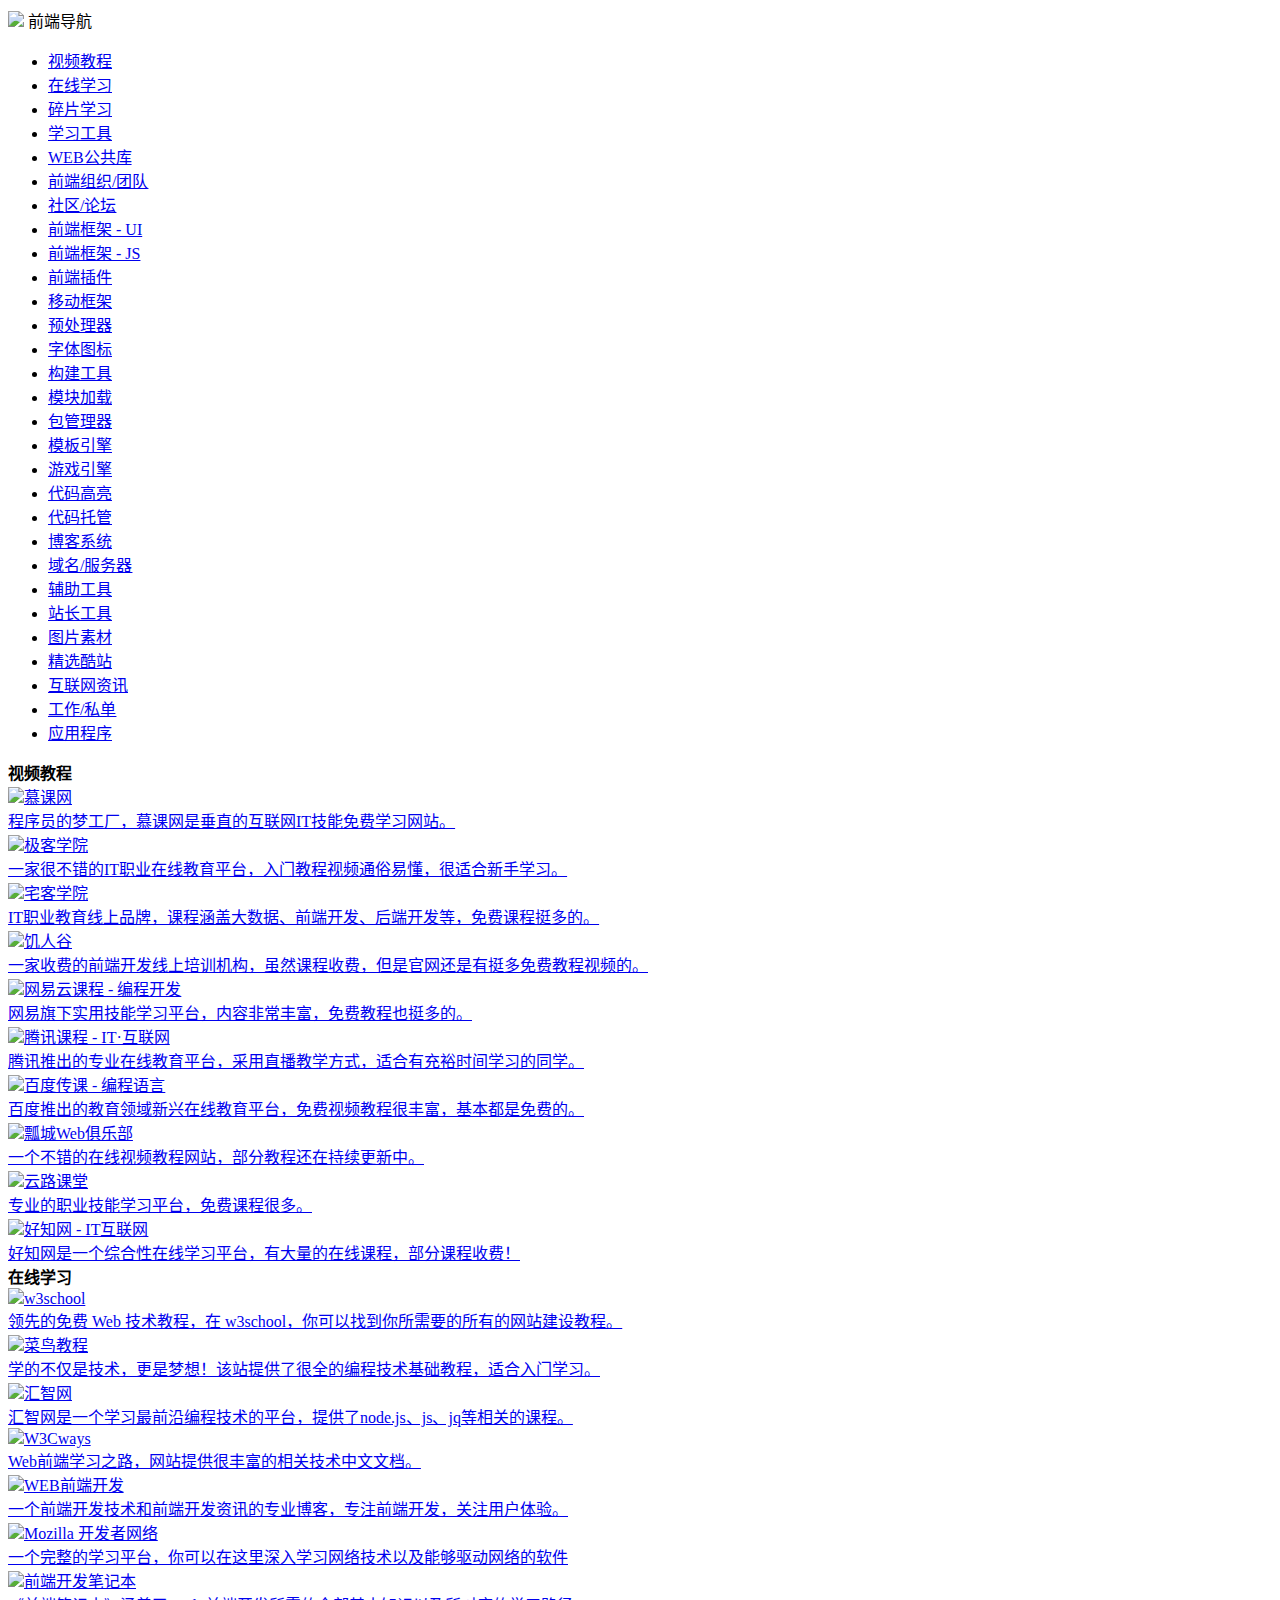
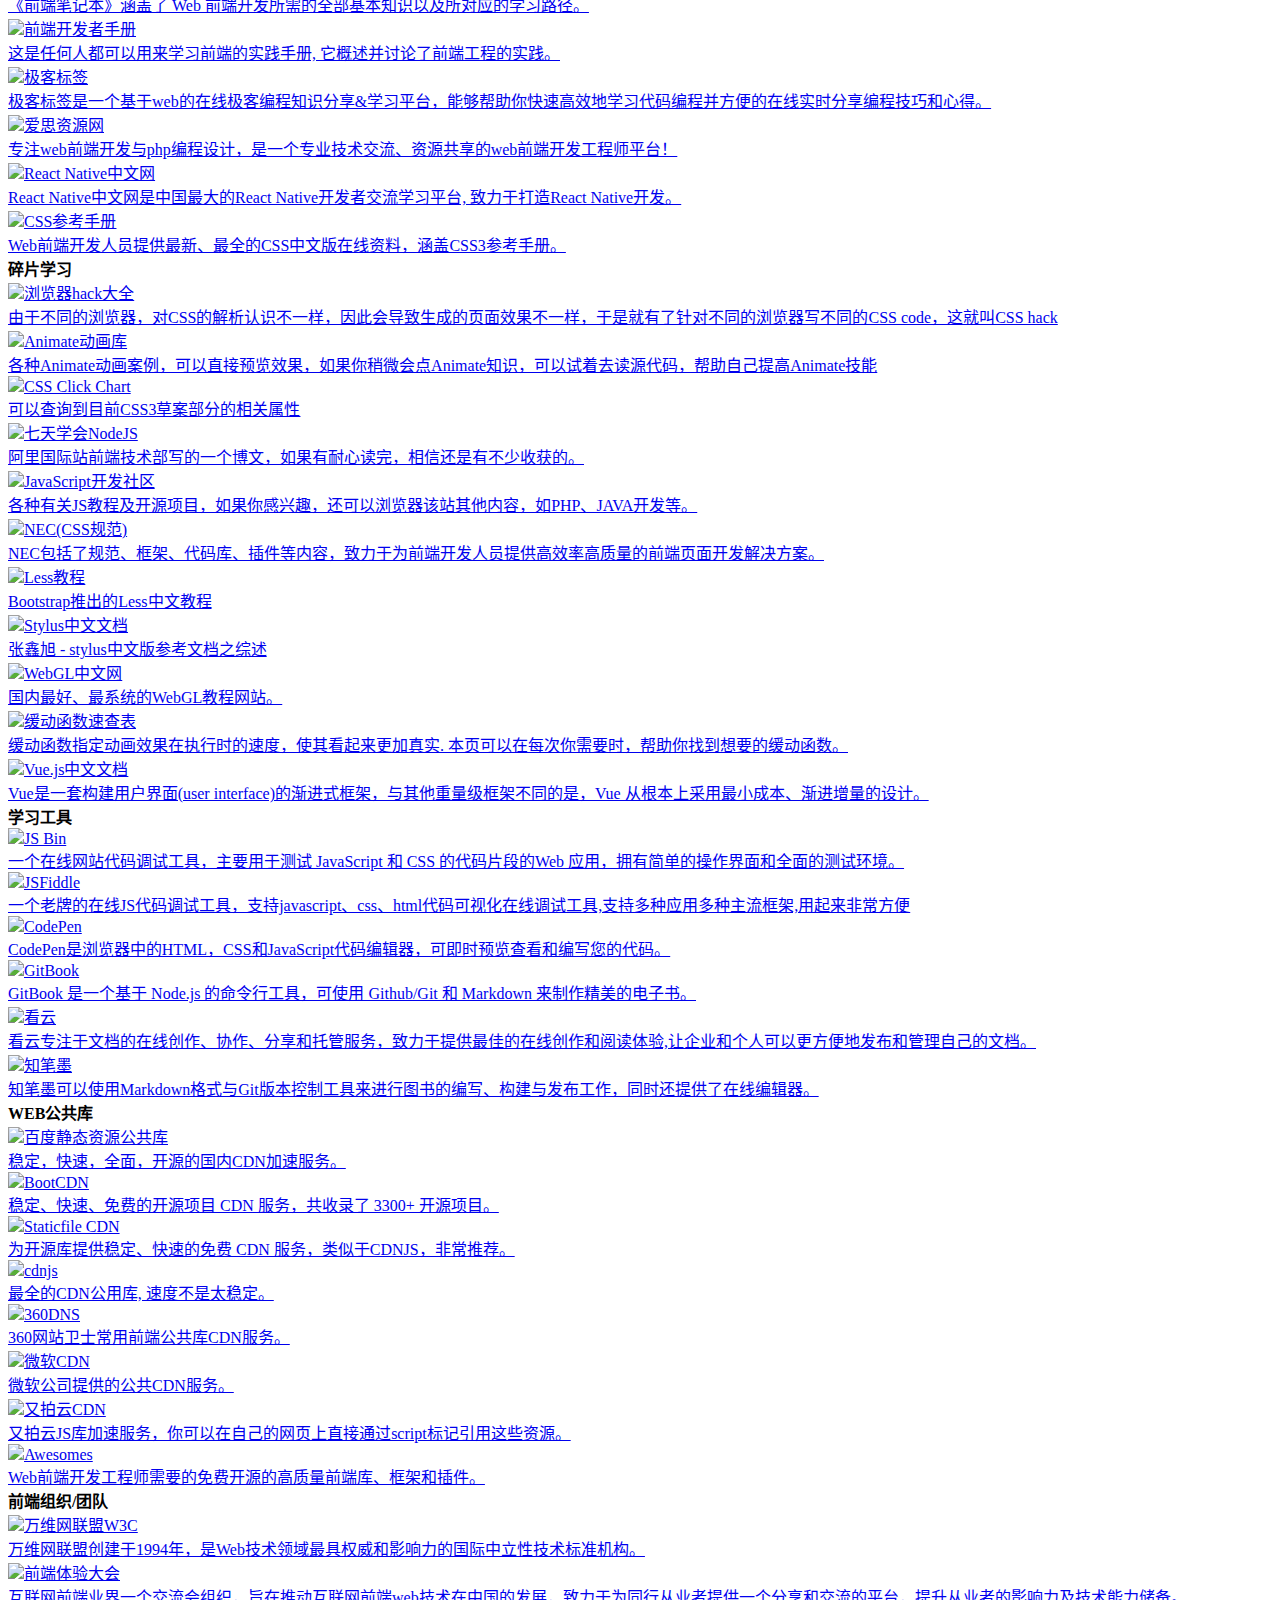
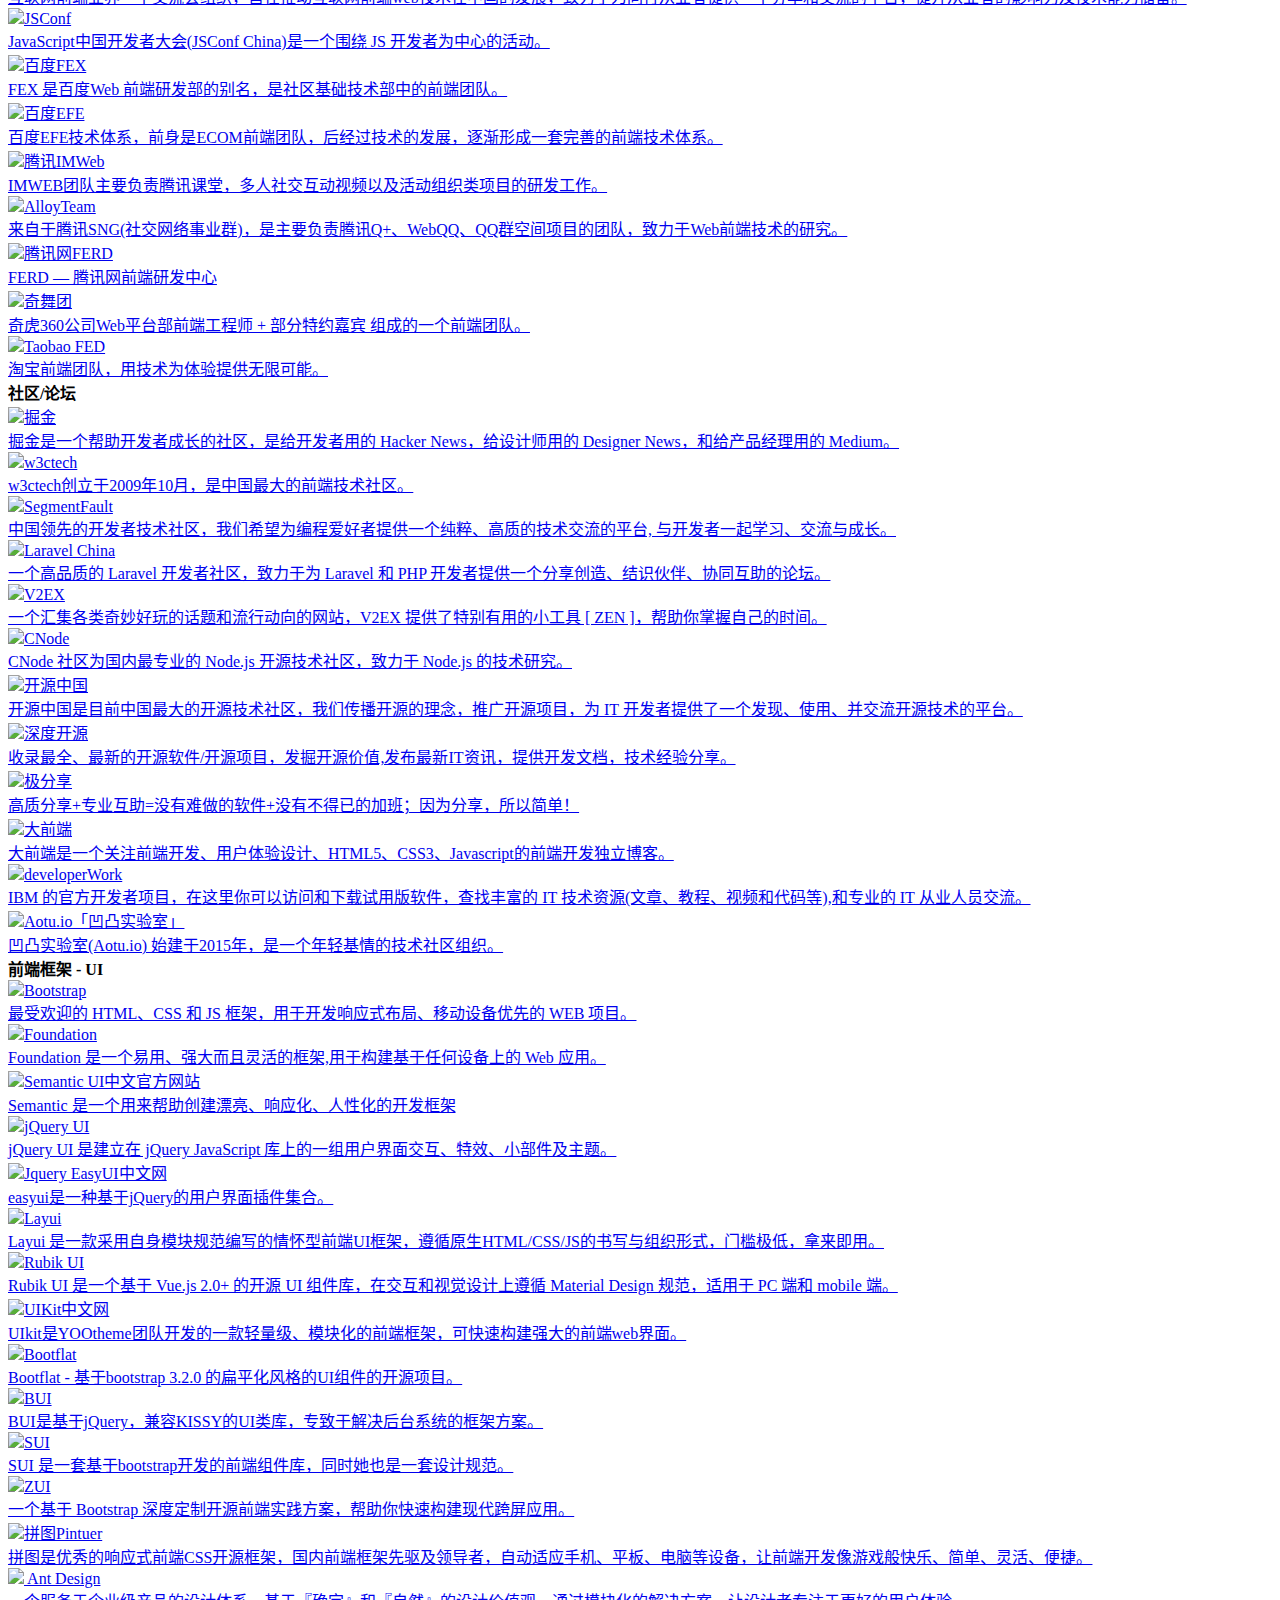
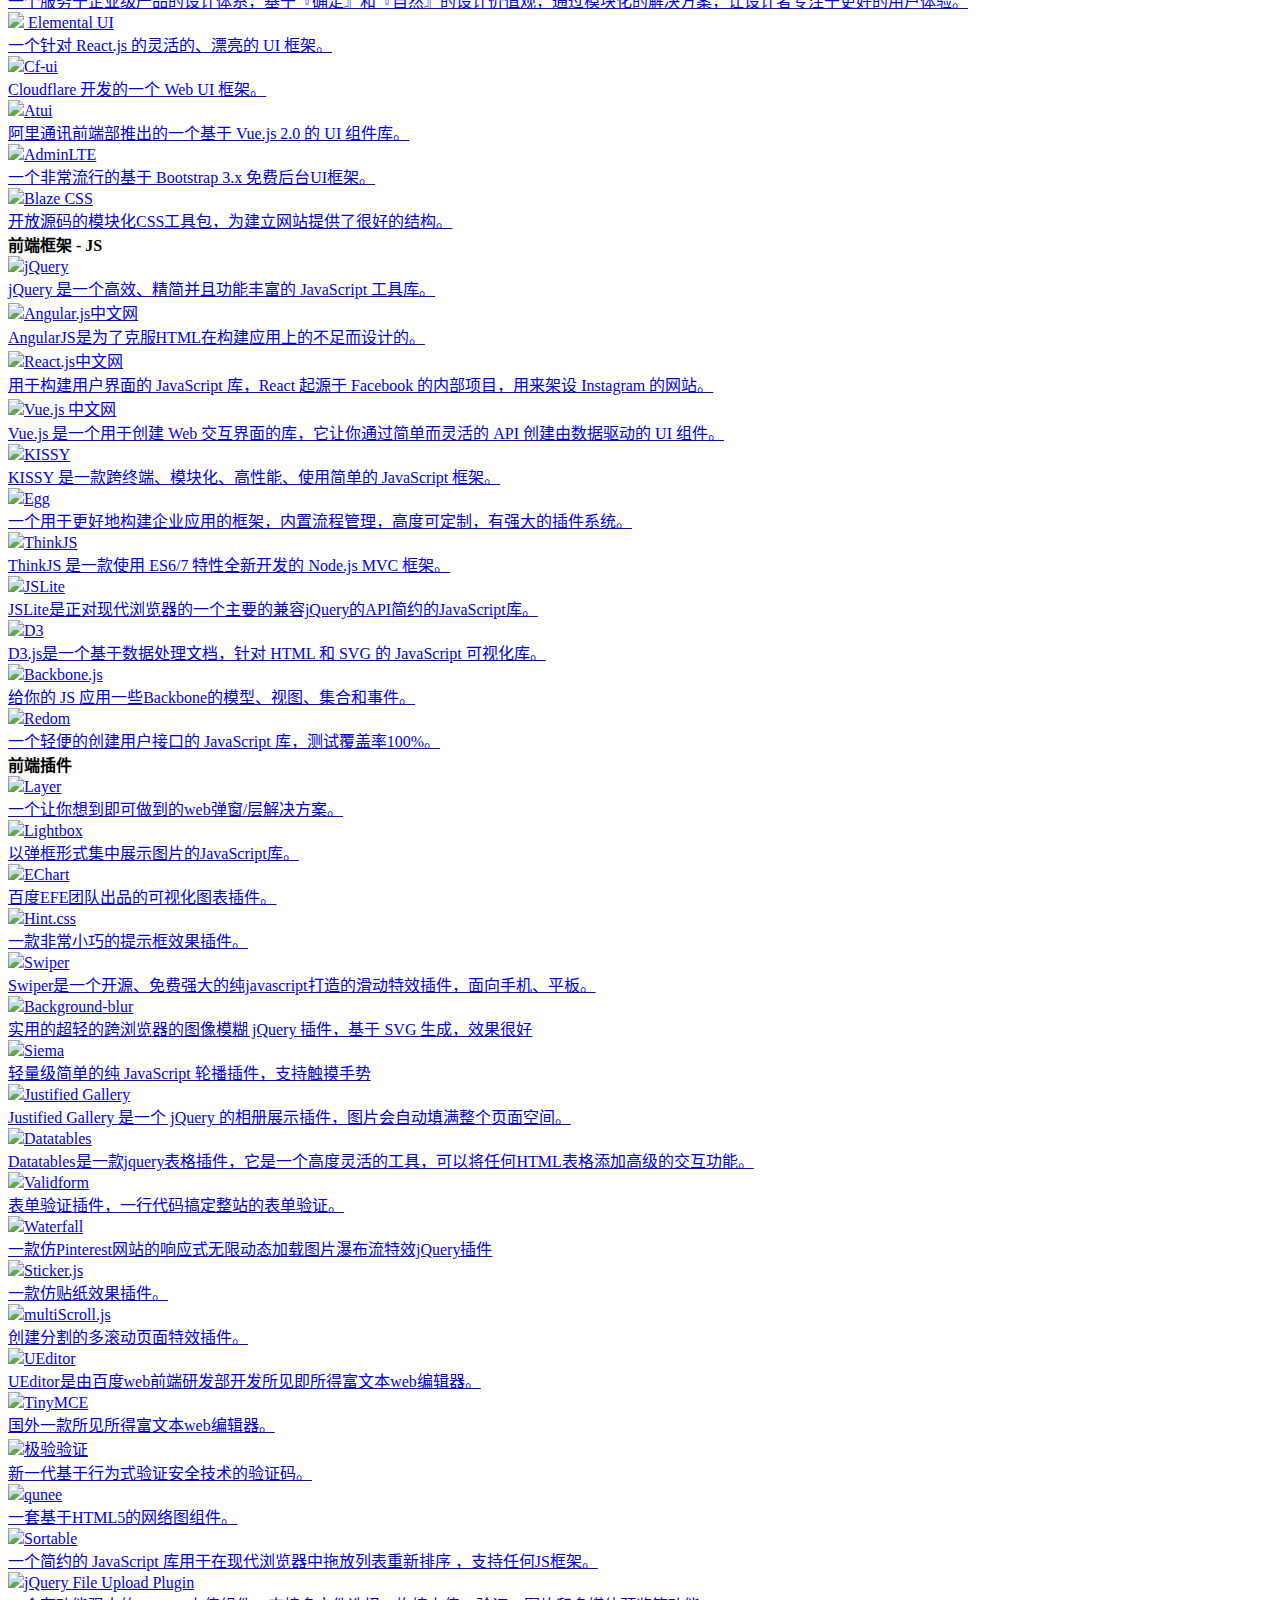
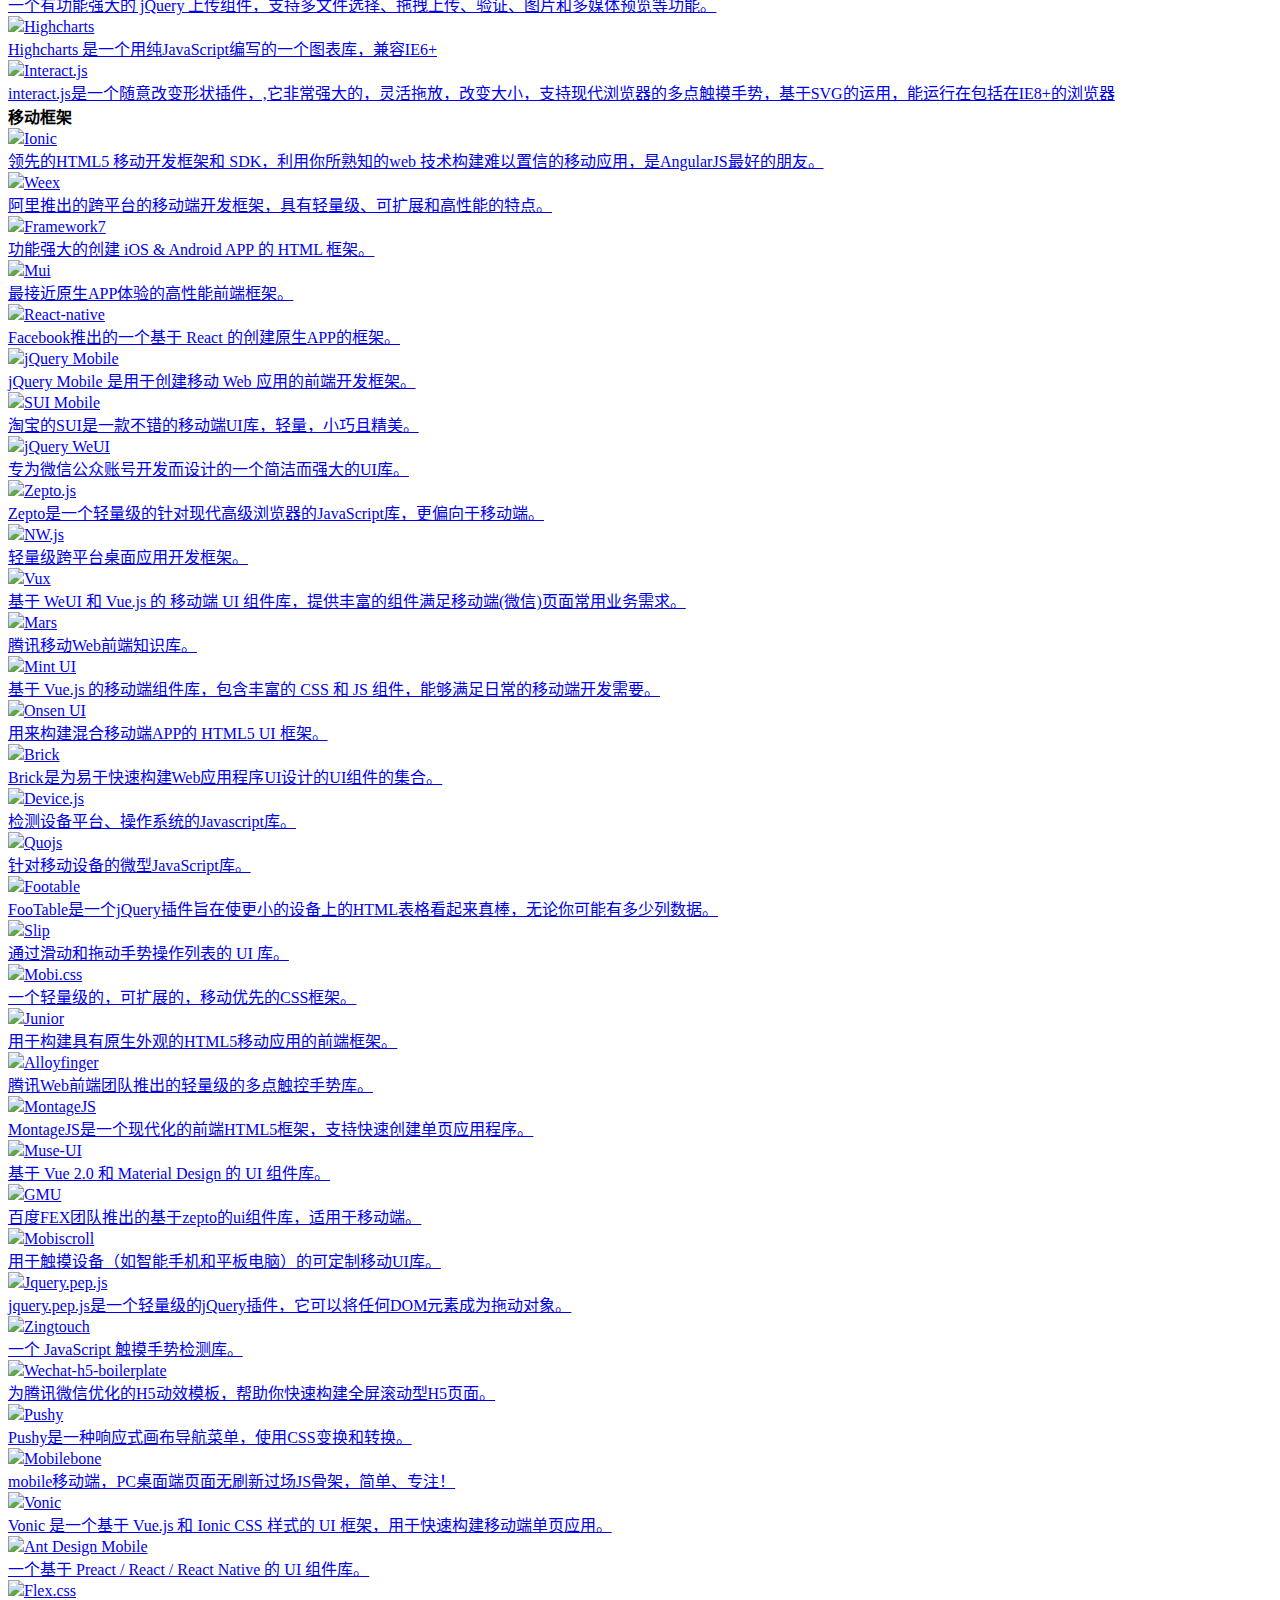
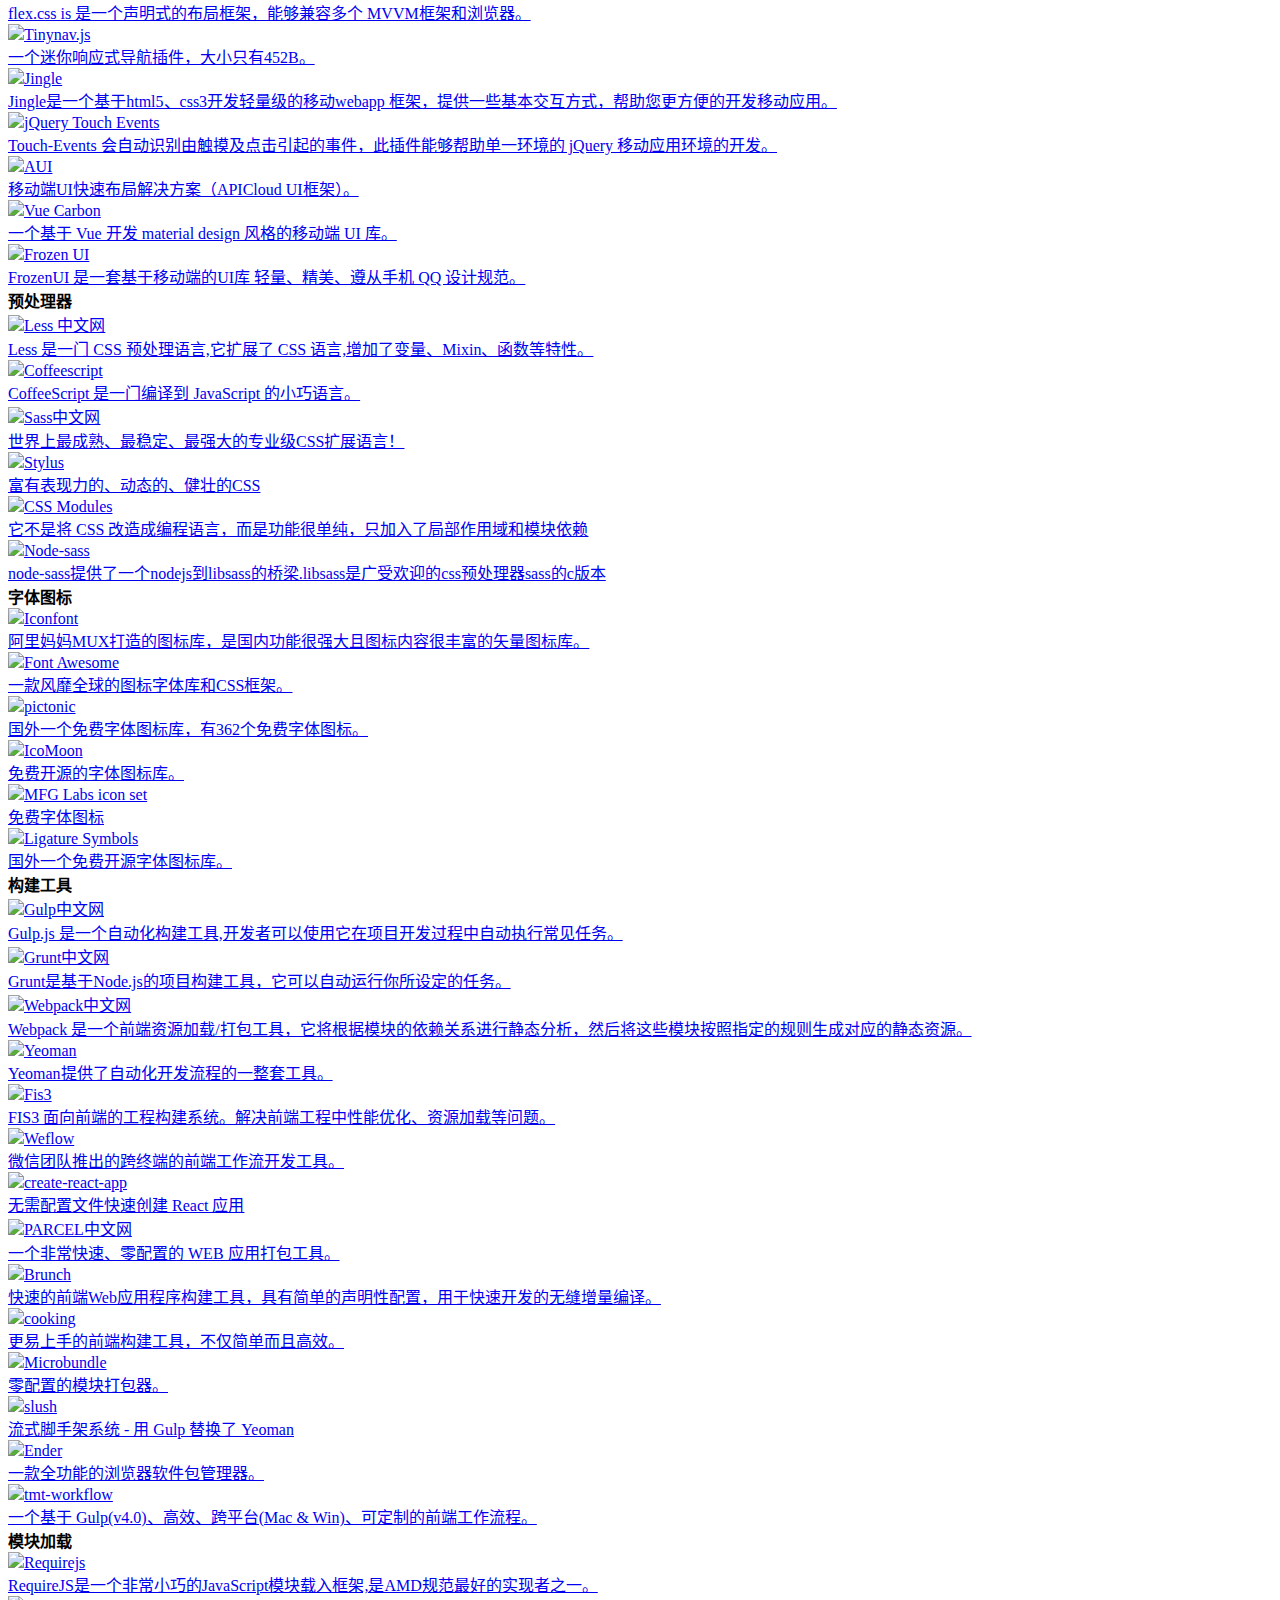
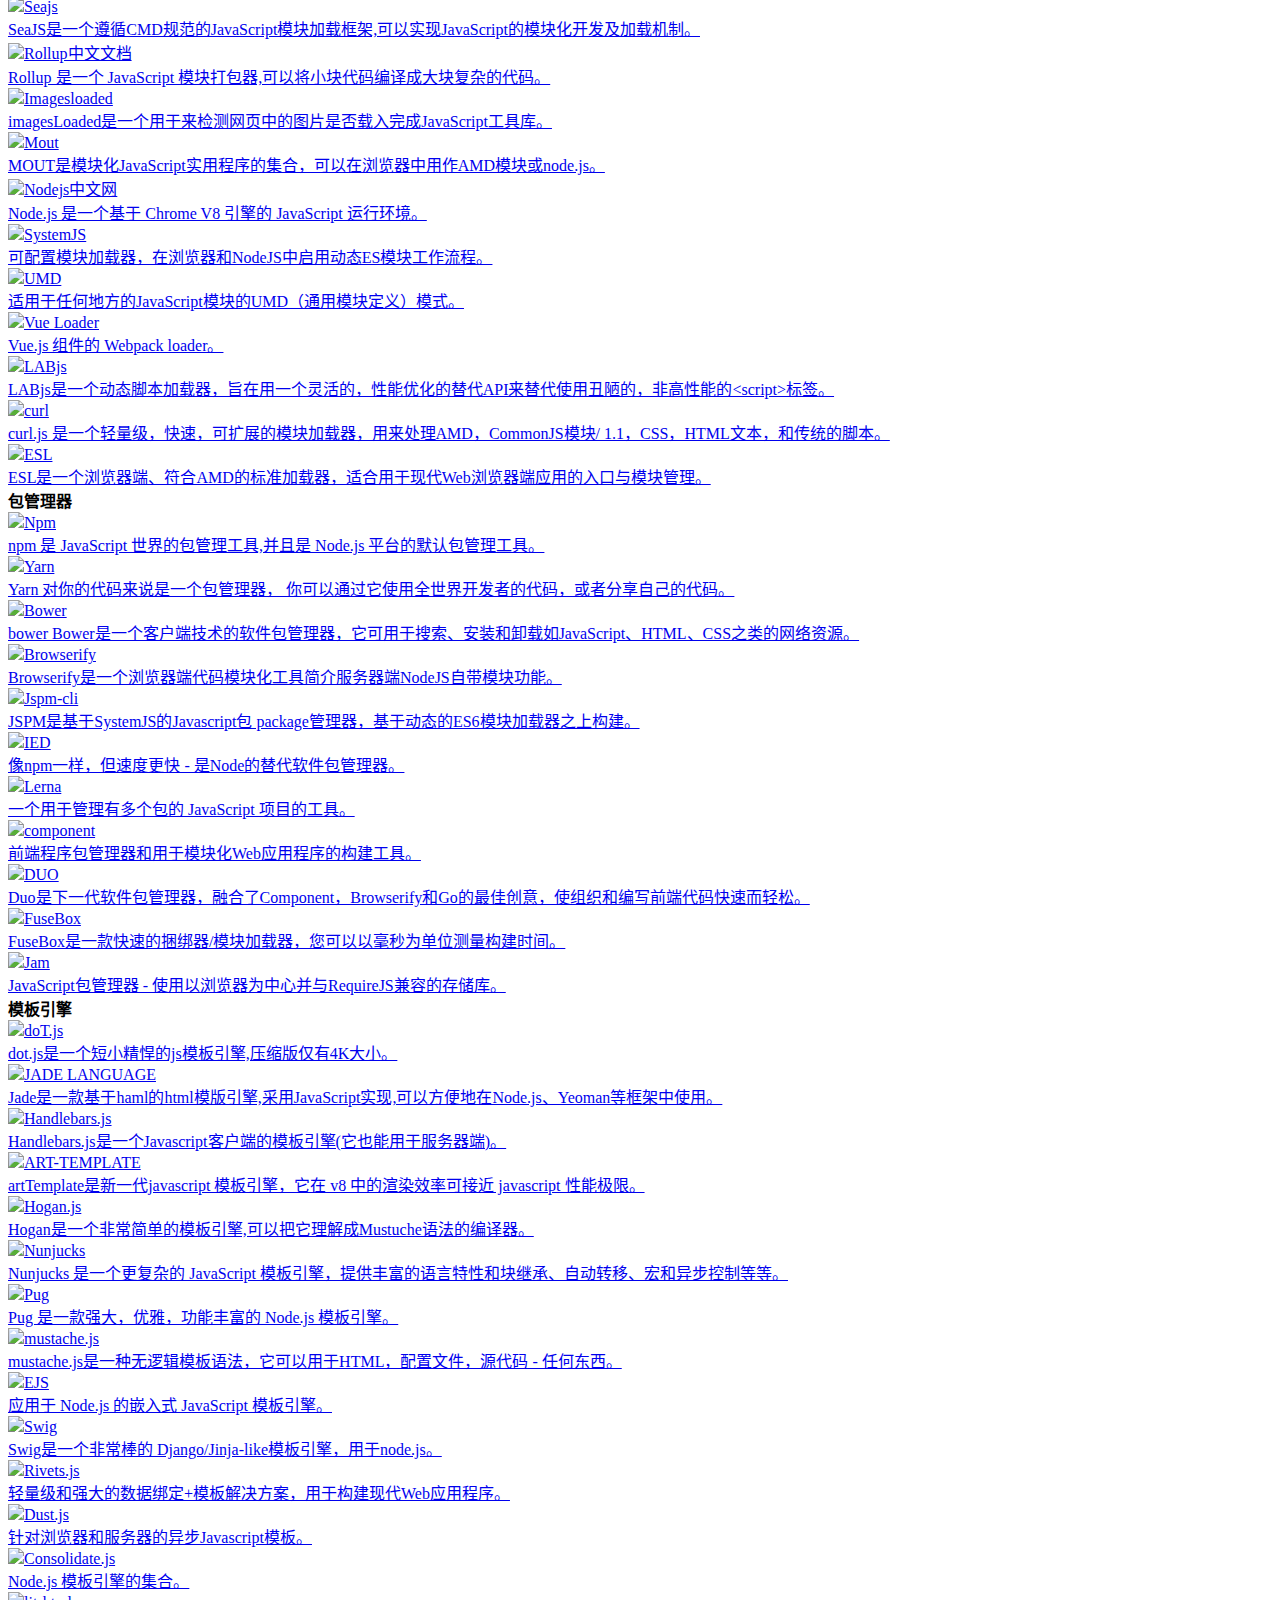
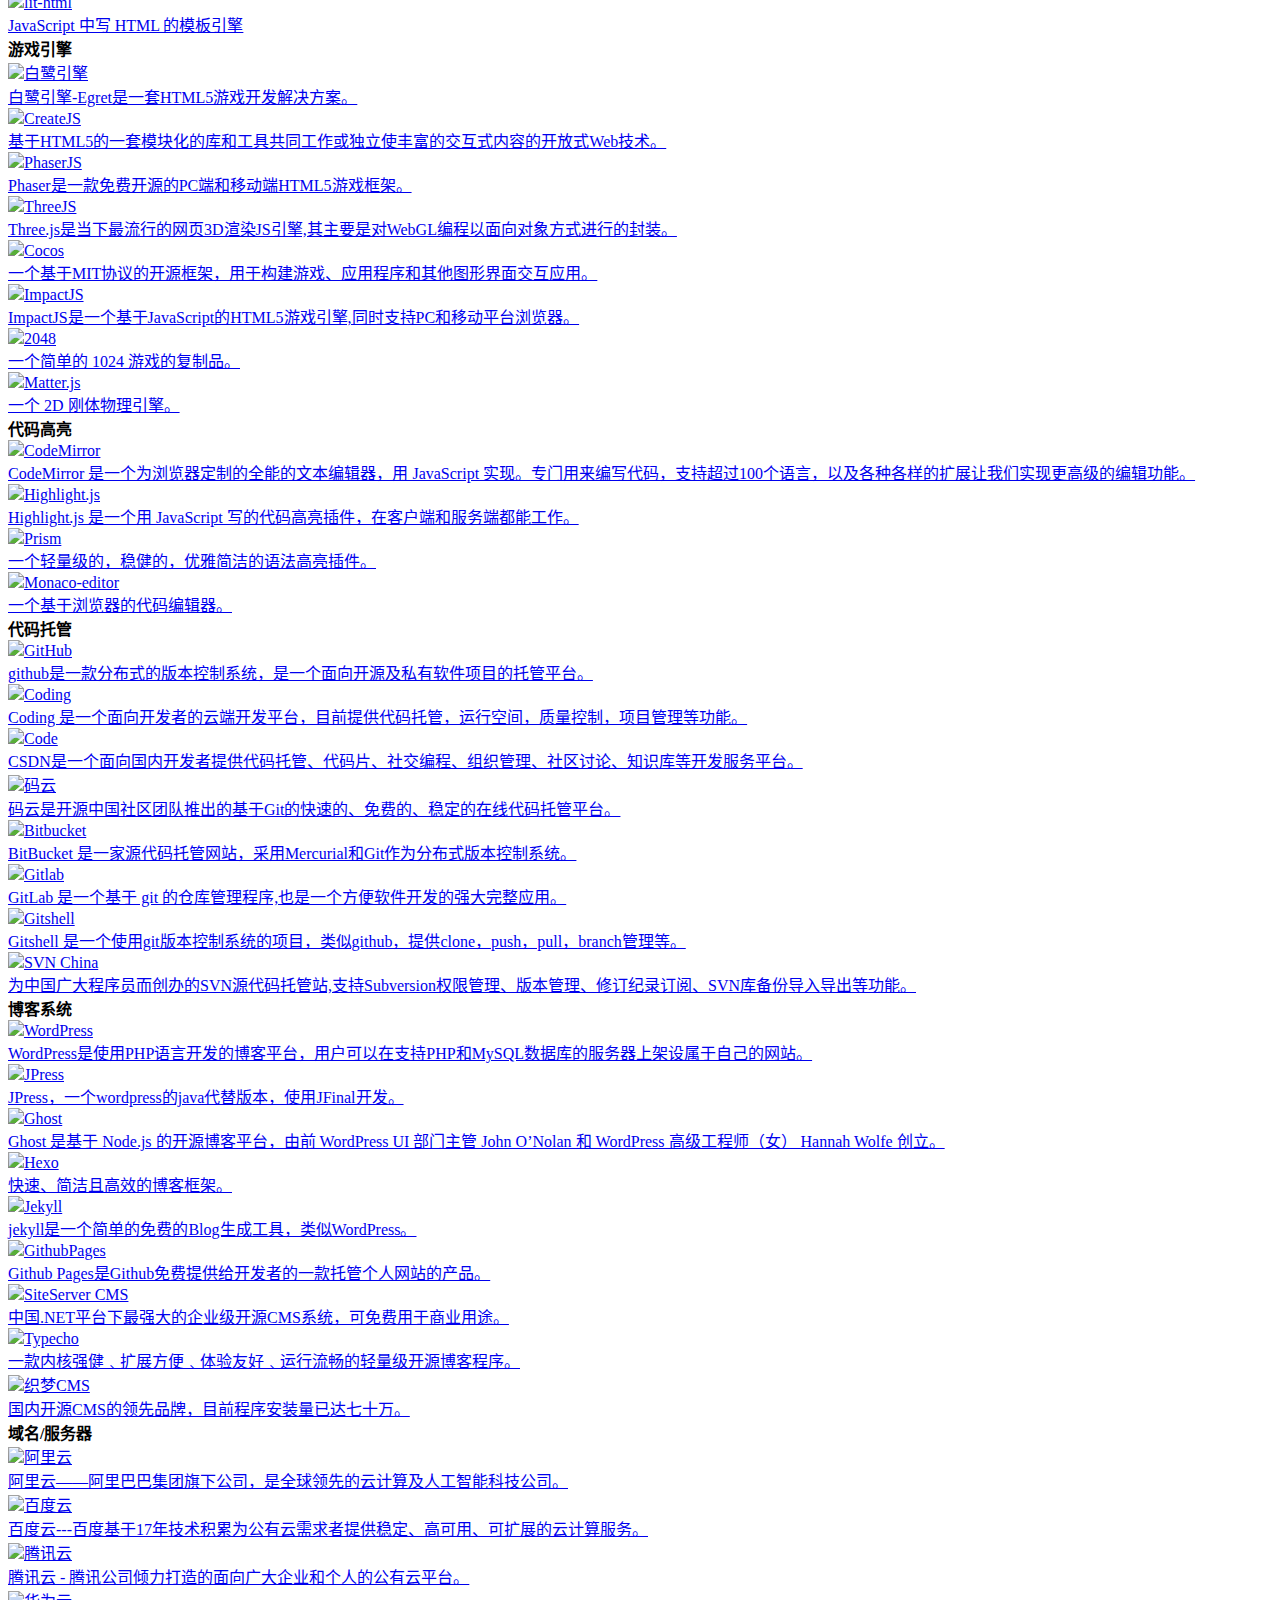
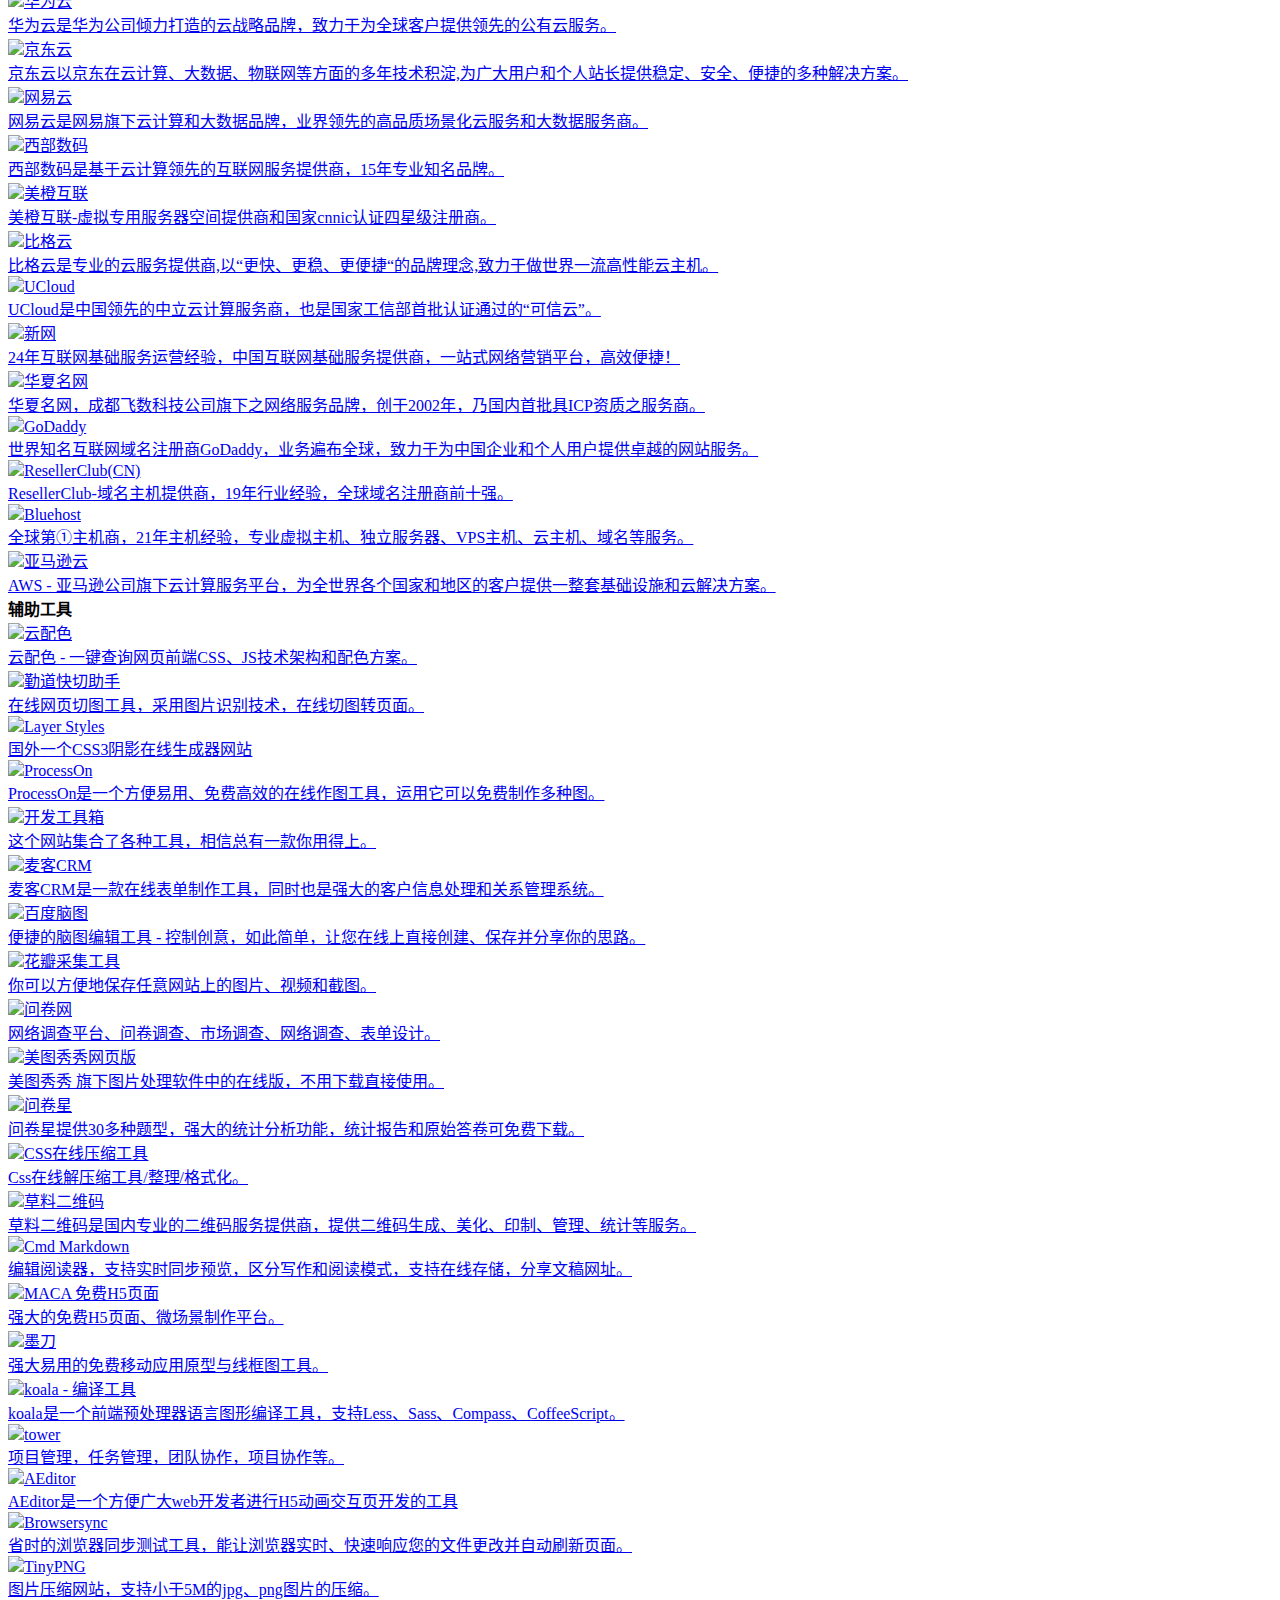
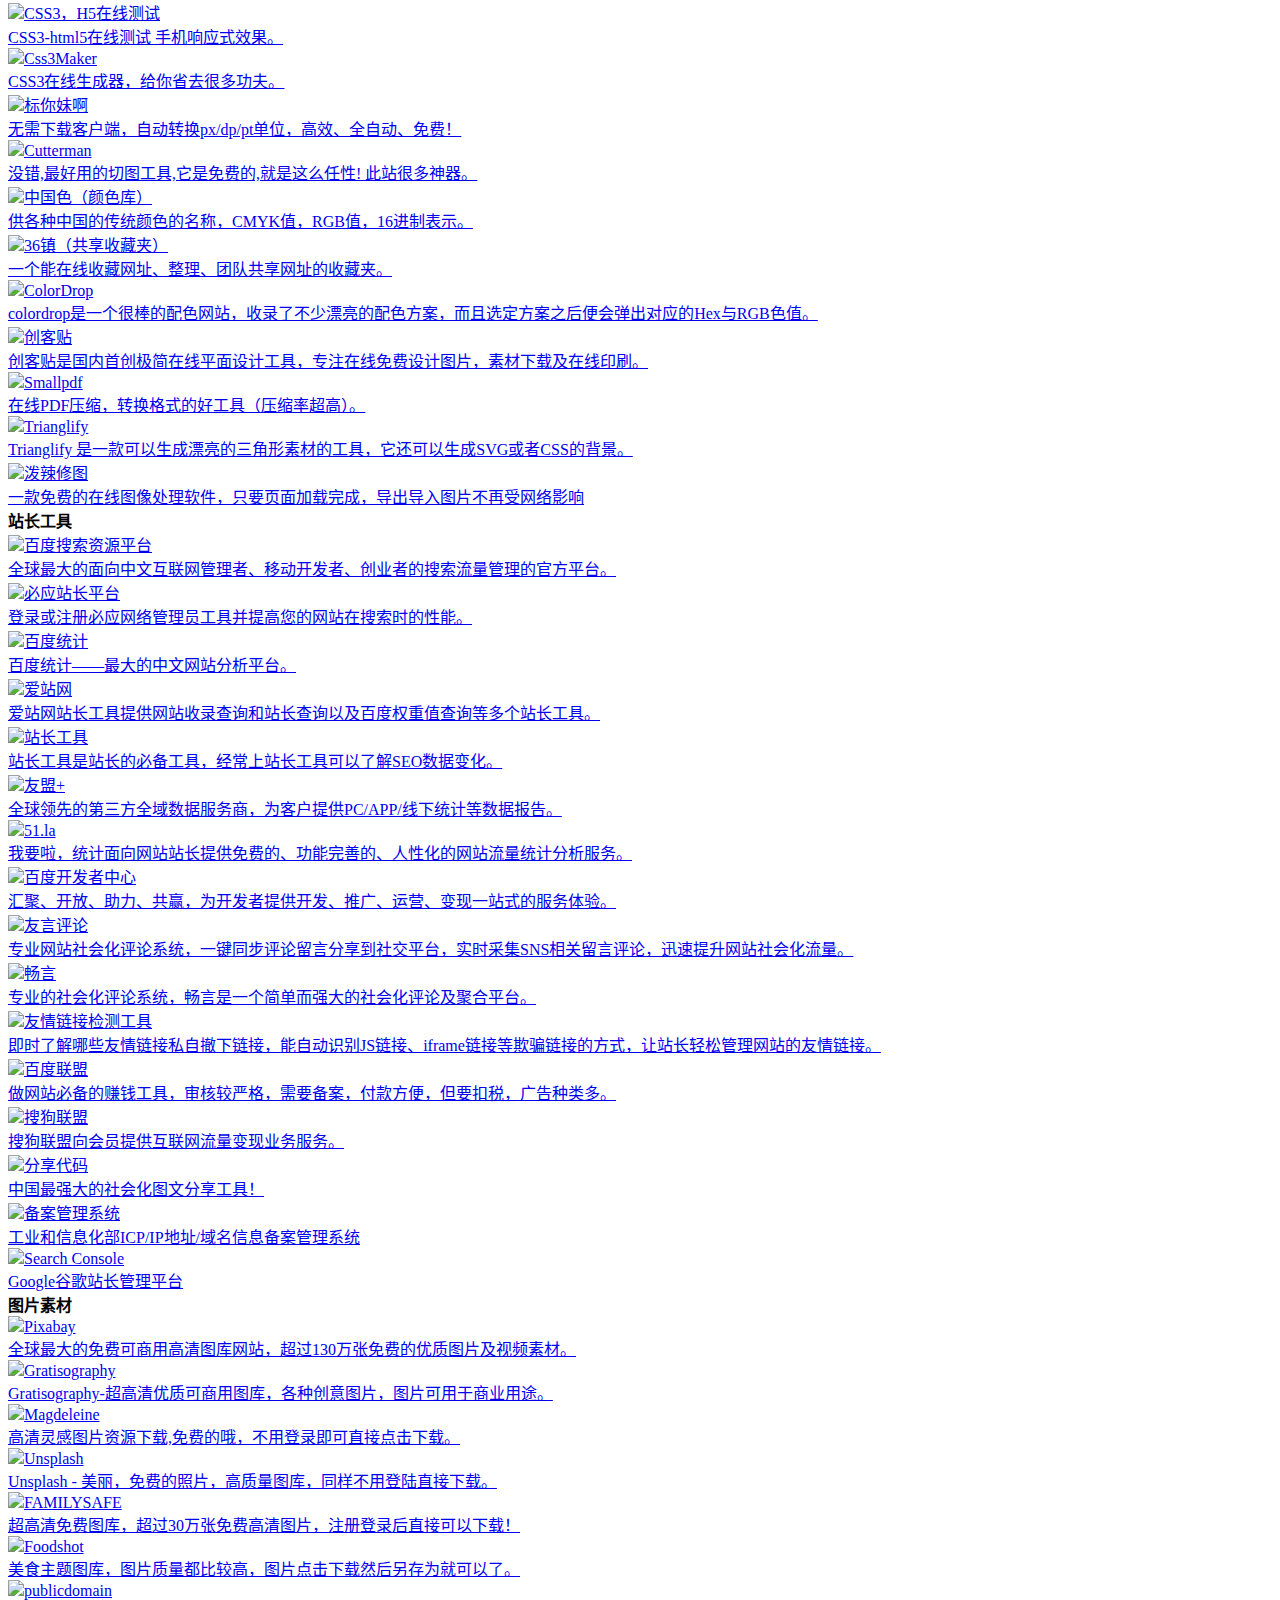
==== index.html @ bec9ea7c "change" ====
<!DOCTYPE html>
<!-- saved from url=(0027)./index.html -->
<html lang="zh-cn" class="device-mobile screen-tablet">
<head>
	<meta http-equiv="Content-Type" content="text/html; charset=UTF-8">
	<!--头部信息-->

	<meta http-equiv="X-UA-Compatible" content="IE=edge">
	<meta name="viewport" content="width=device-width, initial-scale=1">
	<title>前端导航 - 内容最全的前端开发网址导航</title>
		<meta name="keywords" content="web前端,前端导航,程序员导航,前端开发学习,前端网址大全,前端教程,导航,网址导航">
		<meta name="description" content="前端导航是导航推出的前端开发行业版，收录了大量高质量前端相关站点，为广大用户提供学习网站、学习方向、学习途径、最新前端框架等内容。是国内收录内容最全的前端导航。">
	<!-- zui -->
	<link rel="stylesheet" href="./src/web/zui.min.css">
	<link href="./src/web/style.css" rel="stylesheet">
	<link href="./src/web/media.css" rel="stylesheet">
	<link href="./src/web/font-awesome.min.css" rel="stylesheet">
	<script async src="//pagead2.googlesyndication.com/pagead/js/adsbygoogle.js"></script>
	<script>
	     (adsbygoogle = window.adsbygoogle || []).push({
	          google_ad_client: "ca-pub-3485826681669375",
	          enable_page_level_ads: true
	     });
	</script>
</head>
<body data-customize="false" style="">
	<!--[if lt IE 8]>
	<div class="alert alert-danger">您正在使用 <strong>过时的</strong> 浏览器. 是时候 <a href="http://browsehappy.com/">更换一个更好的浏览器</a> 来提升用户体验.</div>
	<![endif]-->
	<!--头部导航条-->
	<header>
		<div class="main">
		<div class="logo">
			<img src="./src/web/logo.png">
			<span>前端导航</span>
		</div>
		</div>
	</header>
	<div id="content">
		<!--导航条-->
		<div class="mask"></div>
		<div class="left-bar">
		<ul class="left-ul">
						
			<li data-idx="1" data-id="1-1"><a href="./index.html#row-1"><i class="fa fa-video-camera"></i>视频教程</a></li>
			
			<li data-idx="2" data-id="1-2"><a href="./index.html#row-2"><i class="fa fa-book"></i>在线学习</a></li>
			
			<li data-idx="3" data-id="1-3"><a href="./index.html#row-3"><i class="fa fa-puzzle-piece"></i>碎片学习</a></li>
			
			<li data-idx="4" data-id="1-4"><a href="./index.html#row-4"><i class="fa fa-wrench"></i>学习工具</a></li>
			
			<li data-idx="5" data-id="1-5"><a href="./index.html#row-5"><i class="fa fa-server"></i>WEB公共库</a></li>
			
			<li data-idx="6" data-id="1-6"><a href="./index.html#row-6"><i class="fa fa-users"></i>前端组织/团队</a></li>
			
			<li data-idx="7" data-id="1-7"><a href="./index.html#row-7"><i class="fa fa-commenting"></i>社区/论坛</a></li>
			
			<li data-idx="8" data-id="1-8"><a href="./index.html#row-8"><i class="fa fa-magnet"></i>前端框架 - UI</a></li>
			
			<li data-idx="9" data-id="1-9"><a href="./index.html#row-9"><i class="fa fa-file-code-o"></i>前端框架 - JS</a></li>
			
			<li data-idx="10" data-id="1-10"><a href="./index.html#row-10"><i class="fa fa-paper-plane"></i>前端插件</a></li>
			
			<li data-idx="11" data-id="1-11"><a href="./index.html#row-11"><i class="fa fa-tablet"></i>移动框架</a></li>
			
			<li data-idx="12" data-id="1-12"><a href="./index.html#row-12"><i class="fa fa-hourglass-2"></i>预处理器</a></li>
			
			<li data-idx="13" data-id="1-13"><a href="./index.html#row-13"><i class="fa fa-font"></i>字体图标</a></li>
			
			<li data-idx="14" data-id="1-14"><a href="./index.html#row-14"><i class="fa fa-cogs"></i>构建工具</a></li>
			
			<li data-idx="15" data-id="1-15"><a href="./index.html#row-15"><i class="fa fa-cubes"></i>模块加载</a></li>
			
			<li data-idx="16" data-id="1-16"><a href="./index.html#row-16"><i class="fa fa-briefcase"></i>包管理器</a></li>
			
			<li data-idx="17" data-id="1-17"><a href="./index.html#row-17"><i class="fa fa-dashboard"></i>模板引擎</a></li>
			
			<li data-idx="18" data-id="1-18"><a href="./index.html#row-18"><i class="fa fa-gamepad"></i>游戏引擎</a></li>
			
			<li data-idx="19" data-id="1-19"><a href="./index.html#row-19"><i class="fa fa-sun-o"></i>代码高亮</a></li>
			
			<li data-idx="20" data-id="1-20"><a href="./index.html#row-20"><i class="fa fa-github"></i>代码托管</a></li>
			
			<li data-idx="21" data-id="1-21"><a href="./index.html#row-21"><i class="fa fa-wordpress"></i>博客系统</a></li>
			
			<li data-idx="22" data-id="1-22"><a href="./index.html#row-22"><i class="fa fa-jsfiddle"></i>域名/服务器</a></li>
			
			<li data-idx="23" data-id="1-23"><a href="./index.html#row-23"><i class="fa fa-paperclip"></i>辅助工具</a></li>
			
			<li data-idx="24" data-id="1-24"><a href="./index.html#row-24"><i class="fa fa-flag"></i>站长工具</a></li>
			
			<li data-idx="25" data-id="1-25"><a href="./index.html#row-25"><i class="fa fa-photo"></i>图片素材</a></li>
			
			<li data-idx="26" data-id="1-26"><a href="./index.html#row-26"><i class="fa fa-thumbs-o-up"></i>精选酷站</a></li>
			
			<li data-idx="27" data-id="1-27"><a href="./index.html#row-27"><i class="fa fa-globe"></i>互联网资讯</a></li>
			
			<li data-idx="28" data-id="1-28"><a href="./index.html#row-28"><i class="fa fa-suitcase"></i>工作/私单</a></li>
			
			<li data-idx="29" data-id="1-29"><a href="./index.html#row-29"><i class="fa fa-cloud-download"></i>应用程序</a></li>
			
		</ul>
		</div>
		<!--内容-->
		<div class="main">
		<div class="mainContent">
			
			<!--获取每个链接栏目的内容-->
			
			<section class="item card-box" id="row-1">
				<div class="container-fluid">
				<div class="row">
					<div class="item-tit">
					<strong><i class="fa fa-video-camera"></i>视频教程</strong>
					</div>
					<!--获取内容列表-->
					<div class="clearfix ">
					
						<div class="col-md-3 col-sm-4 col-xs-6">
						<a href="https://www.imooc.com/" class="card-link" target="_blank">
							<div class="card-tit"><img data-original="/upload/images/2018/3/12477e879c32ff6.jpg" src="./src/web/12477e879c32ff6.jpg" style="display: inline;">慕课网</div>
							<div class="card-desc">程序员的梦工厂，慕课网是垂直的互联网IT技能免费学习网站。</div>
						</a>
						</div>
					
						<div class="col-md-3 col-sm-4 col-xs-6">
						<a href="http://www.jikexueyuan.com/" class="card-link" target="_blank">
							<div class="card-tit"><img data-original="/upload/images/2018/3/842106729c4621e7.jpg" src="./src/web/842106729c4621e7.jpg" style="display: inline;">极客学院</div>
							<div class="card-desc">一家很不错的IT职业在线教育平台，入门教程视频通俗易懂，很适合新手学习。</div>
						</a>
						</div>
					
						<div class="col-md-3 col-sm-4 col-xs-6">
						<a href="http://www.zhaikexueyuan.com/" class="card-link" target="_blank">
							<div class="card-tit"><img data-original="/upload/images/2018/3/5f6091b78dfddbc1.jpg" src="./src/web/5f6091b78dfddbc1.jpg" style="display: inline;">宅客学院</div>
							<div class="card-desc">IT职业教育线上品牌，课程涵盖大数据、前端开发、后端开发等，免费课程挺多的。</div>
						</a>
						</div>
					
						<div class="col-md-3 col-sm-4 col-xs-6">
						<a href="http://jirengu.com/app/album/index" class="card-link" target="_blank">
							<div class="card-tit"><img data-original="/upload/images/2018/3/9461d14d54e6841d.jpg" src="./src/web/9461d14d54e6841d.jpg" style="display: inline;">饥人谷</div>
							<div class="card-desc">一家收费的前端开发线上培训机构，虽然课程收费，但是官网还是有挺多免费教程视频的。</div>
						</a>
						</div>
					
						<div class="col-md-3 col-sm-4 col-xs-6">
						<a href="http://study.163.com/category/it" class="card-link" target="_blank">
							<div class="card-tit"><img data-original="/upload/images/2018/3/79beca65ce8bc119.png" src="./src/web/79beca65ce8bc119.png" style="display: inline;">网易云课程 - 编程开发</div>
							<div class="card-desc">网易旗下实用技能学习平台，内容非常丰富，免费教程也挺多的。</div>
						</a>
						</div>
					
						<div class="col-md-3 col-sm-4 col-xs-6">
						<a href="https://ke.qq.com/course/list?mt=1001" class="card-link" target="_blank">
							<div class="card-tit"><img data-original="/upload/images/2018/3/fade5e1bbefe8d99.jpg" src="./src/web/fade5e1bbefe8d99.jpg" style="display: inline;">腾讯课程 - IT·互联网</div>
							<div class="card-desc">腾讯推出的专业在线教育平台，采用直播教学方式，适合有充裕时间学习的同学。</div>
						</a>
						</div>
					
						<div class="col-md-3 col-sm-4 col-xs-6">
						<a href="https://chuanke.baidu.com/course/72351176527446016.html" class="card-link" target="_blank">
							<div class="card-tit"><img data-original="/upload/images/2018/3/e98eea5c069dfabb.jpg" src="./src/web/e98eea5c069dfabb.jpg" style="display: inline;">百度传课 - 编程语言</div>
							<div class="card-desc">百度推出的教育领域新兴在线教育平台，免费视频教程很丰富，基本都是免费的。</div>
						</a>
						</div>
					
						<div class="col-md-3 col-sm-4 col-xs-6">
						<a href="http://www.ycku.com/" class="card-link" target="_blank">
							<div class="card-tit"><img data-original="/upload/images/2018/3/71cd3036659ca229.png" src="./src/web/71cd3036659ca229.png" style="display: inline;">瓢城Web俱乐部</div>
							<div class="card-desc">一个不错的在线视频教程网站，部分教程还在持续更新中。</div>
						</a>
						</div>
					
						<div class="col-md-3 col-sm-4 col-xs-6">
						<a href="http://www.yun.lu/" class="card-link" target="_blank">
							<div class="card-tit"><img data-original="/upload/images/2018/3/714fd14ba24c4f05.png" src="./src/web/714fd14ba24c4f05.png" style="display: inline;">云路课堂</div>
							<div class="card-desc">专业的职业技能学习平台，免费课程很多。</div>
						</a>
						</div>
					
						<div class="col-md-3 col-sm-4 col-xs-6">
						<a href="http://www.howzhi.com/channel/IT-internet" class="card-link" target="_blank">
							<div class="card-tit"><img data-original="/upload/images/2018/3/d783b03661151a61.png" src="./src/web/d783b03661151a61.png" style="display: inline;">好知网 - IT互联网</div>
							<div class="card-desc">好知网是一个综合性在线学习平台，有大量的在线课程，部分课程收费！</div>
						</a>
						</div>
					
					</div>
				</div>
				</div>
			</section>
			
			<section class="item card-box" id="row-2">
				<div class="container-fluid">
				<div class="row">
					<div class="item-tit">
					<strong><i class="fa fa-book"></i>在线学习</strong>
					</div>
					<!--获取内容列表-->
					<div class="clearfix ">
					
						<div class="col-md-3 col-sm-4 col-xs-6">
						<a href="http://www.w3school.com.cn/" class="card-link" target="_blank">
							<div class="card-tit"><img data-original="/upload/images/2018/3/f1fec4b71457dfd3.jpg" src="./src/web/f1fec4b71457dfd3.jpg" style="display: inline;">w3school</div>
							<div class="card-desc">领先的免费 Web 技术教程，在 w3school，你可以找到你所需要的所有的网站建设教程。</div>
						</a>
						</div>
					
						<div class="col-md-3 col-sm-4 col-xs-6">
						<a href="http://www.runoob.com/" class="card-link" target="_blank">
							<div class="card-tit"><img data-original="/upload/images/2018/3/b7e82395f78d6d4b.png" src="./src/web/b7e82395f78d6d4b.png" style="display: inline;">菜鸟教程</div>
							<div class="card-desc">学的不仅是技术，更是梦想！该站提供了很全的编程技术基础教程，适合入门学习。</div>
						</a>
						</div>
					
						<div class="col-md-3 col-sm-4 col-xs-6">
						<a href="http://www.hubwiz.com/" class="card-link" target="_blank">
							<div class="card-tit"><img data-original="/upload/images/2018/3/b02c4c6d67862318.jpg" src="./src/web/b02c4c6d67862318.jpg" style="display: inline;">汇智网</div>
							<div class="card-desc">汇智网是一个学习最前沿编程技术的平台，提供了node.js、js、jq等相关的课程。</div>
						</a>
						</div>
					
						<div class="col-md-3 col-sm-4 col-xs-6">
						<a href="http://www.w3cways.com/" class="card-link" target="_blank">
							<div class="card-tit"><img data-original="/upload/images/2018/3/7547849854582437.jpg" src="./src/web/7547849854582437.jpg" style="display: inline;">W3Cways</div>
							<div class="card-desc">Web前端学习之路，网站提供很丰富的相关技术中文文档。</div>
						</a>
						</div>
					
						<div class="col-md-3 col-sm-4 col-xs-6">
						<a href="http://www.css88.com/" class="card-link" target="_blank">
							<div class="card-tit"><img data-original="/upload/images/2018/3/8d3e38a022e4c9c8.png" src="./src/web/8d3e38a022e4c9c8.png" style="display: inline;">WEB前端开发</div>
							<div class="card-desc">一个前端开发技术和前端开发资讯的专业博客，专注前端开发，关注用户体验。</div>
						</a>
						</div>
					
						<div class="col-md-3 col-sm-4 col-xs-6">
						<a href="https://developer.mozilla.org/zh-CN/docs/Learn" class="card-link" target="_blank">
							<div class="card-tit"><img data-original="/upload/images/2018/3/d423f5847e9667b9.png" src="./src/web/d423f5847e9667b9.png" style="display: inline;">Mozilla 开发者网络</div>
							<div class="card-desc">一个完整的学习平台，你可以在这里深入学习网络技术以及能够驱动网络的软件</div>
						</a>
						</div>
					
						<div class="col-md-3 col-sm-4 col-xs-6">
						<a href="https://li-xinyang.gitbooks.io/frontend-notebook/content/" class="card-link" target="_blank">
							<div class="card-tit"><img data-original="/upload/images/2018/4/9e8ff587cd31ebd8.jpg" src="./src/web/9e8ff587cd31ebd8.jpg" style="display: inline;">前端开发笔记本</div>
							<div class="card-desc">《前端笔记本》涵盖了 Web 前端开发所需的全部基本知识以及所对应的学习路径。</div>
						</a>
						</div>
					
						<div class="col-md-3 col-sm-4 col-xs-6">
						<a href="https://dwqs.gitbooks.io/frontenddevhandbook/content/" class="card-link" target="_blank">
							<div class="card-tit"><img data-original="/upload/images/2018/4/a1c0c6cf257d2d3c.jpg" src="./src/web/a1c0c6cf257d2d3c.jpg" style="display: inline;">前端开发者手册</div>
							<div class="card-desc">这是任何人都可以用来学习前端的实践手册, 它概述并讨论了前端工程的实践。</div>
						</a>
						</div>
					
						<div class="col-md-3 col-sm-4 col-xs-6">
						<a href="http://www.gbtags.com/" class="card-link" target="_blank">
							<div class="card-tit"><img data-original="/upload/images/2018/4/3a4f5a034876dc86.jpg" src="./src/web/3a4f5a034876dc86.jpg" style="display: inline;">极客标签</div>
							<div class="card-desc">极客标签是一个基于web的在线极客编程知识分享&amp;学习平台，能够帮助你快速高效地学习代码编程并方便的在线实时分享编程技巧和心得。</div>
						</a>
						</div>
					
						<div class="col-md-3 col-sm-4 col-xs-6">
						<a href="http://www.aseoe.com/special/" class="card-link" target="_blank">
							<div class="card-tit"><img data-original="/upload/images/2018/4/5c06d5e35de51dda.jpg" src="./src/web/5c06d5e35de51dda.jpg" style="display: inline;">爱思资源网</div>
							<div class="card-desc">专注web前端开发与php编程设计，是一个专业技术交流、资源共享的web前端开发工程师平台！</div>
						</a>
						</div>
					
						<div class="col-md-3 col-sm-4 col-xs-6">
						<a href="https://reactnative.cn/" class="card-link" target="_blank">
							<div class="card-tit"><img data-original="/upload/images/2018/4/47fc7088c3dbd852.jpg" src="./src/web/47fc7088c3dbd852.jpg" style="display: inline;">React Native中文网</div>
							<div class="card-desc">React Native中文网是中国最大的React Native开发者交流学习平台, 致力于打造React Native开发。</div>
						</a>
						</div>
					
						<div class="col-md-3 col-sm-4 col-xs-6">
						<a href="http://css.doyoe.com/" class="card-link" target="_blank">
							<div class="card-tit"><img data-original="/upload/images/2018/4/f5b427abbed05fca.jpg" src="./src/web/f5b427abbed05fca.jpg" style="display: inline;">CSS参考手册</div>
							<div class="card-desc">Web前端开发人员提供最新、最全的CSS中文版在线资料，涵盖CSS3参考手册。</div>
						</a>
						</div>
					
					</div>
				</div>
				</div>
			</section>
			
			<section class="item card-box" id="row-3">
				<div class="container-fluid">
				<div class="row">
					<div class="item-tit">
					<strong><i class="fa fa-puzzle-piece"></i>碎片学习</strong>
					</div>
					<!--获取内容列表-->
					<div class="clearfix ">
					
						<div class="col-md-3 col-sm-4 col-xs-6">
						<a href="http://browserhacks.com/" class="card-link" target="_blank">
							<div class="card-tit"><img data-original="/upload/images/2018/3/afc5cbcb824cc5d9.png" src="./src/web/afc5cbcb824cc5d9.png" style="display: inline;">浏览器hack大全</div>
							<div class="card-desc">由于不同的浏览器，对CSS的解析认识不一样，因此会导致生成的页面效果不一样，于是就有了针对不同的浏览器写不同的CSS code，这就叫CSS hack</div>
						</a>
						</div>
					
						<div class="col-md-3 col-sm-4 col-xs-6">
						<a href="https://daneden.github.io/animate.css/" class="card-link" target="_blank">
							<div class="card-tit"><img data-original="/upload/images/2018/3/f960fbc8f72aaa35.jpg" src="./src/web/f960fbc8f72aaa35.jpg" style="display: inline;">Animate动画库</div>
							<div class="card-desc">各种Animate动画案例，可以直接预览效果，如果你稍微会点Animate知识，可以试着去读源代码，帮助自己提高Animate技能</div>
						</a>
						</div>
					
						<div class="col-md-3 col-sm-4 col-xs-6">
						<a href="https://css3clickchart.com/#box-sizing" class="card-link" target="_blank">
							<div class="card-tit"><img data-original="/upload/images/2018/3/c5d51725c4b8cf93.png" src="./src/web/c5d51725c4b8cf93.png" style="display: inline;">CSS Click Chart</div>
							<div class="card-desc">可以查询到目前CSS3草案部分的相关属性</div>
						</a>
						</div>
					
						<div class="col-md-3 col-sm-4 col-xs-6">
						<a href="https://www.lvtao.net/content/book/node.js.htm" class="card-link" target="_blank">
							<div class="card-tit"><img data-original="/upload/images/2018/3/caa3b227baad960e.jpg" src="./src/web/caa3b227baad960e.jpg" style="display: inline;">七天学会NodeJS</div>
							<div class="card-desc">阿里国际站前端技术部写的一个博文，如果有耐心读完，相信还是有不少收获的。</div>
						</a>
						</div>
					
						<div class="col-md-3 col-sm-4 col-xs-6">
						<a href="http://www.ctolib.com/javascript.html" class="card-link" target="_blank">
							<div class="card-tit"><img data-original="/upload/images/2018/3/6e8bdda418fac627.png" src="./src/web/6e8bdda418fac627.png" style="display: inline;">JavaScript开发社区</div>
							<div class="card-desc">各种有关JS教程及开源项目，如果你感兴趣，还可以浏览器该站其他内容，如PHP、JAVA开发等。</div>
						</a>
						</div>
					
						<div class="col-md-3 col-sm-4 col-xs-6">
						<a href="http://nec.netease.com/" class="card-link" target="_blank">
							<div class="card-tit"><img data-original="/upload/images/2018/3/92664fcfb80ba4b6.png" src="./src/web/92664fcfb80ba4b6.png" style="display: inline;">NEC(CSS规范)</div>
							<div class="card-desc">NEC包括了规范、框架、代码库、插件等内容，致力于为前端开发人员提供高效率高质量的前端页面开发解决方案。</div>
						</a>
						</div>
					
						<div class="col-md-3 col-sm-4 col-xs-6">
						<a href="http://www.bootcss.com/p/lesscss/" class="card-link" target="_blank">
							<div class="card-tit"><img data-original="/upload/images/2018/3/a2750823b5c82838.png" src="./src/web/a2750823b5c82838.png" style="display: inline;">Less教程</div>
							<div class="card-desc">Bootstrap推出的Less中文教程</div>
						</a>
						</div>
					
						<div class="col-md-3 col-sm-4 col-xs-6">
						<a href="http://www.zhangxinxu.com/jq/stylus/" class="card-link" target="_blank">
							<div class="card-tit"><img data-original="/upload/images/2018/3/73468ef8a56720af.png" src="./src/web/73468ef8a56720af.png" style="display: inline;">Stylus中文文档</div>
							<div class="card-desc">张鑫旭 - stylus中文版参考文档之综述</div>
						</a>
						</div>
					
						<div class="col-md-3 col-sm-4 col-xs-6">
						<a href="http://www.hewebgl.com/" class="card-link" target="_blank">
							<div class="card-tit"><img data-original="/upload/images/2018/4/e72b7d8b6999c3e4.png" src="./src/web/e72b7d8b6999c3e4.png" style="display: inline;">WebGL中文网</div>
							<div class="card-desc">国内最好、最系统的WebGL教程网站。</div>
						</a>
						</div>
					
						<div class="col-md-3 col-sm-4 col-xs-6">
						<a href="http://easings.net/zh-cn" class="card-link" target="_blank">
							<div class="card-tit"><img data-original="/upload/images/2018/4/b6c331c467dd03ac.png" src="./src/web/b6c331c467dd03ac.png" style="display: inline;">缓动函数速查表</div>
							<div class="card-desc">缓动函数指定动画效果在执行时的速度，使其看起来更加真实. 本页可以在每次你需要时，帮助你找到想要的缓动函数。</div>
						</a>
						</div>
					
						<div class="col-md-3 col-sm-4 col-xs-6">
						<a href="https://vuefe.cn/v2/guide/" class="card-link" target="_blank">
							<div class="card-tit"><img data-original="/upload/images/2018/4/1367967c8e558233.png" src="./src/web/1367967c8e558233.png" style="display: inline;">Vue.js中文文档</div>
							<div class="card-desc">Vue是一套构建用户界面(user interface)的渐进式框架，与其他重量级框架不同的是，Vue 从根本上采用最小成本、渐进增量的设计。</div>
						</a>
						</div>
					
					</div>
				</div>
				</div>
			</section>
			
			<section class="item card-box" id="row-4">
				<div class="container-fluid">
				<div class="row">
					<div class="item-tit">
					<strong><i class="fa fa-wrench"></i>学习工具</strong>
					</div>
					<!--获取内容列表-->
					<div class="clearfix ">
					
						<div class="col-md-3 col-sm-4 col-xs-6">
						<a href="http://jsbin.com/" class="card-link" target="_blank">
							<div class="card-tit"><img data-original="/upload/images/2018/3/e43efa9fd4d43c37.png" src="./src/web/e43efa9fd4d43c37.png" style="display: inline;">JS Bin</div>
							<div class="card-desc">一个在线网站代码调试工具，主要用于测试 JavaScript 和 CSS 的代码片段的Web 应用，拥有简单的操作界面和全面的测试环境。</div>
						</a>
						</div>
					
						<div class="col-md-3 col-sm-4 col-xs-6">
						<a href="https://jsfiddle.net/" class="card-link" target="_blank">
							<div class="card-tit"><img data-original="/upload/images/2018/3/8f76df04afe27a23.png" src="./src/web/8f76df04afe27a23.png" style="display: inline;">JSFiddle</div>
							<div class="card-desc">一个老牌的在线JS代码调试工具，支持javascript、css、html代码可视化在线调试工具,支持多种应用多种主流框架,用起来非常方便</div>
						</a>
						</div>
					
						<div class="col-md-3 col-sm-4 col-xs-6">
						<a href="https://codepen.io/pen" class="card-link" target="_blank">
							<div class="card-tit"><img data-original="/upload/images/2018/3/5fb617fb23cff988.png" src="./src/web/5fb617fb23cff988.png" style="display: inline;">CodePen</div>
							<div class="card-desc">CodePen是浏览器中的HTML，CSS和JavaScript代码编辑器，可即时预览查看和编写您的代码。</div>
						</a>
						</div>
					
						<div class="col-md-3 col-sm-4 col-xs-6">
						<a href="https://www.gitbook.com/" class="card-link" target="_blank">
							<div class="card-tit"><img data-original="/upload/images/2018/3/4b9e68253a43ce9a.png" src="./src/web/4b9e68253a43ce9a.png" style="display: inline;">GitBook</div>
							<div class="card-desc">GitBook 是一个基于 Node.js 的命令行工具，可使用 Github/Git 和 Markdown 来制作精美的电子书。</div>
						</a>
						</div>
					
						<div class="col-md-3 col-sm-4 col-xs-6">
						<a href="https://www.kancloud.cn/" class="card-link" target="_blank">
							<div class="card-tit"><img data-original="/upload/images/2018/4/60a4606079b1d01e.png" src="./src/web/60a4606079b1d01e.png" style="display: inline;">看云</div>
							<div class="card-desc">看云专注于文档的在线创作、协作、分享和托管服务，致力于提供最佳的在线创作和阅读体验,让企业和个人可以更方便地发布和管理自己的文档。</div>
						</a>
						</div>
					
						<div class="col-md-3 col-sm-4 col-xs-6">
						<a href="http://zhibimo.com/" class="card-link" target="_blank">
							<div class="card-tit"><img data-original="/upload/images/2018/4/467e57a0bba6d69a.png" src="./src/web/467e57a0bba6d69a.png" style="display: inline;">知笔墨</div>
							<div class="card-desc">知笔墨可以使用Markdown格式与Git版本控制工具来进行图书的编写、构建与发布工作，同时还提供了在线编辑器。</div>
						</a>
						</div>
					
					</div>
				</div>
				</div>
			</section>
			
			<section class="item card-box" id="row-5">
				<div class="container-fluid">
				<div class="row">
					<div class="item-tit">
					<strong><i class="fa fa-server"></i>WEB公共库</strong>
					</div>
					<!--获取内容列表-->
					<div class="clearfix ">
					
						<div class="col-md-3 col-sm-4 col-xs-6">
						<a href="http://cdn.code.baidu.com/" class="card-link" target="_blank">
							<div class="card-tit"><img data-original="/upload/images/2018/3/388ae4bfd809a498.jpg" src="./src/web/388ae4bfd809a498.jpg" style="display: inline;">百度静态资源公共库</div>
							<div class="card-desc">稳定，快速，全面，开源的国内CDN加速服务。</div>
						</a>
						</div>
					
						<div class="col-md-3 col-sm-4 col-xs-6">
						<a href="http://www.bootcdn.cn/" class="card-link" target="_blank">
							<div class="card-tit"><img data-original="/upload/images/2018/3/c250ebcf1766d7aa.png" src="./src/web/c250ebcf1766d7aa.png" style="display: inline;">BootCDN</div>
							<div class="card-desc">稳定、快速、免费的开源项目 CDN 服务，共收录了 3300+ 开源项目。</div>
						</a>
						</div>
					
						<div class="col-md-3 col-sm-4 col-xs-6">
						<a href="https://www.staticfile.org/" class="card-link" target="_blank">
							<div class="card-tit"><img data-original="/upload/images/2018/3/49e12d0792585b8c.png" src="./src/web/49e12d0792585b8c.png" style="display: inline;">Staticfile CDN</div>
							<div class="card-desc">为开源库提供稳定、快速的免费 CDN 服务，类似于CDNJS，非常推荐。</div>
						</a>
						</div>
					
						<div class="col-md-3 col-sm-4 col-xs-6">
						<a href="https://cdnjs.com/" class="card-link" target="_blank">
							<div class="card-tit"><img data-original="/upload/images/2018/3/59623ce0c3041e2f.png" src="./src/web/59623ce0c3041e2f.png" style="display: inline;">cdnjs</div>
							<div class="card-desc">最全的CDN公用库, 速度不是太稳定。</div>
						</a>
						</div>
					
						<div class="col-md-3 col-sm-4 col-xs-6">
						<a href="http://libs.useso.com/" class="card-link" target="_blank">
							<div class="card-tit"><img data-original="/upload/images/2018/3/a505584985d49fd7.png" src="./src/web/a505584985d49fd7.png" style="display: inline;">360DNS</div>
							<div class="card-desc">360网站卫士常用前端公共库CDN服务。</div>
						</a>
						</div>
					
						<div class="col-md-3 col-sm-4 col-xs-6">
						<a href="https://docs.microsoft.com/en-us/aspnet/ajax/cdn/overview" class="card-link" target="_blank">
							<div class="card-tit"><img data-original="/upload/images/2018/3/9f09d5ccb0a47177.jpg" src="./src/web/9f09d5ccb0a47177.jpg" style="display: inline;">微软CDN</div>
							<div class="card-desc">微软公司提供的公共CDN服务。</div>
						</a>
						</div>
					
						<div class="col-md-3 col-sm-4 col-xs-6">
						<a href="http://jscdn.upai.com/?spm=a2c4e.11155515.0.0.kf06Hb" class="card-link" target="_blank">
							<div class="card-tit"><img data-original="/upload/images/2018/3/76d6ac7d8bfee713.jpg" src="./src/web/76d6ac7d8bfee713.jpg" style="display: inline;">又拍云CDN</div>
							<div class="card-desc">又拍云JS库加速服务，你可以在自己的网页上直接通过script标记引用这些资源。</div>
						</a>
						</div>
					
						<div class="col-md-3 col-sm-4 col-xs-6">
						<a href="https://www.awesomes.cn/" class="card-link" target="_blank">
							<div class="card-tit"><img data-original="/upload/images/2018/3/df3464494acf97c1.jpg" src="./src/web/df3464494acf97c1.jpg" style="display: inline;">Awesomes</div>
							<div class="card-desc">Web前端开发工程师需要的免费开源的高质量前端库、框架和插件。</div>
						</a>
						</div>
					
					</div>
				</div>
				</div>
			</section>
			
			<section class="item card-box" id="row-6">
				<div class="container-fluid">
				<div class="row">
					<div class="item-tit">
					<strong><i class="fa fa-users"></i>前端组织/团队</strong>
					</div>
					<!--获取内容列表-->
					<div class="clearfix ">
					
						<div class="col-md-3 col-sm-4 col-xs-6">
						<a href="https://www.w3.org/" class="card-link" target="_blank">
							<div class="card-tit"><img data-original="/upload/images/2018/3/31ea9216167fbc8f.jpg" src="./src/web/31ea9216167fbc8f.jpg" style="display: inline;">万维网联盟W3C</div>
							<div class="card-desc">万维网联盟创建于1994年，是Web技术领域最具权威和影响力的国际中立性技术标准机构。</div>
						</a>
						</div>
					
						<div class="col-md-3 col-sm-4 col-xs-6">
						<a href="http://feexp.org/" class="card-link" target="_blank">
							<div class="card-tit"><img data-original="/upload/images/2018/3/273e79050aab72d.png" src="./src/web/273e79050aab72d.png" style="display: inline;">前端体验大会</div>
							<div class="card-desc">互联网前端业界一个交流会组织，旨在推动互联网前端web技术在中国的发展，致力于为同行从业者提供一个分享和交流的平台，提升从业者的影响力及技术能力储备。</div>
						</a>
						</div>
					
						<div class="col-md-3 col-sm-4 col-xs-6">
						<a href="http://jsconf.cn/" class="card-link" target="_blank">
							<div class="card-tit"><img data-original="/upload/images/2018/3/85a5beb6112b18d9.png" src="./src/web/85a5beb6112b18d9.png" style="display: inline;">JSConf</div>
							<div class="card-desc">JavaScript中国开发者大会(JSConf China)是一个围绕 JS 开发者为中心的活动。</div>
						</a>
						</div>
					
						<div class="col-md-3 col-sm-4 col-xs-6">
						<a href="http://fex.baidu.com/" class="card-link" target="_blank">
							<div class="card-tit"><img data-original="/upload/images/2018/4/8a26940195565f71.png" src="./src/web/8a26940195565f71.png" style="display: inline;">百度FEX</div>
							<div class="card-desc">FEX 是百度Web 前端研发部的别名，是社区基础技术部中的前端团队。</div>
						</a>
						</div>
					
						<div class="col-md-3 col-sm-4 col-xs-6">
						<a href="http://efe.baidu.com/" class="card-link" target="_blank">
							<div class="card-tit"><img data-original="/upload/images/2018/4/ee6c0b86eef19cb8.png" src="./src/web/ee6c0b86eef19cb8.png" style="display: inline;">百度EFE</div>
							<div class="card-desc">百度EFE技术体系，前身是ECOM前端团队，后经过技术的发展，逐渐形成一套完善的前端技术体系。</div>
						</a>
						</div>
					
						<div class="col-md-3 col-sm-4 col-xs-6">
						<a href="http://imweb.io/" class="card-link" target="_blank">
							<div class="card-tit"><img data-original="/upload/images/2018/4/c1f8bfef07722db2.jpg" src="./src/web/c1f8bfef07722db2.jpg" style="display: inline;">腾讯IMWeb</div>
							<div class="card-desc">IMWEB团队主要负责腾讯课堂，多人社交互动视频以及活动组织类项目的研发工作。</div>
						</a>
						</div>
					
						<div class="col-md-3 col-sm-4 col-xs-6">
						<a href="http://www.alloyteam.com/" class="card-link" target="_blank">
							<div class="card-tit"><img data-original="/upload/images/2018/4/a05672f987b64bbd.png" src="./src/web/a05672f987b64bbd.png" style="display: inline;">AlloyTeam</div>
							<div class="card-desc">来自于腾讯SNG(社交网络事业群)，是主要负责腾讯Q+、WebQQ、QQ群空间项目的团队，致力于Web前端技术的研究。</div>
						</a>
						</div>
					
						<div class="col-md-3 col-sm-4 col-xs-6">
						<a href="http://qqfe.org/" class="card-link" target="_blank">
							<div class="card-tit"><img data-original="/upload/images/2018/4/f935a819c22713ee.png" src="./src/web/f935a819c22713ee.png" style="display: inline;">腾讯网FERD</div>
							<div class="card-desc">FERD — 腾讯网前端研发中心</div>
						</a>
						</div>
					
						<div class="col-md-3 col-sm-4 col-xs-6">
						<a href="https://75team.com/" class="card-link" target="_blank">
							<div class="card-tit"><img data-original="/upload/images/2018/4/a226b6446ed75e94.png" src="./src/web/a226b6446ed75e94.png" style="display: inline;">奇舞团</div>
							<div class="card-desc">奇虎360公司Web平台部前端工程师 + 部分特约嘉宾 组成的一个前端团队。</div>
						</a>
						</div>
					
						<div class="col-md-3 col-sm-4 col-xs-6">
						<a href="http://taobaofed.org/" class="card-link" target="_blank">
							<div class="card-tit"><img data-original="/upload/images/2018/4/36997f196fe55e7.png" src="./src/web/36997f196fe55e7.png" style="display: inline;">Taobao FED</div>
							<div class="card-desc">淘宝前端团队，用技术为体验提供无限可能。</div>
						</a>
						</div>
					
					</div>
				</div>
				</div>
			</section>
			
			<section class="item card-box" id="row-7">
				<div class="container-fluid">
				<div class="row">
					<div class="item-tit">
					<strong><i class="fa fa-commenting"></i>社区/论坛</strong>
					</div>
					<!--获取内容列表-->
					<div class="clearfix ">
					
						<div class="col-md-3 col-sm-4 col-xs-6">
						<a href="https://juejin.im/" class="card-link" target="_blank">
							<div class="card-tit"><img data-original="/upload/images/2018/4/f65b5b05e672317f.png" src="./src/web/f65b5b05e672317f.png" style="display: inline;">掘金</div>
							<div class="card-desc">掘金是一个帮助开发者成长的社区，是给开发者用的 Hacker News，给设计师用的 Designer News，和给产品经理用的 Medium。</div>
						</a>
						</div>
					
						<div class="col-md-3 col-sm-4 col-xs-6">
						<a href="https://www.w3ctech.com/" class="card-link" target="_blank">
							<div class="card-tit"><img data-original="/upload/images/2018/4/b0b4b70ba581c47b.png" src="./src/web/b0b4b70ba581c47b.png" style="display: inline;">w3ctech</div>
							<div class="card-desc">w3ctech创立于2009年10月，是中国最大的前端技术社区。</div>
						</a>
						</div>
					
						<div class="col-md-3 col-sm-4 col-xs-6">
						<a href="https://segmentfault.com/" class="card-link" target="_blank">
							<div class="card-tit"><img data-original="/upload/images/2018/4/a678dd8b0c37b1d5.jpg" src="./src/web/a678dd8b0c37b1d5.jpg" style="display: inline;">SegmentFault</div>
							<div class="card-desc">中国领先的开发者技术社区，我们希望为编程爱好者提供一个纯粹、高质的技术交流的平台, 与开发者一起学习、交流与成长。</div>
						</a>
						</div>
					
						<div class="col-md-3 col-sm-4 col-xs-6">
						<a href="https://laravel-china.org/" class="card-link" target="_blank">
							<div class="card-tit"><img data-original="/upload/images/2018/4/8d53bb883900905f.jpg" src="./src/web/8d53bb883900905f.jpg" style="display: inline;">Laravel China</div>
							<div class="card-desc">一个高品质的 Laravel 开发者社区，致力于为 Laravel 和 PHP 开发者提供一个分享创造、结识伙伴、协同互助的论坛。</div>
						</a>
						</div>
					
						<div class="col-md-3 col-sm-4 col-xs-6">
						<a href="https://www.v2ex.com/" class="card-link" target="_blank">
							<div class="card-tit"><img data-original="/upload/images/2018/4/45cc75299bf8f76c.jpg" src="./src/web/45cc75299bf8f76c.jpg" style="display: inline;">V2EX</div>
							<div class="card-desc">一个汇集各类奇妙好玩的话题和流行动向的网站，V2EX 提供了特别有用的小工具 [ ZEN ]，帮助你掌握自己的时间。</div>
						</a>
						</div>
					
						<div class="col-md-3 col-sm-4 col-xs-6">
						<a href="https://cnodejs.org/" class="card-link" target="_blank">
							<div class="card-tit"><img data-original="/upload/images/2018/4/b47e2ed2372691ea.png" src="./src/web/b47e2ed2372691ea.png" style="display: inline;">CNode</div>
							<div class="card-desc">CNode 社区为国内最专业的 Node.js 开源技术社区，致力于 Node.js 的技术研究。</div>
						</a>
						</div>
					
						<div class="col-md-3 col-sm-4 col-xs-6">
						<a href="https://www.oschina.net/" class="card-link" target="_blank">
							<div class="card-tit"><img data-original="/upload/images/2018/4/bd9898603e900b7b.jpg" src="./src/web/bd9898603e900b7b.jpg" style="display: inline;">开源中国</div>
							<div class="card-desc">开源中国是目前中国最大的开源技术社区，我们传播开源的理念，推广开源项目，为 IT 开发者提供了一个发现、使用、并交流开源技术的平台。</div>
						</a>
						</div>
					
						<div class="col-md-3 col-sm-4 col-xs-6">
						<a href="./contents/77/432.html" class="card-link" target="_blank">
							<div class="card-tit"><img data-original="/upload/images/2018/4/e30d7274ca9bb76e.gif" src="./src/web/e30d7274ca9bb76e.gif" style="display: inline;">深度开源</div>
							<div class="card-desc">收录最全、最新的开源软件/开源项目，发掘开源价值,发布最新IT资讯，提供开发文档，技术经验分享。</div>
						</a>
						</div>
					
						<div class="col-md-3 col-sm-4 col-xs-6">
						<a href="http://finalshares.com/" class="card-link" target="_blank">
							<div class="card-tit"><img data-original="/upload/images/2018/4/fec1c414cf59b10c.png" src="./src/web/fec1c414cf59b10c.png" style="display: inline;">极分享</div>
							<div class="card-desc">高质分享+专业互助=没有难做的软件+没有不得已的加班；因为分享，所以简单！</div>
						</a>
						</div>
					
						<div class="col-md-3 col-sm-4 col-xs-6">
						<a href="http://www.daqianduan.com/" class="card-link" target="_blank">
							<div class="card-tit"><img data-original="/upload/images/2018/4/d41490fb046ac65d.png" src="./src/web/d41490fb046ac65d.png" style="display: inline;">大前端</div>
							<div class="card-desc">大前端是一个关注前端开发、用户体验设计、HTML5、CSS3、Javascript的前端开发独立博客。</div>
						</a>
						</div>
					
						<div class="col-md-3 col-sm-4 col-xs-6">
						<a href="https://www.ibm.com/developerworks/cn/" class="card-link" target="_blank">
							<div class="card-tit"><img data-original="/upload/images/2018/4/ac0b9d3b88608193.jpg" src="./src/web/ac0b9d3b88608193.jpg" style="display: inline;">developerWork</div>
							<div class="card-desc">IBM 的官方开发者项目，在这里你可以访问和下载试用版软件，查找丰富的 IT 技术资源(文章、教程、视频和代码等),和专业的 IT 从业人员交流。</div>
						</a>
						</div>
					
						<div class="col-md-3 col-sm-4 col-xs-6">
						<a href="https://aotu.io/" class="card-link" target="_blank">
							<div class="card-tit"><img data-original="/upload/images/2018/4/ca8836c22f744873.png" src="./src/web/ca8836c22f744873.png" style="display: inline;">Aotu.io「凹凸实验室」</div>
							<div class="card-desc">凹凸实验室(Aotu.io) 始建于2015年，是一个年轻基情的技术社区组织。</div>
						</a>
						</div>
					
					</div>
				</div>
				</div>
			</section>
			
			<section class="item card-box" id="row-8">
				<div class="container-fluid">
				<div class="row">
					<div class="item-tit">
					<strong><i class="fa fa-magnet"></i>前端框架 - UI</strong>
					</div>
					<!--获取内容列表-->
					<div class="clearfix ">
					
						<div class="col-md-3 col-sm-4 col-xs-6">
						<a href="http://v3.bootcss.com/" class="card-link" target="_blank">
							<div class="card-tit"><img data-original="/upload/images/2018/3/147cc14799fd6749.jpg" src="./src/web/147cc14799fd6749.jpg" style="display: inline;">Bootstrap</div>
							<div class="card-desc">最受欢迎的 HTML、CSS 和 JS 框架，用于开发响应式布局、移动设备优先的 WEB 项目。</div>
						</a>
						</div>
					
						<div class="col-md-3 col-sm-4 col-xs-6">
						<a href="https://foundation.zurb.com/" class="card-link" target="_blank">
							<div class="card-tit"><img data-original="/upload/images/2018/3/cb5292cba7645837.png" src="./src/web/cb5292cba7645837.png" style="display: inline;">Foundation</div>
							<div class="card-desc">Foundation 是一个易用、强大而且灵活的框架,用于构建基于任何设备上的 Web 应用。</div>
						</a>
						</div>
					
						<div class="col-md-3 col-sm-4 col-xs-6">
						<a href="http://semantic-ui.cn/" class="card-link" target="_blank">
							<div class="card-tit"><img data-original="/upload/images/2018/3/f2fe8864ffff8dc9.png" src="./src/web/f2fe8864ffff8dc9.png" style="display: inline;">Semantic UI中文官方网站</div>
							<div class="card-desc">Semantic 是一个用来帮助创建漂亮、响应化、人性化的开发框架</div>
						</a>
						</div>
					
						<div class="col-md-3 col-sm-4 col-xs-6">
						<a href="http://jqueryui.com/" class="card-link" target="_blank">
							<div class="card-tit"><img data-original="/upload/images/2018/3/ab8da1da027f1cfb.gif" src="./src/web/ab8da1da027f1cfb.gif" style="display: inline;">jQuery UI</div>
							<div class="card-desc">jQuery UI 是建立在 jQuery JavaScript 库上的一组用户界面交互、特效、小部件及主题。</div>
						</a>
						</div>
					
						<div class="col-md-3 col-sm-4 col-xs-6">
						<a href="http://www.jeasyui.net/" class="card-link" target="_blank">
							<div class="card-tit"><img data-original="/upload/images/2018/3/3c6dbce53f4733cb.png" src="./src/web/3c6dbce53f4733cb.png" style="display: inline;">Jquery EasyUI中文网</div>
							<div class="card-desc">easyui是一种基于jQuery的用户界面插件集合。</div>
						</a>
						</div>
					
						<div class="col-md-3 col-sm-4 col-xs-6">
						<a href="http://www.layui.com/" class="card-link" target="_blank">
							<div class="card-tit"><img data-original="/upload/images/2018/3/8c90a8c835f2a1a5.jpg" src="./src/web/8c90a8c835f2a1a5.jpg" style="display: inline;">Layui</div>
							<div class="card-desc">Layui 是一款采用自身模块规范编写的情怀型前端UI框架，遵循原生HTML/CSS/JS的书写与组织形式，门槛极低，拿来即用。</div>
						</a>
						</div>
					
						<div class="col-md-3 col-sm-4 col-xs-6">
						<a href="https://ccforward.github.io/rubik/#/" class="card-link" target="_blank">
							<div class="card-tit"><img data-original="/upload/images/2018/4/d3148eda6079f984.png" src="./src/web/d3148eda6079f984.png" style="display: inline;">Rubik UI</div>
							<div class="card-desc">Rubik UI 是一个基于 Vue.js 2.0+ 的开源 UI 组件库，在交互和视觉设计上遵循 Material Design 规范，适用于 PC 端和 mobile 端。</div>
						</a>
						</div>
					
						<div class="col-md-3 col-sm-4 col-xs-6">
						<a href="http://www.getuikit.net/" class="card-link" target="_blank">
							<div class="card-tit"><img data-original="/upload/images/2018/4/15f6834c3a546326.png" src="./src/web/15f6834c3a546326.png" style="display: inline;">UIKit中文网</div>
							<div class="card-desc">UIkit是YOOtheme团队开发的一款轻量级、模块化的前端框架，可快速构建强大的前端web界面。</div>
						</a>
						</div>
					
						<div class="col-md-3 col-sm-4 col-xs-6">
						<a href="http://bootflat.github.io/" class="card-link" target="_blank">
							<div class="card-tit"><img data-original="/upload/images/2018/4/6f63611bb745ca72.png" src="./src/web/6f63611bb745ca72.png" style="display: inline;">Bootflat</div>
							<div class="card-desc">Bootflat - 基于bootstrap 3.2.0 的扁平化风格的UI组件的开源项目。</div>
						</a>
						</div>
					
						<div class="col-md-3 col-sm-4 col-xs-6">
						<a href="./contents/37/440.html" class="card-link" target="_blank">
							<div class="card-tit"><img data-original="/upload/images/2018/4/df04ed962d511c9c.png" src="./src/web/df04ed962d511c9c.png" style="display: inline;">BUI</div>
							<div class="card-desc">BUI是基于jQuery，兼容KISSY的UI类库，专致于解决后台系统的框架方案。</div>
						</a>
						</div>
					
						<div class="col-md-3 col-sm-4 col-xs-6">
						<a href="http://sui.taobao.org/sui/docs/" class="card-link" target="_blank">
							<div class="card-tit"><img data-original="/upload/images/2018/4/987490dd9d94d94a.png" src="./src/web/987490dd9d94d94a.png" style="display: inline;">SUI</div>
							<div class="card-desc">SUI 是一套基于bootstrap开发的前端组件库，同时她也是一套设计规范。</div>
						</a>
						</div>
					
						<div class="col-md-3 col-sm-4 col-xs-6">
						<a href="http://www.zui.sexy/" class="card-link" target="_blank">
							<div class="card-tit"><img data-original="/upload/images/2018/4/3cb50940d34e1148.png" src="./src/web/3cb50940d34e1148.png" style="display: inline;">ZUI</div>
							<div class="card-desc">一个基于 Bootstrap 深度定制开源前端实践方案，帮助你快速构建现代跨屏应用。</div>
						</a>
						</div>
					
						<div class="col-md-3 col-sm-4 col-xs-6">
						<a href="http://www.pintuer.com/" class="card-link" target="_blank">
							<div class="card-tit"><img data-original="/upload/images/2018/4/7fea2adec812d6a.jpg" src="./src/web/7fea2adec812d6a.jpg" style="display: inline;">拼图Pintuer</div>
							<div class="card-desc">拼图是优秀的响应式前端CSS开源框架，国内前端框架先驱及领导者，自动适应手机、平板、电脑等设备，让前端开发像游戏般快乐、简单、灵活、便捷。</div>
						</a>
						</div>
					
						<div class="col-md-3 col-sm-4 col-xs-6">
						<a href="https://ant.design/index-cn" class="card-link" target="_blank">
							<div class="card-tit"><img data-original="/upload/images/2018/4/502c611eee6ce9d6.png" src="./src/web/502c611eee6ce9d6.png" style="display: inline;"> Ant Design</div>
							<div class="card-desc">一个服务于企业级产品的设计体系，基于『确定』和『自然』的设计价值观，通过模块化的解决方案，让设计者专注于更好的用户体验。</div>
						</a>
						</div>
					
						<div class="col-md-3 col-sm-4 col-xs-6">
						<a href="http://elemental-ui.com/" class="card-link" target="_blank">
							<div class="card-tit"><img data-original="/upload/images/2018/4/3bec012098d5c74.png" src="./src/web/3bec012098d5c74.png" style="display: inline;"> Elemental UI</div>
							<div class="card-desc">一个针对 React.js 的灵活的、漂亮的 UI 框架。</div>
						</a>
						</div>
					
						<div class="col-md-3 col-sm-4 col-xs-6">
						<a href="https://cloudflare.github.io/cf-ui/" class="card-link" target="_blank">
							<div class="card-tit"><img data-original="/upload/images/2018/4/551643c01180e5f8.png" src="./src/web/551643c01180e5f8.png" style="display: inline;">Cf-ui</div>
							<div class="card-desc">Cloudflare 开发的一个 Web UI 框架。</div>
						</a>
						</div>
					
						<div class="col-md-3 col-sm-4 col-xs-6">
						<a href="https://aliqin.github.io/atui/" class="card-link" target="_blank">
							<div class="card-tit"><img data-original="/upload/images/2018/4/e2eeeee050bce6.png" src="./src/web/e2eeeee050bce6.png" style="display: inline;">Atui</div>
							<div class="card-desc">阿里通讯前端部推出的一个基于 Vue.js 2.0 的 UI 组件库。</div>
						</a>
						</div>
					
						<div class="col-md-3 col-sm-4 col-xs-6">
						<a href="https://adminlte.io/" class="card-link" target="_blank">
							<div class="card-tit"><img data-original="/upload/images/2018/4/b7c6d2f52a2487c8.png" src="./src/web/b7c6d2f52a2487c8.png" style="display: inline;">AdminLTE</div>
							<div class="card-desc">一个非常流行的基于 Bootstrap 3.x 免费后台UI框架。</div>
						</a>
						</div>
					
						<div class="col-md-3 col-sm-4 col-xs-6">
						<a href="https://www.blazeui.com/" class="card-link" target="_blank">
							<div class="card-tit"><img data-original="/upload/images/2018/4/cbcc912d8a9a23fd.png" src="./src/web/cbcc912d8a9a23fd.png" style="display: inline;">Blaze CSS</div>
							<div class="card-desc">开放源码的模块化CSS工具包，为建立网站提供了很好的结构。</div>
						</a>
						</div>
					
					</div>
				</div>
				</div>
			</section>
			
			<section class="item card-box" id="row-9">
				<div class="container-fluid">
				<div class="row">
					<div class="item-tit">
					<strong><i class="fa fa-file-code-o"></i>前端框架 - JS</strong>
					</div>
					<!--获取内容列表-->
					<div class="clearfix ">
					
						<div class="col-md-3 col-sm-4 col-xs-6">
						<a href="https://www.jquery123.com/" class="card-link" target="_blank">
							<div class="card-tit"><img data-original="/upload/images/2018/3/12c3ebb7fb02ef75.png" src="./src/web/12c3ebb7fb02ef75.png" style="display: inline;">jQuery</div>
							<div class="card-desc">jQuery 是一个高效、精简并且功能丰富的 JavaScript 工具库。</div>
						</a>
						</div>
					
						<div class="col-md-3 col-sm-4 col-xs-6">
						<a href="http://www.angularjs.net.cn/" class="card-link" target="_blank">
							<div class="card-tit"><img data-original="/upload/images/2018/3/55c0271adefb7aa5.jpg" src="./src/web/55c0271adefb7aa5.jpg" style="display: inline;">Angular.js中文网</div>
							<div class="card-desc">AngularJS是为了克服HTML在构建应用上的不足而设计的。</div>
						</a>
						</div>
					
						<div class="col-md-3 col-sm-4 col-xs-6">
						<a href="https://doc.react-china.org/" class="card-link" target="_blank">
							<div class="card-tit"><img data-original="/upload/images/2018/3/cdc2d49e875b0915.jpg" src="./src/web/cdc2d49e875b0915.jpg" style="display: inline;">React.js中文网</div>
							<div class="card-desc">用于构建用户界面的 JavaScript 库，React 起源于 Facebook 的内部项目，用来架设 Instagram 的网站。</div>
						</a>
						</div>
					
						<div class="col-md-3 col-sm-4 col-xs-6">
						<a href="https://cn.vuejs.org/" class="card-link" target="_blank">
							<div class="card-tit"><img data-original="/upload/images/2018/3/86c6ca7942dabaf5.png" src="./src/web/86c6ca7942dabaf5.png" style="display: inline;">Vue.js 中文网</div>
							<div class="card-desc">Vue.js 是一个用于创建 Web 交互界面的库，它让你通过简单而灵活的 API 创建由数据驱动的 UI 组件。</div>
						</a>
						</div>
					
						<div class="col-md-3 col-sm-4 col-xs-6">
						<a href="http://docs.kissyui.com/" class="card-link" target="_blank">
							<div class="card-tit"><img data-original="/upload/images/2018/3/8ec072fa61037f1d.png" src="./src/web/8ec072fa61037f1d.png" style="display: inline;">KISSY</div>
							<div class="card-desc">KISSY 是一款跨终端、模块化、高性能、使用简单的 JavaScript 框架。</div>
						</a>
						</div>
					
						<div class="col-md-3 col-sm-4 col-xs-6">
						<a href="https://eggjs.org/zh-cn/" class="card-link" target="_blank">
							<div class="card-tit"><img data-original="/upload/images/2018/4/67c92aa6384b8fa3.png" src="./src/web/67c92aa6384b8fa3.png" style="display: inline;">Egg</div>
							<div class="card-desc">一个用于更好地构建企业应用的框架，内置流程管理，高度可定制，有强大的插件系统。</div>
						</a>
						</div>
					
						<div class="col-md-3 col-sm-4 col-xs-6">
						<a href="https://thinkjs.org/" class="card-link" target="_blank">
							<div class="card-tit"><img data-original="/upload/images/2018/4/6e9dc02b01e68a9.png" src="./src/web/6e9dc02b01e68a9.png" style="display: inline;">ThinkJS</div>
							<div class="card-desc">ThinkJS 是一款使用 ES6/7 特性全新开发的 Node.js MVC 框架。</div>
						</a>
						</div>
					
						<div class="col-md-3 col-sm-4 col-xs-6">
						<a href="http://jslite.io/" class="card-link" target="_blank">
							<div class="card-tit"><img data-original="/upload/images/2018/4/b22b1071310ebe05.png" src="./src/web/b22b1071310ebe05.png" style="display: inline;">JSLite</div>
							<div class="card-desc">JSLite是正对现代浏览器的一个主要的兼容jQuery的API简约的JavaScript库。</div>
						</a>
						</div>
					
						<div class="col-md-3 col-sm-4 col-xs-6">
						<a href="https://d3js.org/" class="card-link" target="_blank">
							<div class="card-tit"><img data-original="/upload/images/2018/4/37109e4bb67e2d4a.png" src="./src/web/37109e4bb67e2d4a.png" style="display: inline;">D3</div>
							<div class="card-desc">D3.js是一个基于数据处理文档，针对 HTML 和 SVG 的 JavaScript 可视化库。</div>
						</a>
						</div>
					
						<div class="col-md-3 col-sm-4 col-xs-6">
						<a href="http://www.css88.com/doc/backbone/" class="card-link" target="_blank">
							<div class="card-tit"><img data-original="/upload/images/2018/4/cf28f4a5ba247e5b.png" src="./src/web/cf28f4a5ba247e5b.png" style="display: inline;">Backbone.js</div>
							<div class="card-desc">给你的 JS 应用一些Backbone的模型、视图、集合和事件。</div>
						</a>
						</div>
					
						<div class="col-md-3 col-sm-4 col-xs-6">
						<a href="https://redom.js.org/" class="card-link" target="_blank">
							<div class="card-tit"><img data-original="/upload/images/2018/4/edadbb921d866f26.png" src="./src/web/edadbb921d866f26.png" style="display: inline;">Redom</div>
							<div class="card-desc">一个轻便的创建用户接口的 JavaScript 库，测试覆盖率100%。</div>
						</a>
						</div>
					
					</div>
				</div>
				</div>
			</section>
			
			<section class="item card-box" id="row-10">
				<div class="container-fluid">
				<div class="row">
					<div class="item-tit">
					<strong><i class="fa fa-paper-plane"></i>前端插件</strong>
					</div>
					<!--获取内容列表-->
					<div class="clearfix ">
					
						<div class="col-md-3 col-sm-4 col-xs-6">
						<a href="http://layer.layui.com/" class="card-link" target="_blank">
							<div class="card-tit"><img data-original="/upload/images/2018/3/ab1b9b49a9e9e2f5.png" src="./src/web/ab1b9b49a9e9e2f5.png" style="display: inline;">Layer</div>
							<div class="card-desc">一个让你想到即可做到的web弹窗/层解决方案。</div>
						</a>
						</div>
					
						<div class="col-md-3 col-sm-4 col-xs-6">
						<a href="http://lokeshdhakar.com/projects/lightbox2/" class="card-link" target="_blank">
							<div class="card-tit"><img data-original="/upload/images/2018/3/d8926c9541545e85.png" src="./src/web/d8926c9541545e85.png" style="display: inline;">Lightbox</div>
							<div class="card-desc">以弹框形式集中展示图片的JavaScript库。</div>
						</a>
						</div>
					
						<div class="col-md-3 col-sm-4 col-xs-6">
						<a href="http://echarts.baidu.com/" class="card-link" target="_blank">
							<div class="card-tit"><img data-original="/upload/images/2018/3/e1421fa2cf085ffd.png" src="./src/web/e1421fa2cf085ffd.png" style="display: inline;">EChart</div>
							<div class="card-desc">百度EFE团队出品的可视化图表插件。</div>
						</a>
						</div>
					
						<div class="col-md-3 col-sm-4 col-xs-6">
						<a href="https://kushagragour.in/lab/hint/" class="card-link" target="_blank">
							<div class="card-tit"><img data-original="/upload/images/2018/3/69e2033b5b256c95.png" src="./src/web/69e2033b5b256c95.png" style="display: inline;">Hint.css</div>
							<div class="card-desc">一款非常小巧的提示框效果插件。</div>
						</a>
						</div>
					
						<div class="col-md-3 col-sm-4 col-xs-6">
						<a href="http://www.swiper.com.cn/" class="card-link" target="_blank">
							<div class="card-tit"><img data-original="/upload/images/2018/4/69204ad264a8286f.jpg" src="./src/web/69204ad264a8286f.jpg" style="display: inline;">Swiper</div>
							<div class="card-desc">Swiper是一个开源、免费强大的纯javascript打造的滑动特效插件，面向手机、平板。</div>
						</a>
						</div>
					
						<div class="col-md-3 col-sm-4 col-xs-6">
						<a href="https://msurguy.github.io/background-blur/#" class="card-link" target="_blank">
							<div class="card-tit"><img data-original="/upload/images/2018/5/452a256937ebdf55.jpg" src="./src/web/452a256937ebdf55.jpg" style="display: inline;">Background-blur</div>
							<div class="card-desc">实用的超轻的跨浏览器的图像模糊 jQuery 插件，基于 SVG 生成，效果很好</div>
						</a>
						</div>
					
						<div class="col-md-3 col-sm-4 col-xs-6">
						<a href="https://pawelgrzybek.github.io/siema/" class="card-link" target="_blank">
							<div class="card-tit"><img data-original="/upload/images/2018/5/3c87660e1ef85ab5.jpg" src="./src/web/3c87660e1ef85ab5.jpg" style="display: inline;">Siema</div>
							<div class="card-desc">轻量级简单的纯 JavaScript 轮播插件，支持触摸手势</div>
						</a>
						</div>
					
						<div class="col-md-3 col-sm-4 col-xs-6">
						<a href="http://miromannino.github.io/Justified-Gallery/" class="card-link" target="_blank">
							<div class="card-tit"><img data-original="/upload/images/2018/5/21402b7680e1bb01.jpg" src="./src/web/21402b7680e1bb01.jpg" style="display: inline;">Justified Gallery</div>
							<div class="card-desc">Justified Gallery 是一个 jQuery 的相册展示插件，图片会自动填满整个页面空间。</div>
						</a>
						</div>
					
						<div class="col-md-3 col-sm-4 col-xs-6">
						<a href="http://datatables.club/" class="card-link" target="_blank">
							<div class="card-tit"><img data-original="/upload/images/2018/5/94bfd964ba52a0c3.jpg" src="./src/web/94bfd964ba52a0c3.jpg" style="display: inline;">Datatables</div>
							<div class="card-desc">Datatables是一款jquery表格插件，它是一个高度灵活的工具，可以将任何HTML表格添加高级的交互功能。</div>
						</a>
						</div>
					
						<div class="col-md-3 col-sm-4 col-xs-6">
						<a href="http://validform.rjboy.cn/" class="card-link" target="_blank">
							<div class="card-tit"><img data-original="/upload/images/2018/5/f1144dbe08e0f5a6.jpg" src="./src/web/f1144dbe08e0f5a6.jpg" style="display: inline;">Validform</div>
							<div class="card-desc">表单验证插件，一行代码搞定整站的表单验证。</div>
						</a>
						</div>
					
						<div class="col-md-3 col-sm-4 col-xs-6">
						<a href="http://wlog.cn/waterfall/index-zh.html" class="card-link" target="_blank">
							<div class="card-tit"><img data-original="/upload/images/2018/5/b72bfadf9abad6dd.jpg" src="./src/web/b72bfadf9abad6dd.jpg" style="display: inline;">Waterfall</div>
							<div class="card-desc">一款仿Pinterest网站的响应式无限动态加载图片瀑布流特效jQuery插件</div>
						</a>
						</div>
					
						<div class="col-md-3 col-sm-4 col-xs-6">
						<a href="http://stickerjs.cmiscm.com/" class="card-link" target="_blank">
							<div class="card-tit"><img data-original="/upload/images/2018/5/2119e177856f82fd.jpg" src="./src/web/2119e177856f82fd.jpg" style="display: inline;">Sticker.js</div>
							<div class="card-desc">一款仿贴纸效果插件。</div>
						</a>
						</div>
					
						<div class="col-md-3 col-sm-4 col-xs-6">
						<a href="https://alvarotrigo.com/multiScroll/" class="card-link" target="_blank">
							<div class="card-tit"><img data-original="/upload/images/2018/5/53d7730f5a05e0d7.jpg" src="./src/web/53d7730f5a05e0d7.jpg" style="display: inline;">multiScroll.js</div>
							<div class="card-desc">创建分割的多滚动页面特效插件。</div>
						</a>
						</div>
					
						<div class="col-md-3 col-sm-4 col-xs-6">
						<a href="http://ueditor.baidu.com/website/index.html" class="card-link" target="_blank">
							<div class="card-tit"><img data-original="/upload/images/2018/5/878dde9332c72dae.png" src="./src/web/878dde9332c72dae.png" style="display: inline;">UEditor</div>
							<div class="card-desc">UEditor是由百度web前端研发部开发所见即所得富文本web编辑器。</div>
						</a>
						</div>
					
						<div class="col-md-3 col-sm-4 col-xs-6">
						<a href="https://www.tinymce.com/" class="card-link" target="_blank">
							<div class="card-tit"><img data-original="/upload/images/2018/5/b7b2bcb6606baaba.png" src="./src/web/b7b2bcb6606baaba.png" style="display: inline;">TinyMCE</div>
							<div class="card-desc">国外一款所见所得富文本web编辑器。</div>
						</a>
						</div>
					
						<div class="col-md-3 col-sm-4 col-xs-6">
						<a href="http://www.geetest.com/" class="card-link" target="_blank">
							<div class="card-tit"><img data-original="/upload/images/2018/5/719f577b6a68d4be.jpg" src="./src/web/719f577b6a68d4be.jpg" style="display: inline;">极验验证</div>
							<div class="card-desc">新一代基于行为式验证安全技术的验证码。</div>
						</a>
						</div>
					
						<div class="col-md-3 col-sm-4 col-xs-6">
						<a href="http://www.qunee.com/" class="card-link" target="_blank">
							<div class="card-tit"><img data-original="/upload/images/2018/5/7d82d14ea7901279.png" src="./src/web/7d82d14ea7901279.png" style="display: inline;">qunee</div>
							<div class="card-desc">一套基于HTML5的网络图组件。</div>
						</a>
						</div>
					
						<div class="col-md-3 col-sm-4 col-xs-6">
						<a href="http://rubaxa.github.io/Sortable/" class="card-link" target="_blank">
							<div class="card-tit"><img data-original="/upload/images/2018/5/a4049ec64a5b6b33.jpg" src="./src/web/a4049ec64a5b6b33.jpg" style="display: inline;">Sortable</div>
							<div class="card-desc">一个简约的 JavaScript 库用于在现代浏览器中拖放列表重新排序 ，支持任何JS框架。</div>
						</a>
						</div>
					
						<div class="col-md-3 col-sm-4 col-xs-6">
						<a href="https://blueimp.github.io/jQuery-File-Upload/index.html" class="card-link" target="_blank">
							<div class="card-tit"><img data-original="/upload/images/2018/5/9da40e021b3b1658.png" src="./src/web/9da40e021b3b1658.png" style="display: inline;">jQuery File Upload Plugin</div>
							<div class="card-desc">一个有功能强大的 jQuery 上传组件，支持多文件选择、拖拽上传、验证、图片和多媒体预览等功能。</div>
						</a>
						</div>
					
						<div class="col-md-3 col-sm-4 col-xs-6">
						<a href="https://www.hcharts.cn/" class="card-link" target="_blank">
							<div class="card-tit"><img data-original="/upload/images/2018/5/90ff2f9b2f004610.png" src="./src/web/90ff2f9b2f004610.png" style="display: inline;">Highcharts</div>
							<div class="card-desc">Highcharts 是一个用纯JavaScript编写的一个图表库，兼容IE6+</div>
						</a>
						</div>
					
						<div class="col-md-3 col-sm-4 col-xs-6">
						<a href="http://interactjs.io/" class="card-link" target="_blank">
							<div class="card-tit"><img data-original="/upload/images/2018/5/894765d8626032d.png" src="./src/web/894765d8626032d.png" style="display: inline;">Interact.js</div>
							<div class="card-desc">interact.js是一个随意改变形状插件，,它非常强大的，灵活拖放，改变大小，支持现代浏览器的多点触摸手势，基于SVG的运用，能运行在包括在IE8+的浏览器</div>
						</a>
						</div>
					
					</div>
				</div>
				</div>
			</section>
			
			<section class="item card-box" id="row-11">
				<div class="container-fluid">
				<div class="row">
					<div class="item-tit">
					<strong><i class="fa fa-tablet"></i>移动框架</strong>
					</div>
					<!--获取内容列表-->
					<div class="clearfix ">
					
						<div class="col-md-3 col-sm-4 col-xs-6">
						<a href="http://ionicframework.com.cn/" class="card-link" target="_blank">
							<div class="card-tit"><img data-original="/upload/images/2018/3/1a76f4ded308fd25.jpg" src="./src/web/1a76f4ded308fd25.jpg" style="display: inline;">Ionic</div>
							<div class="card-desc">领先的HTML5 移动开发框架和 SDK，利用你所熟知的web 技术构建难以置信的移动应用，是AngularJS最好的朋友。</div>
						</a>
						</div>
					
						<div class="col-md-3 col-sm-4 col-xs-6">
						<a href="https://weex-project.io/cn/index.html" class="card-link" target="_blank">
							<div class="card-tit"><img data-original="/upload/images/2018/3/d7378a39a8abcb3d.png" src="./src/web/d7378a39a8abcb3d.png" style="display: inline;">Weex</div>
							<div class="card-desc">阿里推出的跨平台的移动端开发框架，具有轻量级、可扩展和高性能的特点。</div>
						</a>
						</div>
					
						<div class="col-md-3 col-sm-4 col-xs-6">
						<a href="http://framework7.taobao.org/" class="card-link" target="_blank">
							<div class="card-tit"><img data-original="/upload/images/2018/3/5d3116c4e7f2726d.png" src="./src/web/5d3116c4e7f2726d.png" style="display: inline;">Framework7</div>
							<div class="card-desc">功能强大的创建 iOS &amp; Android APP 的 HTML 框架。</div>
						</a>
						</div>
					
						<div class="col-md-3 col-sm-4 col-xs-6">
						<a href="http://dev.dcloud.net.cn/mui/" class="card-link" target="_blank">
							<div class="card-tit"><img data-original="/upload/images/2018/3/5b778024286f5735.png" src="./src/web/5b778024286f5735.png" style="display: inline;">Mui</div>
							<div class="card-desc">最接近原生APP体验的高性能前端框架。</div>
						</a>
						</div>
					
						<div class="col-md-3 col-sm-4 col-xs-6">
						<a href="http://facebook.github.io/react-native/" class="card-link" target="_blank">
							<div class="card-tit"><img data-original="/upload/images/2018/4/19985b4a90bd7227.jpg" src="./src/web/19985b4a90bd7227.jpg" style="display: inline;">React-native</div>
							<div class="card-desc">Facebook推出的一个基于 React 的创建原生APP的框架。</div>
						</a>
						</div>
					
						<div class="col-md-3 col-sm-4 col-xs-6">
						<a href="http://jquerymobile.com/" class="card-link" target="_blank">
							<div class="card-tit"><img data-original="/upload/images/2018/5/78ee8c73968a1921.png" src="./src/web/78ee8c73968a1921.png" style="display: inline;">jQuery Mobile</div>
							<div class="card-desc">jQuery Mobile 是用于创建移动 Web 应用的前端开发框架。</div>
						</a>
						</div>
					
						<div class="col-md-3 col-sm-4 col-xs-6">
						<a href="http://m.sui.taobao.org/" class="card-link" target="_blank">
							<div class="card-tit"><img data-original="/upload/images/2018/5/4532aa5bed665488.png" src="./src/web/4532aa5bed665488.png" style="display: inline;">SUI Mobile</div>
							<div class="card-desc">淘宝的SUI是一款不错的移动端UI库，轻量，小巧且精美。</div>
						</a>
						</div>
					
						<div class="col-md-3 col-sm-4 col-xs-6">
						<a href="https://jqweui.cn/" class="card-link" target="_blank">
							<div class="card-tit"><img data-original="/upload/images/2018/5/3fb09235f1bc9663.png" src="./src/web/3fb09235f1bc9663.png" style="display: inline;">jQuery WeUI</div>
							<div class="card-desc">专为微信公众账号开发而设计的一个简洁而强大的UI库。</div>
						</a>
						</div>
					
						<div class="col-md-3 col-sm-4 col-xs-6">
						<a href="http://zeptojs.com/" class="card-link" target="_blank">
							<div class="card-tit"><img data-original="/upload/images/2018/5/981b2fb1a2e3d658.png" src="./src/web/981b2fb1a2e3d658.png" style="display: inline;">Zepto.js</div>
							<div class="card-desc">Zepto是一个轻量级的针对现代高级浏览器的JavaScript库，更偏向于移动端。</div>
						</a>
						</div>
					
						<div class="col-md-3 col-sm-4 col-xs-6">
						<a href="https://nwjs.io/" class="card-link" target="_blank">
							<div class="card-tit"><img data-original="/upload/images/2018/5/75ded413a5dae85a.png" src="./src/web/75ded413a5dae85a.png" style="display: inline;">NW.js</div>
							<div class="card-desc">轻量级跨平台桌面应用开发框架。</div>
						</a>
						</div>
					
						<div class="col-md-3 col-sm-4 col-xs-6">
						<a href="https://vux.li/#/" class="card-link" target="_blank">
							<div class="card-tit"><img data-original="/upload/images/2018/5/2c30d7df1b4abe17.jpg" src="./src/web/2c30d7df1b4abe17.jpg" style="display: inline;">Vux</div>
							<div class="card-desc">基于 WeUI 和 Vue.js 的 移动端 UI 组件库，提供丰富的组件满足移动端(微信)页面常用业务需求。</div>
						</a>
						</div>
					
						<div class="col-md-3 col-sm-4 col-xs-6">
						<a href="https://github.com/AlloyTeam/Mars" class="card-link" target="_blank">
							<div class="card-tit"><img data-original="/upload/images/2018/5/6e941d5d87f1f53a.jpg" src="./src/web/6e941d5d87f1f53a.jpg" style="display: inline;">Mars</div>
							<div class="card-desc">腾讯移动Web前端知识库。</div>
						</a>
						</div>
					
						<div class="col-md-3 col-sm-4 col-xs-6">
						<a href="http://mint-ui.github.io/#!/zh-cn" class="card-link" target="_blank">
							<div class="card-tit"><img data-original="/upload/images/2018/5/3c057fbe9b98f0ad.png" src="./src/web/3c057fbe9b98f0ad.png" style="display: inline;">Mint UI</div>
							<div class="card-desc">基于 Vue.js 的移动端组件库，包含丰富的 CSS 和 JS 组件，能够满足日常的移动端开发需要。</div>
						</a>
						</div>
					
						<div class="col-md-3 col-sm-4 col-xs-6">
						<a href="https://onsen.io/" class="card-link" target="_blank">
							<div class="card-tit"><img data-original="/upload/images/2018/5/c02887cd81aeee4c.png" src="./src/web/c02887cd81aeee4c.png" style="display: inline;">Onsen UI</div>
							<div class="card-desc">用来构建混合移动端APP的 HTML5 UI 框架。</div>
						</a>
						</div>
					
						<div class="col-md-3 col-sm-4 col-xs-6">
						<a href="http://mozbrick.github.io/" class="card-link" target="_blank">
							<div class="card-tit"><img data-original="/upload/images/2018/5/2419c3f581731d47.jpg" src="./src/web/2419c3f581731d47.jpg" style="display: inline;">Brick</div>
							<div class="card-desc">Brick是为易于快速构建Web应用程序UI设计的UI组件的集合。</div>
						</a>
						</div>
					
						<div class="col-md-3 col-sm-4 col-xs-6">
						<a href="https://github.com/matthewhudson/current-device" class="card-link" target="_blank">
							<div class="card-tit"><img data-original="/upload/images/2018/5/fb822e066f4f0aba.jpg" src="./src/web/fb822e066f4f0aba.jpg" style="display: inline;">Device.js</div>
							<div class="card-desc">检测设备平台、操作系统的Javascript库。</div>
						</a>
						</div>
					
						<div class="col-md-3 col-sm-4 col-xs-6">
						<a href="https://github.com/soyjavi/QuoJS" class="card-link" target="_blank">
							<div class="card-tit"><img data-original="/upload/images/2018/5/9fcf918f582e9c2.jpg" src="./src/web/9fcf918f582e9c2.jpg" style="display: inline;">Quojs</div>
							<div class="card-desc">针对移动设备的微型JavaScript库。</div>
						</a>
						</div>
					
						<div class="col-md-3 col-sm-4 col-xs-6">
						<a href="https://github.com/fooplugins/FooTable" class="card-link" target="_blank">
							<div class="card-tit"><img data-original="/upload/images/2018/5/85cc33931ed2dfeb.png" src="./src/web/85cc33931ed2dfeb.png" style="display: inline;">Footable</div>
							<div class="card-desc">FooTable是一个jQuery插件旨在使更小的设备上的HTML表格看起来真棒，无论你可能有多少列数据。</div>
						</a>
						</div>
					
						<div class="col-md-3 col-sm-4 col-xs-6">
						<a href="https://kornel.ski/slip/" class="card-link" target="_blank">
							<div class="card-tit"><img data-original="/upload/images/2018/5/cc43d9433cde0001.png" src="./src/web/cc43d9433cde0001.png" style="display: inline;">Slip</div>
							<div class="card-desc">通过滑动和拖动手势操作列表的 UI 库。</div>
						</a>
						</div>
					
						<div class="col-md-3 col-sm-4 col-xs-6">
						<a href="http://getmobicss.com/" class="card-link" target="_blank">
							<div class="card-tit"><img data-original="/upload/images/2018/5/e28d6af9d5c66f45.png" src="./src/web/e28d6af9d5c66f45.png" style="display: inline;">Mobi.css</div>
							<div class="card-desc">一个轻量级的，可扩展的，移动优先的CSS框架。</div>
						</a>
						</div>
					
						<div class="col-md-3 col-sm-4 col-xs-6">
						<a href="http://justspamjustin.github.io/junior/#home" class="card-link" target="_blank">
							<div class="card-tit"><img data-original="/upload/images/2018/5/73b97806d1360d7.png" src="./src/web/73b97806d1360d7.png" style="display: inline;">Junior</div>
							<div class="card-desc">用于构建具有原生外观的HTML5移动应用的前端框架。</div>
						</a>
						</div>
					
						<div class="col-md-3 col-sm-4 col-xs-6">
						<a href="http://alloyteam.github.io/AlloyFinger/" class="card-link" target="_blank">
							<div class="card-tit"><img data-original="/upload/images/2018/5/330ba7fcf9f5dd6.png" src="./src/web/330ba7fcf9f5dd6.png" style="display: inline;">Alloyfinger</div>
							<div class="card-desc">腾讯Web前端团队推出的轻量级的多点触控手势库。</div>
						</a>
						</div>
					
						<div class="col-md-3 col-sm-4 col-xs-6">
						<a href="http://montagestudio.com/montagejs/" class="card-link" target="_blank">
							<div class="card-tit"><img data-original="/upload/images/2018/5/94c947c520dbec02.png" src="./src/web/94c947c520dbec02.png" style="display: inline;">MontageJS</div>
							<div class="card-desc">MontageJS是一个现代化的前端HTML5框架，支持快速创建单页应用程序。</div>
						</a>
						</div>
					
						<div class="col-md-3 col-sm-4 col-xs-6">
						<a href="http://www.muse-ui.org/#/index" class="card-link" target="_blank">
							<div class="card-tit"><img data-original="/upload/images/2018/5/740b0d056417deed.png" src="./src/web/740b0d056417deed.png" style="display: inline;">Muse-UI</div>
							<div class="card-desc">基于 Vue 2.0 和 Material Design 的 UI 组件库。</div>
						</a>
						</div>
					
						<div class="col-md-3 col-sm-4 col-xs-6">
						<a href="https://github.com/fex-team/GMU" class="card-link" target="_blank">
							<div class="card-tit"><img data-original="/upload/images/2018/5/a490e04888531e83.png" src="./src/web/a490e04888531e83.png" style="display: inline;">GMU</div>
							<div class="card-desc">百度FEX团队推出的基于zepto的ui组件库，适用于移动端。</div>
						</a>
						</div>
					
						<div class="col-md-3 col-sm-4 col-xs-6">
						<a href="https://mobiscroll.com/" class="card-link" target="_blank">
							<div class="card-tit"><img data-original="/upload/images/2018/5/16a3c916a00d6342.png" src="./src/web/16a3c916a00d6342.png" style="display: inline;">Mobiscroll</div>
							<div class="card-desc">用于触摸设备（如智能手机和平板电脑）的可定制移动UI库。</div>
						</a>
						</div>
					
						<div class="col-md-3 col-sm-4 col-xs-6">
						<a href="http://pep.briangonzalez.org/" class="card-link" target="_blank">
							<div class="card-tit"><img data-original="/upload/images/2018/5/213c412b800ad86f.jpg" src="./src/web/213c412b800ad86f.jpg" style="display: inline;">Jquery.pep.js</div>
							<div class="card-desc">jquery.pep.js是一个轻量级的jQuery插件，它可以将任何DOM元素成为拖动对象。</div>
						</a>
						</div>
					
						<div class="col-md-3 col-sm-4 col-xs-6">
						<a href="https://zingchart.github.io/zingtouch/" class="card-link" target="_blank">
							<div class="card-tit"><img data-original="/upload/images/2018/5/260715e32390f794.png" src="./src/web/260715e32390f794.png" style="display: inline;">Zingtouch</div>
							<div class="card-desc">一个 JavaScript 触摸手势检测库。</div>
						</a>
						</div>
					
						<div class="col-md-3 col-sm-4 col-xs-6">
						<a href="https://github.com/panteng/wechat-h5-boilerplate" class="card-link" target="_blank">
							<div class="card-tit"><img data-original="/upload/images/2018/5/54e1f0b1077703ea.png" src="./src/web/54e1f0b1077703ea.png" style="display: inline;">Wechat-h5-boilerplate</div>
							<div class="card-desc">为腾讯微信优化的H5动效模板，帮助你快速构建全屏滚动型H5页面。</div>
						</a>
						</div>
					
						<div class="col-md-3 col-sm-4 col-xs-6">
						<a href="https://chrisyee.ca/pushy/" class="card-link" target="_blank">
							<div class="card-tit"><img data-original="/upload/images/2018/5/17af7daf5f7bb5c6.jpg" src="./src/web/17af7daf5f7bb5c6.jpg" style="display: inline;">Pushy</div>
							<div class="card-desc">Pushy是一种响应式画布导航菜单，使用CSS变换和转换。</div>
						</a>
						</div>
					
						<div class="col-md-3 col-sm-4 col-xs-6">
						<a href="http://www.mobilebone.org/" class="card-link" target="_blank">
							<div class="card-tit"><img data-original="/upload/images/2018/5/af6c276d3dbde17f.jpg" src="./src/web/af6c276d3dbde17f.jpg" style="display: inline;">Mobilebone</div>
							<div class="card-desc">mobile移动端，PC桌面端页面无刷新过场JS骨架，简单、专注！</div>
						</a>
						</div>
					
						<div class="col-md-3 col-sm-4 col-xs-6">
						<a href="https://wangdahoo.github.io/vonic-documents/#/" class="card-link" target="_blank">
							<div class="card-tit"><img data-original="/upload/images/2018/5/162839c3c54978dd.jpg" src="./src/web/162839c3c54978dd.jpg" style="display: inline;">Vonic</div>
							<div class="card-desc">Vonic 是一个基于 Vue.js 和 Ionic CSS 样式的 UI 框架，用于快速构建移动端单页应用。</div>
						</a>
						</div>
					
						<div class="col-md-3 col-sm-4 col-xs-6">
						<a href="https://mobile.ant.design/index-cn" class="card-link" target="_blank">
							<div class="card-tit"><img data-original="/upload/images/2018/5/d3c64881704c8b37.jpg" src="./src/web/d3c64881704c8b37.jpg" style="display: inline;">Ant Design Mobile</div>
							<div class="card-desc">一个基于 Preact / React / React Native 的 UI 组件库。</div>
						</a>
						</div>
					
						<div class="col-md-3 col-sm-4 col-xs-6">
						<a href="https://github.com/lzxb/flex.css/blob/master/docs/zh-ch.md" class="card-link" target="_blank">
							<div class="card-tit"><img data-original="/upload/images/2018/5/73f53d28ebba464f.jpg" src="./src/web/73f53d28ebba464f.jpg" style="display: inline;">Flex.css</div>
							<div class="card-desc">flex.css is 是一个声明式的布局框架，能够兼容多个 MVVM框架和浏览器。</div>
						</a>
						</div>
					
						<div class="col-md-3 col-sm-4 col-xs-6">
						<a href="http://tinynav.com/" class="card-link" target="_blank">
							<div class="card-tit"><img data-original="/upload/images/2018/5/5a7fa2e4794fd19d.jpg" src="./src/web/5a7fa2e4794fd19d.jpg" style="display: inline;">Tinynav.js</div>
							<div class="card-desc">一个迷你响应式导航插件，大小只有452B。</div>
						</a>
						</div>
					
						<div class="col-md-3 col-sm-4 col-xs-6">
						<a href="http://vycool.com/Jingle/" class="card-link" target="_blank">
							<div class="card-tit"><img data-original="/upload/images/2018/5/adaa152cd2f01e6a.jpg" src="./src/web/adaa152cd2f01e6a.jpg" style="display: inline;">Jingle</div>
							<div class="card-desc">Jingle是一个基于html5、css3开发轻量级的移动webapp 框架，提供一些基本交互方式，帮助您更方便的开发移动应用。</div>
						</a>
						</div>
					
						<div class="col-md-3 col-sm-4 col-xs-6">
						<a href="https://github.com/benmajor/jQuery-Touch-Events" class="card-link" target="_blank">
							<div class="card-tit"><img data-original="/upload/images/2018/5/b097590b85e18ad7.jpg" src="./src/web/b097590b85e18ad7.jpg" style="display: inline;">jQuery Touch Events</div>
							<div class="card-desc">Touch-Events 会自动识别由触摸及点击引起的事件，此插件能够帮助单一环境的 jQuery 移动应用环境的开发。</div>
						</a>
						</div>
					
						<div class="col-md-3 col-sm-4 col-xs-6">
						<a href="http://www.auicss.com/" class="card-link" target="_blank">
							<div class="card-tit"><img data-original="/upload/images/2018/5/39da5547971c45b8.png" src="./src/web/39da5547971c45b8.png" style="display: inline;">AUI</div>
							<div class="card-desc">移动端UI快速布局解决方案（APICloud UI框架）。</div>
						</a>
						</div>
					
						<div class="col-md-3 col-sm-4 col-xs-6">
						<a href="http://www.myronliu.com/vue-carbon/#!/" class="card-link" target="_blank">
							<div class="card-tit"><img data-original="/upload/images/2018/5/71647b8212a2f97.jpg" src="./src/web/71647b8212a2f97.jpg" style="display: inline;">Vue Carbon</div>
							<div class="card-desc"> 一个基于 Vue 开发 material design 风格的移动端 UI 库。</div>
						</a>
						</div>
					
						<div class="col-md-3 col-sm-4 col-xs-6">
						<a href="http://frozenui.github.io/" class="card-link" target="_blank">
							<div class="card-tit"><img data-original="/upload/images/2018/5/86a9f3aac0a90390.png" src="./src/web/86a9f3aac0a90390.png" style="display: inline;">Frozen UI</div>
							<div class="card-desc">FrozenUI 是一套基于移动端的UI库 轻量、精美、遵从手机 QQ 设计规范。</div>
						</a>
						</div>
					
					</div>
				</div>
				</div>
			</section>
			
			<section class="item card-box" id="row-12">
				<div class="container-fluid">
				<div class="row">
					<div class="item-tit">
					<strong><i class="fa fa-hourglass-2"></i>预处理器</strong>
					</div>
					<!--获取内容列表-->
					<div class="clearfix ">
					
						<div class="col-md-3 col-sm-4 col-xs-6">
						<a href="http://lesscss.cn/" class="card-link" target="_blank">
							<div class="card-tit"><img data-original="/upload/images/2018/3/54c28ce68ab1605e.png" src="./src/web/54c28ce68ab1605e.png" style="display: inline;">Less 中文网</div>
							<div class="card-desc">Less 是一门 CSS 预处理语言,它扩展了 CSS 语言,增加了变量、Mixin、函数等特性。</div>
						</a>
						</div>
					
						<div class="col-md-3 col-sm-4 col-xs-6">
						<a href="http://coffeescript.org/" class="card-link" target="_blank">
							<div class="card-tit"><img data-original="/upload/images/2018/3/188957c62ead0976.png" src="./src/web/188957c62ead0976.png" style="display: inline;">Coffeescript</div>
							<div class="card-desc">CoffeeScript 是一门编译到 JavaScript 的小巧语言。</div>
						</a>
						</div>
					
						<div class="col-md-3 col-sm-4 col-xs-6">
						<a href="https://www.sass.hk/" class="card-link" target="_blank">
							<div class="card-tit"><img data-original="/upload/images/2018/3/59ca8e6b664df2fe.png" src="./src/web/59ca8e6b664df2fe.png" style="display: inline;">Sass中文网</div>
							<div class="card-desc">世界上最成熟、最稳定、最强大的专业级CSS扩展语言！</div>
						</a>
						</div>
					
						<div class="col-md-3 col-sm-4 col-xs-6">
						<a href="http://stylus-lang.com/" class="card-link" target="_blank">
							<div class="card-tit"><img data-original="/upload/images/2018/3/1c2270db6eac446e.png" src="./src/web/1c2270db6eac446e.png" style="display: inline;">Stylus</div>
							<div class="card-desc">富有表现力的、动态的、健壮的CSS</div>
						</a>
						</div>
					
						<div class="col-md-3 col-sm-4 col-xs-6">
						<a href="https://github.com/css-modules/css-modules" class="card-link" target="_blank">
							<div class="card-tit"><img data-original="/upload/images/2018/3/90fc45796a8fdfae.png" src="./src/web/90fc45796a8fdfae.png" style="display: inline;">CSS Modules</div>
							<div class="card-desc">它不是将 CSS 改造成编程语言，而是功能很单纯，只加入了局部作用域和模块依赖</div>
						</a>
						</div>
					
						<div class="col-md-3 col-sm-4 col-xs-6">
						<a href="https://www.npmjs.com/package/node-sass" class="card-link" target="_blank">
							<div class="card-tit"><img data-original="/upload/images/2018/3/7eb5a94318c997e.png" src="./src/web/7eb5a94318c997e.png" style="display: inline;">Node-sass</div>
							<div class="card-desc">node-sass提供了一个nodejs到libsass的桥梁.libsass是广受欢迎的css预处理器sass的c版本</div>
						</a>
						</div>
					
					</div>
				</div>
				</div>
			</section>
			
			<section class="item card-box" id="row-13">
				<div class="container-fluid">
				<div class="row">
					<div class="item-tit">
					<strong><i class="fa fa-font"></i>字体图标</strong>
					</div>
					<!--获取内容列表-->
					<div class="clearfix ">
					
						<div class="col-md-3 col-sm-4 col-xs-6">
						<a href="http://www.iconfont.cn/" class="card-link" target="_blank">
							<div class="card-tit"><img data-original="/upload/images/2018/3/b7c91eb2fa151856.jpg" src="./src/web/b7c91eb2fa151856.jpg" style="display: inline;">Iconfont</div>
							<div class="card-desc">阿里妈妈MUX打造的图标库，是国内功能很强大且图标内容很丰富的矢量图标库。</div>
						</a>
						</div>
					
						<div class="col-md-3 col-sm-4 col-xs-6">
						<a href="http://fontawesome.dashgame.com/" class="card-link" target="_blank">
							<div class="card-tit"><img data-original="/upload/images/2018/3/33003a86650c5076.png" src="./src/web/33003a86650c5076.png" style="display: inline;">Font Awesome</div>
							<div class="card-desc">一款风靡全球的图标字体库和CSS框架。</div>
						</a>
						</div>
					
						<div class="col-md-3 col-sm-4 col-xs-6">
						<a href="https://pictonic.co/" class="card-link" target="_blank">
							<div class="card-tit"><img data-original="/upload/images/2018/3/984e46d641a6992.png" src="./src/web/984e46d641a6992.png" style="display: inline;">pictonic</div>
							<div class="card-desc">国外一个免费字体图标库，有362个免费字体图标。</div>
						</a>
						</div>
					
						<div class="col-md-3 col-sm-4 col-xs-6">
						<a href="https://icomoon.io/" class="card-link" target="_blank">
							<div class="card-tit"><img data-original="/upload/images/2018/3/7a97ae13d984e2fe.png" src="./src/web/7a97ae13d984e2fe.png" style="display: inline;">IcoMoon</div>
							<div class="card-desc">免费开源的字体图标库。</div>
						</a>
						</div>
					
						<div class="col-md-3 col-sm-4 col-xs-6">
						<a href="http://mfglabs.github.io/mfglabs-iconset/" class="card-link" target="_blank">
							<div class="card-tit"><img data-original="/upload/images/2018/3/b5d08b70911c997e.png" src="./src/web/b5d08b70911c997e.png" style="display: inline;">MFG Labs icon set</div>
							<div class="card-desc">免费字体图标</div>
						</a>
						</div>
					
						<div class="col-md-3 col-sm-4 col-xs-6">
						<a href="./contents/42/192.html" class="card-link" target="_blank">
							<div class="card-tit"><img data-original="/upload/images/2018/3/e20d9b61198e9b12.png" src="./src/web/e20d9b61198e9b12.png" style="display: inline;">Ligature Symbols</div>
							<div class="card-desc">国外一个免费开源字体图标库。</div>
						</a>
						</div>
					
					</div>
				</div>
				</div>
			</section>
			
			<section class="item card-box" id="row-14">
				<div class="container-fluid">
				<div class="row">
					<div class="item-tit">
					<strong><i class="fa fa-cogs"></i>构建工具</strong>
					</div>
					<!--获取内容列表-->
					<div class="clearfix ">
					
						<div class="col-md-3 col-sm-4 col-xs-6">
						<a href="https://www.gulpjs.com.cn/" class="card-link" target="_blank">
							<div class="card-tit"><img data-original="/upload/images/2018/3/8e1569f52cc6ec7a.jpg" src="./src/web/8e1569f52cc6ec7a.jpg" style="display: inline;">Gulp中文网</div>
							<div class="card-desc">Gulp.js 是一个自动化构建工具,开发者可以使用它在项目开发过程中自动执行常见任务。</div>
						</a>
						</div>
					
						<div class="col-md-3 col-sm-4 col-xs-6">
						<a href="http://www.gruntjs.net/" class="card-link" target="_blank">
							<div class="card-tit"><img data-original="/upload/images/2018/3/114b0410708fd7e4.png" src="./src/web/114b0410708fd7e4.png" style="display: inline;">Grunt中文网</div>
							<div class="card-desc">Grunt是基于Node.js的项目构建工具，它可以自动运行你所设定的任务。</div>
						</a>
						</div>
					
						<div class="col-md-3 col-sm-4 col-xs-6">
						<a href="https://www.webpackjs.com/" class="card-link" target="_blank">
							<div class="card-tit"><img data-original="/upload/images/2018/3/1ffbcba2a33da8ce.png" src="./src/web/1ffbcba2a33da8ce.png" style="display: inline;">Webpack中文网</div>
							<div class="card-desc">Webpack 是一个前端资源加载/打包工具，它将根据模块的依赖关系进行静态分析，然后将这些模块按照指定的规则生成对应的静态资源。</div>
						</a>
						</div>
					
						<div class="col-md-3 col-sm-4 col-xs-6">
						<a href="./contents/43/196.html" class="card-link" target="_blank">
							<div class="card-tit"><img data-original="/upload/images/2018/3/6460bf2791072a40.png" src="./src/web/6460bf2791072a40.png" style="display: inline;">Yeoman</div>
							<div class="card-desc">Yeoman提供了自动化开发流程的一整套工具。</div>
						</a>
						</div>
					
						<div class="col-md-3 col-sm-4 col-xs-6">
						<a href="https://fex-team.github.io/fis3/" class="card-link" target="_blank">
							<div class="card-tit"><img data-original="/upload/images/2018/3/4befa414bad19100.png" src="./src/web/4befa414bad19100.png" style="display: inline;">Fis3</div>
							<div class="card-desc">FIS3 面向前端的工程构建系统。解决前端工程中性能优化、资源加载等问题。</div>
						</a>
						</div>
					
						<div class="col-md-3 col-sm-4 col-xs-6">
						<a href="https://weflow.io/" class="card-link" target="_blank">
							<div class="card-tit"><img data-original="/upload/images/2018/3/ce953393246a485a.png" src="./src/web/ce953393246a485a.png" style="display: inline;">Weflow</div>
							<div class="card-desc">微信团队推出的跨终端的前端工作流开发工具。</div>
						</a>
						</div>
					
						<div class="col-md-3 col-sm-4 col-xs-6">
						<a href="https://github.com/facebook/create-react-app" class="card-link" target="_blank">
							<div class="card-tit"><img data-original="/upload/images/2018/5/f514e561ff94b89d.png" src="./src/web/f514e561ff94b89d.png" style="display: inline;">create-react-app</div>
							<div class="card-desc">无需配置文件快速创建 React 应用</div>
						</a>
						</div>
					
						<div class="col-md-3 col-sm-4 col-xs-6">
						<a href="https://parceljs.org/" class="card-link" target="_blank">
							<div class="card-tit"><img data-original="/upload/images/2018/5/286e5da9c890b577.png" src="./src/web/286e5da9c890b577.png" style="display: inline;">PARCEL中文网</div>
							<div class="card-desc">一个非常快速、零配置的 WEB 应用打包工具。</div>
						</a>
						</div>
					
						<div class="col-md-3 col-sm-4 col-xs-6">
						<a href="http://brunch.io/" class="card-link" target="_blank">
							<div class="card-tit"><img data-original="/upload/images/2018/5/5e3ba7e9ebd23633.png" src="./src/web/5e3ba7e9ebd23633.png" style="display: inline;">Brunch</div>
							<div class="card-desc">快速的前端Web应用程序构建工具，具有简单的声明性配置，用于快速开发的无缝增量编译。</div>
						</a>
						</div>
					
						<div class="col-md-3 col-sm-4 col-xs-6">
						<a href="http://elemefe.github.io/cooking/" class="card-link" target="_blank">
							<div class="card-tit"><img data-original="/upload/images/2018/5/883121e9d23b8b63.png" src="./src/web/883121e9d23b8b63.png" style="display: inline;">cooking</div>
							<div class="card-desc">更易上手的前端构建工具，不仅简单而且高效。</div>
						</a>
						</div>
					
						<div class="col-md-3 col-sm-4 col-xs-6">
						<a href="https://github.com/developit/microbundle" class="card-link" target="_blank">
							<div class="card-tit"><img data-original="/upload/images/2018/5/8526156af505b305.png" src="./src/web/8526156af505b305.png" style="display: inline;">Microbundle</div>
							<div class="card-desc">零配置的模块打包器。</div>
						</a>
						</div>
					
						<div class="col-md-3 col-sm-4 col-xs-6">
						<a href="http://slushjs.github.io/generators/#/" class="card-link" target="_blank">
							<div class="card-tit"><img data-original="/upload/images/2018/5/9bd22428b357267e.png" src="./src/web/9bd22428b357267e.png" style="display: inline;">slush</div>
							<div class="card-desc">流式脚手架系统 - 用 Gulp 替换了 Yeoman</div>
						</a>
						</div>
					
						<div class="col-md-3 col-sm-4 col-xs-6">
						<a href="http://enderjs.com/" class="card-link" target="_blank">
							<div class="card-tit"><img data-original="/upload/images/2018/5/e44802356ceec887.jpg" src="./src/web/e44802356ceec887.jpg" style="display: inline;">Ender</div>
							<div class="card-desc">一款全功能的浏览器软件包管理器。</div>
						</a>
						</div>
					
						<div class="col-md-3 col-sm-4 col-xs-6">
						<a href="https://github.com/Tencent/tmt-workflow" class="card-link" target="_blank">
							<div class="card-tit"><img data-original="/upload/images/2018/5/10585e2b11e328f8.jpg" src="./src/web/10585e2b11e328f8.jpg" style="display: inline;">tmt-workflow</div>
							<div class="card-desc">一个基于 Gulp(v4.0)、高效、跨平台(Mac &amp; Win)、可定制的前端工作流程。</div>
						</a>
						</div>
					
					</div>
				</div>
				</div>
			</section>
			
			<section class="item card-box" id="row-15">
				<div class="container-fluid">
				<div class="row">
					<div class="item-tit">
					<strong><i class="fa fa-cubes"></i>模块加载</strong>
					</div>
					<!--获取内容列表-->
					<div class="clearfix ">
					
						<div class="col-md-3 col-sm-4 col-xs-6">
						<a href="http://requirejs.org/" class="card-link" target="_blank">
							<div class="card-tit"><img data-original="/upload/images/2018/3/7b67ded8d2f4da06.png" src="./src/web/7b67ded8d2f4da06.png" style="display: inline;">Requirejs</div>
							<div class="card-desc">RequireJS是一个非常小巧的JavaScript模块载入框架,是AMD规范最好的实现者之一。</div>
						</a>
						</div>
					
						<div class="col-md-3 col-sm-4 col-xs-6">
						<a href="http://seajs.org/" class="card-link" target="_blank">
							<div class="card-tit"><img data-original="/upload/images/2018/3/e14b70237886b582.png" src="./src/web/e14b70237886b582.png" style="display: inline;">Seajs</div>
							<div class="card-desc">SeaJS是一个遵循CMD规范的JavaScript模块加载框架,可以实现JavaScript的模块化开发及加载机制。</div>
						</a>
						</div>
					
						<div class="col-md-3 col-sm-4 col-xs-6">
						<a href="http://www.rollupjs.com/" class="card-link" target="_blank">
							<div class="card-tit"><img data-original="/upload/images/2018/3/c24579e85cda30d0.jpg" src="./src/web/c24579e85cda30d0.jpg" style="display: inline;">Rollup中文文档</div>
							<div class="card-desc">Rollup 是一个 JavaScript 模块打包器,可以将小块代码编译成大块复杂的代码。</div>
						</a>
						</div>
					
						<div class="col-md-3 col-sm-4 col-xs-6">
						<a href="https://imagesloaded.desandro.com/" class="card-link" target="_blank">
							<div class="card-tit"><img data-original="/upload/images/2018/3/3b474a9eef24f736.png" src="./src/web/3b474a9eef24f736.png" style="display: inline;">Imagesloaded</div>
							<div class="card-desc">imagesLoaded是一个用于来检测网页中的图片是否载入完成JavaScript工具库。</div>
						</a>
						</div>
					
						<div class="col-md-3 col-sm-4 col-xs-6">
						<a href="http://moutjs.com/" class="card-link" target="_blank">
							<div class="card-tit"><img data-original="/upload/images/2018/3/8984d8b363a8f1b0.png" src="./src/web/8984d8b363a8f1b0.png" style="display: inline;">Mout</div>
							<div class="card-desc">MOUT是模块化JavaScript实用程序的集合，可以在浏览器中用作AMD模块或node.js。</div>
						</a>
						</div>
					
						<div class="col-md-3 col-sm-4 col-xs-6">
						<a href="http://nodejs.cn/" class="card-link" target="_blank">
							<div class="card-tit"><img data-original="/upload/images/2018/3/d12795761d90c30e.png" src="./src/web/d12795761d90c30e.png" style="display: inline;">Nodejs中文网</div>
							<div class="card-desc">Node.js 是一个基于 Chrome V8 引擎的 JavaScript 运行环境。</div>
						</a>
						</div>
					
						<div class="col-md-3 col-sm-4 col-xs-6">
						<a href="https://github.com/systemjs/systemjs" class="card-link" target="_blank">
							<div class="card-tit"><img data-original="/upload/images/2018/5/6f9277421dce134c.jpg" src="./src/web/6f9277421dce134c.jpg" style="display: inline;">SystemJS</div>
							<div class="card-desc">可配置模块加载器，在浏览器和NodeJS中启用动态ES模块工作流程。</div>
						</a>
						</div>
					
						<div class="col-md-3 col-sm-4 col-xs-6">
						<a href="https://github.com/umdjs/umd" class="card-link" target="_blank">
							<div class="card-tit"><img data-original="/upload/images/2018/5/ed99ddd565e5f3ff.jpg" src="./src/web/ed99ddd565e5f3ff.jpg" style="display: inline;">UMD</div>
							<div class="card-desc">适用于任何地方的JavaScript模块的UMD（通用模块定义）模式。</div>
						</a>
						</div>
					
						<div class="col-md-3 col-sm-4 col-xs-6">
						<a href="https://vue-loader.vuejs.org/" class="card-link" target="_blank">
							<div class="card-tit"><img data-original="/upload/images/2018/5/92526ba7582b26ef.jpg" src="./src/web/92526ba7582b26ef.jpg" style="display: inline;">Vue Loader</div>
							<div class="card-desc">Vue.js 组件的 Webpack loader。</div>
						</a>
						</div>
					
						<div class="col-md-3 col-sm-4 col-xs-6">
						<a href="https://github.com/getify/LABjs" class="card-link" target="_blank">
							<div class="card-tit"><img data-original="/upload/images/2018/5/e6efef43761b1347.jpg" src="./src/web/e6efef43761b1347.jpg" style="display: inline;">LABjs</div>
							<div class="card-desc">LABjs是一个动态脚本加载器，旨在用一个灵活的，性能优化的替代API来替代使用丑陋的，非高性能的&lt;script&gt;标签。</div>
						</a>
						</div>
					
						<div class="col-md-3 col-sm-4 col-xs-6">
						<a href="https://github.com/cujojs/curl" class="card-link" target="_blank">
							<div class="card-tit"><img data-original="/upload/images/2018/5/8194d5e36a2150ab.png" src="./src/web/8194d5e36a2150ab.png" style="display: inline;">curl</div>
							<div class="card-desc">curl.js 是一个轻量级，快速，可扩展的模块加载器，用来处理AMD，CommonJS模块/ 1.1，CSS，HTML文本，和传统的脚本。</div>
						</a>
						</div>
					
						<div class="col-md-3 col-sm-4 col-xs-6">
						<a href="https://github.com/ecomfe/esl" class="card-link" target="_blank">
							<div class="card-tit"><img data-original="/upload/images/2018/5/f300d38ac03e030b.jpg" src="./src/web/f300d38ac03e030b.jpg" style="display: inline;">ESL</div>
							<div class="card-desc">ESL是一个浏览器端、符合AMD的标准加载器，适合用于现代Web浏览器端应用的入口与模块管理。</div>
						</a>
						</div>
					
					</div>
				</div>
				</div>
			</section>
			
			<section class="item card-box" id="row-16">
				<div class="container-fluid">
				<div class="row">
					<div class="item-tit">
					<strong><i class="fa fa-briefcase"></i>包管理器</strong>
					</div>
					<!--获取内容列表-->
					<div class="clearfix ">
					
						<div class="col-md-3 col-sm-4 col-xs-6">
						<a href="https://www.npmjs.com/" class="card-link" target="_blank">
							<div class="card-tit"><img data-original="/upload/images/2018/3/464c9f11c20e8152.png" src="./src/web/464c9f11c20e8152.png" style="display: inline;">Npm</div>
							<div class="card-desc">npm 是 JavaScript 世界的包管理工具,并且是 Node.js 平台的默认包管理工具。</div>
						</a>
						</div>
					
						<div class="col-md-3 col-sm-4 col-xs-6">
						<a href="https://yarnpkg.com/zh-Hans/" class="card-link" target="_blank">
							<div class="card-tit"><img data-original="/upload/images/2018/3/8e320f7a18835952.png" src="./src/web/8e320f7a18835952.png" style="display: inline;">Yarn</div>
							<div class="card-desc">Yarn 对你的代码来说是一个包管理器， 你可以通过它使用全世界开发者的代码，或者分享自己的代码。</div>
						</a>
						</div>
					
						<div class="col-md-3 col-sm-4 col-xs-6">
						<a href="https://bower.io/" class="card-link" target="_blank">
							<div class="card-tit"><img data-original="/upload/images/2018/3/d75c76a31800d7d2.png" src="./src/web/d75c76a31800d7d2.png" style="display: inline;">Bower</div>
							<div class="card-desc">bower Bower是一个客户端技术的软件包管理器，它可用于搜索、安装和卸载如JavaScript、HTML、CSS之类的网络资源。</div>
						</a>
						</div>
					
						<div class="col-md-3 col-sm-4 col-xs-6">
						<a href="http://browserify.org/" class="card-link" target="_blank">
							<div class="card-tit"><img data-original="/upload/images/2018/3/cd9cfcd74c49a2ca.png" src="./src/web/cd9cfcd74c49a2ca.png" style="display: inline;">Browserify</div>
							<div class="card-desc">Browserify是一个浏览器端代码模块化工具简介服务器端NodeJS自带模块功能。</div>
						</a>
						</div>
					
						<div class="col-md-3 col-sm-4 col-xs-6">
						<a href="https://jspm.io/" class="card-link" target="_blank">
							<div class="card-tit"><img data-original="/upload/images/2018/3/d35af329ec4440a6.png" src="./src/web/d35af329ec4440a6.png" style="display: inline;">Jspm-cli</div>
							<div class="card-desc">JSPM是基于SystemJS的Javascript包 package管理器，基于动态的ES6模块加载器之上构建。</div>
						</a>
						</div>
					
						<div class="col-md-3 col-sm-4 col-xs-6">
						<a href="http://gugel.io/ied/" class="card-link" target="_blank">
							<div class="card-tit"><img data-original="/upload/images/2018/3/b4819b1c59a8e80e.png" src="./src/web/b4819b1c59a8e80e.png" style="display: inline;">IED</div>
							<div class="card-desc">像npm一样，但速度更快 - 是Node的替代软件包管理器。</div>
						</a>
						</div>
					
						<div class="col-md-3 col-sm-4 col-xs-6">
						<a href="https://lernajs.io/" class="card-link" target="_blank">
							<div class="card-tit"><img data-original="/upload/images/2018/5/e885ae15b963cdef.png" src="./src/web/e885ae15b963cdef.png" style="display: inline;">Lerna</div>
							<div class="card-desc">一个用于管理有多个包的 JavaScript 项目的工具。</div>
						</a>
						</div>
					
						<div class="col-md-3 col-sm-4 col-xs-6">
						<a href="https://github.com/componentjs/component" class="card-link" target="_blank">
							<div class="card-tit"><img data-original="/upload/images/2018/5/1da3e70c98ab8ecf.png" src="./src/web/1da3e70c98ab8ecf.png" style="display: inline;">component</div>
							<div class="card-desc">前端程序包管理器和用于模块化Web应用程序的构建工具。</div>
						</a>
						</div>
					
						<div class="col-md-3 col-sm-4 col-xs-6">
						<a href="http://duojs.org/" class="card-link" target="_blank">
							<div class="card-tit"><img data-original="/upload/images/2018/5/43a22d82a37915ed.png" src="./src/web/43a22d82a37915ed.png" style="display: inline;">DUO</div>
							<div class="card-desc">Duo是下一代软件包管理器，融合了Component，Browserify和Go的最佳创意，使组织和编写前端代码快速而轻松。</div>
						</a>
						</div>
					
						<div class="col-md-3 col-sm-4 col-xs-6">
						<a href="https://fuse-box.org/" class="card-link" target="_blank">
							<div class="card-tit"><img data-original="/upload/images/2018/5/432dc96bce70f5c4.png" src="./src/web/432dc96bce70f5c4.png" style="display: inline;">FuseBox</div>
							<div class="card-desc">FuseBox是一款快速的捆绑器/模块加载器，您可以以毫秒为单位测量构建时间。</div>
						</a>
						</div>
					
						<div class="col-md-3 col-sm-4 col-xs-6">
						<a href="http://www.jamjs.org/" class="card-link" target="_blank">
							<div class="card-tit"><img data-original="/upload/images/2018/5/f1a29508596e5b06.png" src="./src/web/f1a29508596e5b06.png" style="display: inline;">Jam</div>
							<div class="card-desc">JavaScript包管理器 - 使用以浏览器为中心并与RequireJS兼容的存储库。</div>
						</a>
						</div>
					
					</div>
				</div>
				</div>
			</section>
			
			<section class="item card-box" id="row-17">
				<div class="container-fluid">
				<div class="row">
					<div class="item-tit">
					<strong><i class="fa fa-dashboard"></i>模板引擎</strong>
					</div>
					<!--获取内容列表-->
					<div class="clearfix ">
					
						<div class="col-md-3 col-sm-4 col-xs-6">
						<a href="http://olado.github.io/doT/" class="card-link" target="_blank">
							<div class="card-tit"><img data-original="/upload/images/2018/3/6488a05c9aa9b2a8.png" src="./src/web/6488a05c9aa9b2a8.png" style="display: inline;">doT.js</div>
							<div class="card-desc">dot.js是一个短小精悍的js模板引擎,压缩版仅有4K大小。</div>
						</a>
						</div>
					
						<div class="col-md-3 col-sm-4 col-xs-6">
						<a href="http://jade-lang.com/" class="card-link" target="_blank">
							<div class="card-tit"><img data-original="/upload/images/2018/3/2f7e25997d6c3aab.png" src="./src/web/2f7e25997d6c3aab.png" style="display: inline;">JADE LANGUAGE</div>
							<div class="card-desc">Jade是一款基于haml的html模版引擎,采用JavaScript实现,可以方便地在Node.js、Yeoman等框架中使用。</div>
						</a>
						</div>
					
						<div class="col-md-3 col-sm-4 col-xs-6">
						<a href="http://handlebarsjs.com/" class="card-link" target="_blank">
							<div class="card-tit"><img data-original="/upload/images/2018/3/432e538937aacab.png" src="./src/web/432e538937aacab.png" style="display: inline;">Handlebars.js</div>
							<div class="card-desc">Handlebars.js是一个Javascript客户端的模板引擎(它也能用于服务器端)。</div>
						</a>
						</div>
					
						<div class="col-md-3 col-sm-4 col-xs-6">
						<a href="https://aui.github.io/art-template/zh-cn/index.html" class="card-link" target="_blank">
							<div class="card-tit"><img data-original="/upload/images/2018/3/fc479602b2bb658b.png" src="./src/web/fc479602b2bb658b.png" style="display: inline;">ART-TEMPLATE</div>
							<div class="card-desc">artTemplate是新一代javascript 模板引擎，它在 v8 中的渲染效率可接近 javascript 性能极限。</div>
						</a>
						</div>
					
						<div class="col-md-3 col-sm-4 col-xs-6">
						<a href="http://twitter.github.io/hogan.js/" class="card-link" target="_blank">
							<div class="card-tit"><img data-original="/upload/images/2018/3/76011fabf0120bfb.png" src="./src/web/76011fabf0120bfb.png" style="display: inline;">Hogan.js</div>
							<div class="card-desc">Hogan是一个非常简单的模板引擎,可以把它理解成Mustuche语法的编译器。</div>
						</a>
						</div>
					
						<div class="col-md-3 col-sm-4 col-xs-6">
						<a href="./contents/46/217.html" class="card-link" target="_blank">
							<div class="card-tit"><img data-original="/upload/images/2018/3/392155e5e4dfc693.png" src="./src/web/392155e5e4dfc693.png" style="display: inline;">Nunjucks</div>
							<div class="card-desc">Nunjucks 是一个更复杂的 JavaScript 模板引擎，提供丰富的语言特性和块继承、自动转移、宏和异步控制等等。</div>
						</a>
						</div>
					
						<div class="col-md-3 col-sm-4 col-xs-6">
						<a href="https://pugjs.org/api/getting-started.html" class="card-link" target="_blank">
							<div class="card-tit"><img data-original="/upload/images/2018/5/820da0a408217999.png" src="./src/web/820da0a408217999.png" style="display: inline;">Pug</div>
							<div class="card-desc">Pug 是一款强大，优雅，功能丰富的 Node.js 模板引擎。</div>
						</a>
						</div>
					
						<div class="col-md-3 col-sm-4 col-xs-6">
						<a href="https://github.com/janl/mustache.js" class="card-link" target="_blank">
							<div class="card-tit"><img data-original="/upload/images/2018/5/782a521ace522986.jpg" src="./src/web/782a521ace522986.jpg" style="display: inline;">mustache.js</div>
							<div class="card-desc">mustache.js是一种无逻辑模板语法，它可以用于HTML，配置文件，源代码 - 任何东西。</div>
						</a>
						</div>
					
						<div class="col-md-3 col-sm-4 col-xs-6">
						<a href="https://github.com/tj/ejs" class="card-link" target="_blank">
							<div class="card-tit"><img data-original="/upload/images/2018/5/e2246164b0d47c59.jpg" src="./src/web/e2246164b0d47c59.jpg" style="display: inline;">EJS</div>
							<div class="card-desc">应用于 Node.js 的嵌入式 JavaScript 模板引擎。</div>
						</a>
						</div>
					
						<div class="col-md-3 col-sm-4 col-xs-6">
						<a href="https://github.com/paularmstrong/swig" class="card-link" target="_blank">
							<div class="card-tit"><img data-original="/upload/images/2018/5/b7ffa00b7e97f86a.jpg" src="./src/web/b7ffa00b7e97f86a.jpg" style="display: inline;">Swig</div>
							<div class="card-desc">Swig是一个非常棒的 Django/Jinja-like模板引擎，用于node.js。</div>
						</a>
						</div>
					
						<div class="col-md-3 col-sm-4 col-xs-6">
						<a href="http://rivetsjs.com/" class="card-link" target="_blank">
							<div class="card-tit"><img data-original="/upload/images/2018/5/86c9aa6f81d2555f.jpg" src="./src/web/86c9aa6f81d2555f.jpg" style="display: inline;">Rivets.js</div>
							<div class="card-desc">轻量级和强大的数据绑定+模板解决方案，用于构建现代Web应用程序。</div>
						</a>
						</div>
					
						<div class="col-md-3 col-sm-4 col-xs-6">
						<a href="http://www.dustjs.com/" class="card-link" target="_blank">
							<div class="card-tit"><img data-original="/upload/images/2018/5/3cef62fbbfcbe20b.jpg" src="./src/web/3cef62fbbfcbe20b.jpg" style="display: inline;">Dust.js</div>
							<div class="card-desc">针对浏览器和服务器的异步Javascript模板。</div>
						</a>
						</div>
					
						<div class="col-md-3 col-sm-4 col-xs-6">
						<a href="https://github.com/tj/consolidate.js" class="card-link" target="_blank">
							<div class="card-tit"><img data-original="/upload/images/2018/5/1035791f1fc099eb.jpg" src="./src/web/1035791f1fc099eb.jpg" style="display: inline;">Consolidate.js</div>
							<div class="card-desc">Node.js 模板引擎的集合。</div>
						</a>
						</div>
					
						<div class="col-md-3 col-sm-4 col-xs-6">
						<a href="https://github.com/Polymer/lit-html" class="card-link" target="_blank">
							<div class="card-tit"><img data-original="/upload/images/2018/5/5cf6f57ce0d251c2.png" src="./src/web/5cf6f57ce0d251c2.png" style="display: inline;">lit-html</div>
							<div class="card-desc">JavaScript 中写 HTML 的模板引擎</div>
						</a>
						</div>
					
					</div>
				</div>
				</div>
			</section>
			
			<section class="item card-box" id="row-18">
				<div class="container-fluid">
				<div class="row">
					<div class="item-tit">
					<strong><i class="fa fa-gamepad"></i>游戏引擎</strong>
					</div>
					<!--获取内容列表-->
					<div class="clearfix ">
					
						<div class="col-md-3 col-sm-4 col-xs-6">
						<a href="https://www.egret.com/" class="card-link" target="_blank">
							<div class="card-tit"><img data-original="/upload/images/2018/4/500d798ec5ca83cc.png" src="./src/web/500d798ec5ca83cc.png" style="display: inline;">白鹭引擎</div>
							<div class="card-desc">白鹭引擎-Egret是一套HTML5游戏开发解决方案。</div>
						</a>
						</div>
					
						<div class="col-md-3 col-sm-4 col-xs-6">
						<a href="https://createjs.com/" class="card-link" target="_blank">
							<div class="card-tit"><img data-original="/upload/images/2018/4/d7bd8b5faac198de.png" src="./src/web/d7bd8b5faac198de.png" style="display: inline;">CreateJS</div>
							<div class="card-desc">基于HTML5的一套模块化的库和工具共同工作或独立使丰富的交互式内容的开放式Web技术。</div>
						</a>
						</div>
					
						<div class="col-md-3 col-sm-4 col-xs-6">
						<a href="http://phaser.io/" class="card-link" target="_blank">
							<div class="card-tit"><img data-original="/upload/images/2018/4/f76172980704e16c.png" src="./src/web/f76172980704e16c.png" style="display: inline;">PhaserJS</div>
							<div class="card-desc">Phaser是一款免费开源的PC端和移动端HTML5游戏框架。</div>
						</a>
						</div>
					
						<div class="col-md-3 col-sm-4 col-xs-6">
						<a href="https://threejs.org/" class="card-link" target="_blank">
							<div class="card-tit"><img data-original="/upload/images/2018/4/a815f14260c320ec.png" src="./src/web/a815f14260c320ec.png" style="display: inline;">ThreeJS</div>
							<div class="card-desc">Three.js是当下最流行的网页3D渲染JS引擎,其主要是对WebGL编程以面向对象方式进行的封装。</div>
						</a>
						</div>
					
						<div class="col-md-3 col-sm-4 col-xs-6">
						<a href="http://www.cocos.com/" class="card-link" target="_blank">
							<div class="card-tit"><img data-original="/upload/images/2018/4/5b3e796254ee9b7c.jpg" src="./src/web/5b3e796254ee9b7c.jpg" style="display: inline;">Cocos</div>
							<div class="card-desc">一个基于MIT协议的开源框架，用于构建游戏、应用程序和其他图形界面交互应用。</div>
						</a>
						</div>
					
						<div class="col-md-3 col-sm-4 col-xs-6">
						<a href="http://impactjs.com/" class="card-link" target="_blank">
							<div class="card-tit"><img data-original="/upload/images/2018/4/4d8511ffce203524.png" src="./src/web/4d8511ffce203524.png" style="display: inline;">ImpactJS</div>
							<div class="card-desc">ImpactJS是一个基于JavaScript的HTML5游戏引擎,同时支持PC和移动平台浏览器。</div>
						</a>
						</div>
					
						<div class="col-md-3 col-sm-4 col-xs-6">
						<a href="https://github.com/gabrielecirulli/2048" class="card-link" target="_blank">
							<div class="card-tit"><img data-original="/upload/images/2018/5/458d1c0947bd0da4.png" src="./src/web/458d1c0947bd0da4.png" style="display: inline;">2048</div>
							<div class="card-desc">一个简单的 1024 游戏的复制品。</div>
						</a>
						</div>
					
						<div class="col-md-3 col-sm-4 col-xs-6">
						<a href="https://github.com/liabru/matter-js" class="card-link" target="_blank">
							<div class="card-tit"><img data-original="/upload/images/2018/5/8416d7e2700b949e.jpg" src="./src/web/8416d7e2700b949e.jpg" style="display: inline;">Matter.js</div>
							<div class="card-desc">一个 2D 刚体物理引擎。</div>
						</a>
						</div>
					
					</div>
				</div>
				</div>
			</section>
			
			<section class="item card-box" id="row-19">
				<div class="container-fluid">
				<div class="row">
					<div class="item-tit">
					<strong><i class="fa fa-sun-o"></i>代码高亮</strong>
					</div>
					<!--获取内容列表-->
					<div class="clearfix ">
					
						<div class="col-md-3 col-sm-4 col-xs-6">
						<a href="http://codemirror.net/" class="card-link" target="_blank">
							<div class="card-tit"><img data-original="/upload/images/2018/4/be50c8be0e5d3f0a.png" src="./src/web/be50c8be0e5d3f0a.png" style="display: inline;">CodeMirror</div>
							<div class="card-desc">CodeMirror 是一个为浏览器定制的全能的文本编辑器，用 JavaScript 实现。专门用来编写代码，支持超过100个语言，以及各种各样的扩展让我们实现更高级的编辑功能。</div>
						</a>
						</div>
					
						<div class="col-md-3 col-sm-4 col-xs-6">
						<a href="https://highlightjs.org/" class="card-link" target="_blank">
							<div class="card-tit"><img data-original="/upload/images/2018/4/92b1fbef3810a676.png" src="./src/web/92b1fbef3810a676.png" style="display: inline;">Highlight.js</div>
							<div class="card-desc">Highlight.js 是一个用 JavaScript 写的代码高亮插件，在客户端和服务端都能工作。</div>
						</a>
						</div>
					
						<div class="col-md-3 col-sm-4 col-xs-6">
						<a href="http://prismjs.com/" class="card-link" target="_blank">
							<div class="card-tit"><img data-original="/upload/images/2018/4/9c9cf00632bcadce.png" src="./src/web/9c9cf00632bcadce.png" style="display: inline;">Prism</div>
							<div class="card-desc">一个轻量级的，稳健的，优雅简洁的语法高亮插件。</div>
						</a>
						</div>
					
						<div class="col-md-3 col-sm-4 col-xs-6">
						<a href="https://microsoft.github.io/monaco-editor/" class="card-link" target="_blank">
							<div class="card-tit"><img data-original="/upload/images/2018/4/cf9ba2db67a41f1e.png" src="./src/web/cf9ba2db67a41f1e.png" style="display: inline;">Monaco-editor</div>
							<div class="card-desc">一个基于浏览器的代码编辑器。</div>
						</a>
						</div>
					
					</div>
				</div>
				</div>
			</section>
			
			<section class="item card-box" id="row-20">
				<div class="container-fluid">
				<div class="row">
					<div class="item-tit">
					<strong><i class="fa fa-github"></i>代码托管</strong>
					</div>
					<!--获取内容列表-->
					<div class="clearfix ">
					
						<div class="col-md-3 col-sm-4 col-xs-6">
						<a href="https://github.com/" class="card-link" target="_blank">
							<div class="card-tit"><img data-original="/upload/images/2018/4/a5e37ff7de953f1a.jpg" src="./src/web/a5e37ff7de953f1a.jpg" style="display: inline;">GitHub</div>
							<div class="card-desc">github是一款分布式的版本控制系统，是一个面向开源及私有软件项目的托管平台。</div>
						</a>
						</div>
					
						<div class="col-md-3 col-sm-4 col-xs-6">
						<a href="https://coding.net/" class="card-link" target="_blank">
							<div class="card-tit"><img data-original="/upload/images/2018/4/41b57615cd7248d4.jpg" src="./src/web/41b57615cd7248d4.jpg" style="display: inline;">Coding</div>
							<div class="card-desc">Coding 是一个面向开发者的云端开发平台，目前提供代码托管，运行空间，质量控制，项目管理等功能。</div>
						</a>
						</div>
					
						<div class="col-md-3 col-sm-4 col-xs-6">
						<a href="https://code.csdn.net/" class="card-link" target="_blank">
							<div class="card-tit"><img data-original="/upload/images/2018/4/95f068259e3d6eaa.png" src="./src/web/95f068259e3d6eaa.png" style="display: inline;">Code</div>
							<div class="card-desc">CSDN是一个面向国内开发者提供代码托管、代码片、社交编程、组织管理、社区讨论、知识库等开发服务平台。</div>
						</a>
						</div>
					
						<div class="col-md-3 col-sm-4 col-xs-6">
						<a href="http://git.oschina.net/" class="card-link" target="_blank">
							<div class="card-tit"><img data-original="/upload/images/2018/4/dc2f317b88f646c.jpg" src="./src/web/dc2f317b88f646c.jpg" style="display: inline;">码云</div>
							<div class="card-desc">码云是开源中国社区团队推出的基于Git的快速的、免费的、稳定的在线代码托管平台。</div>
						</a>
						</div>
					
						<div class="col-md-3 col-sm-4 col-xs-6">
						<a href="https://bitbucket.org/" class="card-link" target="_blank">
							<div class="card-tit"><img data-original="/upload/images/2018/4/d181508cb87a2a04.jpg" src="./src/web/d181508cb87a2a04.jpg" style="display: inline;">Bitbucket</div>
							<div class="card-desc">BitBucket 是一家源代码托管网站，采用Mercurial和Git作为分布式版本控制系统。</div>
						</a>
						</div>
					
						<div class="col-md-3 col-sm-4 col-xs-6">
						<a href="https://about.gitlab.com/" class="card-link" target="_blank">
							<div class="card-tit"><img data-original="/upload/images/2018/4/3c57c7882303493a.jpg" src="./src/web/3c57c7882303493a.jpg" style="display: inline;">Gitlab</div>
							<div class="card-desc">GitLab 是一个基于 git 的仓库管理程序,也是一个方便软件开发的强大完整应用。</div>
						</a>
						</div>
					
						<div class="col-md-3 col-sm-4 col-xs-6">
						<a href="https://gitshell.com/" class="card-link" target="_blank">
							<div class="card-tit"><img data-original="/upload/images/2018/4/f6ad368abae1aa8.png" src="./src/web/f6ad368abae1aa8.png" style="display: inline;">Gitshell</div>
							<div class="card-desc">Gitshell 是一个使用git版本控制系统的项目，类似github，提供clone，push，pull，branch管理等。</div>
						</a>
						</div>
					
						<div class="col-md-3 col-sm-4 col-xs-6">
						<a href="http://www.svnchina.com/" class="card-link" target="_blank">
							<div class="card-tit"><img data-original="/upload/images/2018/4/c0f5bb978ef67736.jpg" src="./src/web/c0f5bb978ef67736.jpg" style="display: inline;">SVN China</div>
							<div class="card-desc">为中国广大程序员而创办的SVN源代码托管站,支持Subversion权限管理、版本管理、修订纪录订阅、SVN库备份导入导出等功能。</div>
						</a>
						</div>
					
					</div>
				</div>
				</div>
			</section>
			
			<section class="item card-box" id="row-21">
				<div class="container-fluid">
				<div class="row">
					<div class="item-tit">
					<strong><i class="fa fa-wordpress"></i>博客系统</strong>
					</div>
					<!--获取内容列表-->
					<div class="clearfix ">
					
						<div class="col-md-3 col-sm-4 col-xs-6">
						<a href="https://cn.wordpress.org/" class="card-link" target="_blank">
							<div class="card-tit"><img data-original="/upload/images/2018/4/c94c0ff48ac4e.png" src="./src/web/c94c0ff48ac4e.png" style="display: inline;">WordPress</div>
							<div class="card-desc">WordPress是使用PHP语言开发的博客平台，用户可以在支持PHP和MySQL数据库的服务器上架设属于自己的网站。</div>
						</a>
						</div>
					
						<div class="col-md-3 col-sm-4 col-xs-6">
						<a href="http://jpress.io/" class="card-link" target="_blank">
							<div class="card-tit"><img data-original="/upload/images/2018/4/744e4b0c100f7108.png" src="./src/web/744e4b0c100f7108.png" style="display: inline;">JPress</div>
							<div class="card-desc">JPress，一个wordpress的java代替版本，使用JFinal开发。</div>
						</a>
						</div>
					
						<div class="col-md-3 col-sm-4 col-xs-6">
						<a href="http://www.ghostchina.com/" class="card-link" target="_blank">
							<div class="card-tit"><img data-original="/upload/images/2018/4/ab96b50b381a657e.png" src="./src/web/ab96b50b381a657e.png" style="display: inline;">Ghost</div>
							<div class="card-desc">Ghost 是基于 Node.js 的开源博客平台，由前 WordPress UI 部门主管 John O’Nolan 和 WordPress 高级工程师（女） Hannah Wolfe 创立。</div>
						</a>
						</div>
					
						<div class="col-md-3 col-sm-4 col-xs-6">
						<a href="https://hexo.io/zh-cn/" class="card-link" target="_blank">
							<div class="card-tit"><img data-original="/upload/images/2018/4/1e0015a03faccfd2.png" src="./src/web/1e0015a03faccfd2.png" style="display: inline;">Hexo</div>
							<div class="card-desc">快速、简洁且高效的博客框架。</div>
						</a>
						</div>
					
						<div class="col-md-3 col-sm-4 col-xs-6">
						<a href="http://www.jekyll.com.cn/" class="card-link" target="_blank">
							<div class="card-tit"><img data-original="/upload/images/2018/4/e3bddca79c0728f6.png" src="./src/web/e3bddca79c0728f6.png" style="display: inline;">Jekyll</div>
							<div class="card-desc">jekyll是一个简单的免费的Blog生成工具，类似WordPress。</div>
						</a>
						</div>
					
						<div class="col-md-3 col-sm-4 col-xs-6">
						<a href="https://pages.github.com/" class="card-link" target="_blank">
							<div class="card-tit"><img data-original="/upload/images/2018/4/5d7c29d09a871812.png" src="./src/web/5d7c29d09a871812.png" style="display: inline;">GithubPages</div>
							<div class="card-desc">Github Pages是Github免费提供给开发者的一款托管个人网站的产品。</div>
						</a>
						</div>
					
						<div class="col-md-3 col-sm-4 col-xs-6">
						<a href="https://www.siteserver.cn/" class="card-link" target="_blank">
							<div class="card-tit"><img data-original="/upload/images/2018/5/380ab5e2ec13b2fa.png" src="./src/web/380ab5e2ec13b2fa.png" style="display: inline;">SiteServer CMS</div>
							<div class="card-desc">中国.NET平台下最强大的企业级开源CMS系统，可免费用于商业用途。</div>
						</a>
						</div>
					
						<div class="col-md-3 col-sm-4 col-xs-6">
						<a href="http://typecho.org/" class="card-link" target="_blank">
							<div class="card-tit"><img data-original="/upload/images/2018/5/97fc814d1842793a.png" src="./src/web/97fc814d1842793a.png" style="display: inline;">Typecho</div>
							<div class="card-desc">一款内核强健﹑扩展方便﹑体验友好﹑运行流畅的轻量级开源博客程序。</div>
						</a>
						</div>
					
						<div class="col-md-3 col-sm-4 col-xs-6">
						<a href="http://www.dedecms.com/" class="card-link" target="_blank">
							<div class="card-tit"><img data-original="/upload/images/2018/5/9be484de7dce1a0a.jpg" src="./src/web/9be484de7dce1a0a.jpg" style="display: inline;">织梦CMS</div>
							<div class="card-desc">国内开源CMS的领先品牌，目前程序安装量已达七十万。</div>
						</a>
						</div>
					
					</div>
				</div>
				</div>
			</section>
			
			<section class="item card-box" id="row-22">
				<div class="container-fluid">
				<div class="row">
					<div class="item-tit">
					<strong><i class="fa fa-jsfiddle"></i>域名/服务器</strong>
					</div>
					<!--获取内容列表-->
					<div class="clearfix ">
					
						<div class="col-md-3 col-sm-4 col-xs-6">
						<a href="https://www.aliyun.com/" class="card-link" target="_blank">
							<div class="card-tit"><img data-original="/upload/images/2018/4/9222da06ce5bedcc.jpg" src="./src/web/9222da06ce5bedcc.jpg" style="display: inline;">阿里云</div>
							<div class="card-desc">阿里云——阿里巴巴集团旗下公司，是全球领先的云计算及人工智能科技公司。</div>
						</a>
						</div>
					
						<div class="col-md-3 col-sm-4 col-xs-6">
						<a href="https://cloud.baidu.com/" class="card-link" target="_blank">
							<div class="card-tit"><img data-original="/upload/images/2018/4/dae73b011a195eab.jpg" src="./src/web/dae73b011a195eab.jpg" style="display: inline;">百度云</div>
							<div class="card-desc">百度云---百度基于17年技术积累为公有云需求者提供稳定、高可用、可扩展的云计算服务。</div>
						</a>
						</div>
					
						<div class="col-md-3 col-sm-4 col-xs-6">
						<a href="https://cloud.tencent.com/" class="card-link" target="_blank">
							<div class="card-tit"><img data-original="/upload/images/2018/4/e44a3d84c7b82fcb.jpg" src="./src/web/e44a3d84c7b82fcb.jpg" style="display: inline;">腾讯云</div>
							<div class="card-desc">腾讯云 - 腾讯公司倾力打造的面向广大企业和个人的公有云平台。</div>
						</a>
						</div>
					
						<div class="col-md-3 col-sm-4 col-xs-6">
						<a href="https://www.huaweicloud.com/" class="card-link" target="_blank">
							<div class="card-tit"><img data-original="/upload/images/2018/4/871cdcb1cb9f4f5b.jpg" src="./src/web/871cdcb1cb9f4f5b.jpg" style="display: inline;">华为云</div>
							<div class="card-desc">华为云是华为公司倾力打造的云战略品牌，致力于为全球客户提供领先的公有云服务。</div>
						</a>
						</div>
					
						<div class="col-md-3 col-sm-4 col-xs-6">
						<a href="https://www.jcloud.com/" class="card-link" target="_blank">
							<div class="card-tit"><img data-original="/upload/images/2018/4/cf232a545e4e059b.jpg" src="./src/web/cf232a545e4e059b.jpg" style="display: inline;">京东云</div>
							<div class="card-desc">京东云以京东在云计算、大数据、物联网等方面的多年技术积淀,为广大用户和个人站长提供稳定、安全、便捷的多种解决方案。</div>
						</a>
						</div>
					
						<div class="col-md-3 col-sm-4 col-xs-6">
						<a href="https://www.163yun.com/" class="card-link" target="_blank">
							<div class="card-tit"><img data-original="/upload/images/2018/4/cd6380b5f20a60e3.jpg" src="./src/web/cd6380b5f20a60e3.jpg" style="display: inline;">网易云</div>
							<div class="card-desc">网易云是网易旗下云计算和大数据品牌，业界领先的高品质场景化云服务和大数据服务商。</div>
						</a>
						</div>
					
						<div class="col-md-3 col-sm-4 col-xs-6">
						<a href="https://www.west.cn/" class="card-link" target="_blank">
							<div class="card-tit"><img data-original="/upload/images/2018/4/759fc6a040e724f3.jpg" src="./src/web/759fc6a040e724f3.jpg" style="display: inline;">西部数码</div>
							<div class="card-desc">西部数码是基于云计算领先的互联网服务提供商，15年专业知名品牌。</div>
						</a>
						</div>
					
						<div class="col-md-3 col-sm-4 col-xs-6">
						<a href="https://www.cndns.com/" class="card-link" target="_blank">
							<div class="card-tit"><img data-original="/upload/images/2018/4/36f9c791a6cbeb3b.jpg" src="./src/web/36f9c791a6cbeb3b.jpg" style="display: inline;">美橙互联</div>
							<div class="card-desc">美橙互联-虚拟专用服务器空间提供商和国家cnnic认证四星级注册商。</div>
						</a>
						</div>
					
						<div class="col-md-3 col-sm-4 col-xs-6">
						<a href="https://www.biggeryun.com/" class="card-link" target="_blank">
							<div class="card-tit"><img data-original="/upload/images/2018/4/9576b0639947858b.jpg" src="./src/web/9576b0639947858b.jpg" style="display: inline;">比格云</div>
							<div class="card-desc">比格云是专业的云服务提供商,以“更快、更稳、更便捷“的品牌理念,致力于做世界一流高性能云主机。</div>
						</a>
						</div>
					
						<div class="col-md-3 col-sm-4 col-xs-6">
						<a href="https://www.ucloud.cn/" class="card-link" target="_blank">
							<div class="card-tit"><img data-original="/upload/images/2018/4/619555bc3ec1efb.png" src="./src/web/619555bc3ec1efb.png" style="display: inline;">UCloud</div>
							<div class="card-desc">UCloud是中国领先的中立云计算服务商，也是国家工信部首批认证通过的“可信云”。</div>
						</a>
						</div>
					
						<div class="col-md-3 col-sm-4 col-xs-6">
						<a href="http://www.xinnet.com/" class="card-link" target="_blank">
							<div class="card-tit"><img data-original="/upload/images/2018/4/c7106286f892a983.jpg" src="./src/web/c7106286f892a983.jpg" style="display: inline;">新网</div>
							<div class="card-desc">24年互联网基础服务运营经验，中国互联网基础服务提供商，一站式网络营销平台，高效便捷！</div>
						</a>
						</div>
					
						<div class="col-md-3 col-sm-4 col-xs-6">
						<a href="https://www.sudu.cn/domain/" class="card-link" target="_blank">
							<div class="card-tit"><img data-original="/upload/images/2018/4/d6c7775065f6f11a.jpg" src="./src/web/d6c7775065f6f11a.jpg" style="display: inline;">华夏名网</div>
							<div class="card-desc">华夏名网，成都飞数科技公司旗下之网络服务品牌，创于2002年，乃国内首批具ICP资质之服务商。</div>
						</a>
						</div>
					
						<div class="col-md-3 col-sm-4 col-xs-6">
						<a href="https://sg.godaddy.com/zh" class="card-link" target="_blank">
							<div class="card-tit"><img data-original="/upload/images/2018/4/7725ec23ac317032.jpg" src="./src/web/7725ec23ac317032.jpg" style="display: inline;">GoDaddy</div>
							<div class="card-desc">世界知名互联网域名注册商GoDaddy，业务遍布全球，致力于为中国企业和个人用户提供卓越的网站服务。</div>
						</a>
						</div>
					
						<div class="col-md-3 col-sm-4 col-xs-6">
						<a href="https://cn.resellerclub.com/" class="card-link" target="_blank">
							<div class="card-tit"><img data-original="/upload/images/2018/4/dee8331c0bf5072.jpg" src="./src/web/dee8331c0bf5072.jpg" style="display: inline;">ResellerClub(CN)</div>
							<div class="card-desc">ResellerClub-域名主机提供商，19年行业经验，全球域名注册商前十强。</div>
						</a>
						</div>
					
						<div class="col-md-3 col-sm-4 col-xs-6">
						<a href="https://cn.bluehost.com/" class="card-link" target="_blank">
							<div class="card-tit"><img data-original="/upload/images/2018/4/e5f501f7071c86c2.jpg" src="./src/web/e5f501f7071c86c2.jpg" style="display: inline;">Bluehost</div>
							<div class="card-desc">全球第①主机商，21年主机经验，专业虚拟主机、独立服务器、VPS主机、云主机、域名等服务。</div>
						</a>
						</div>
					
						<div class="col-md-3 col-sm-4 col-xs-6">
						<a href="https://amazonaws-china.com/cn/" class="card-link" target="_blank">
							<div class="card-tit"><img data-original="/upload/images/2018/4/a72df62415940ec2.jpg" src="./src/web/a72df62415940ec2.jpg" style="display: inline;">亚马逊云</div>
							<div class="card-desc">AWS - 亚马逊公司旗下云计算服务平台，为全世界各个国家和地区的客户提供一整套基础设施和云解决方案。</div>
						</a>
						</div>
					
					</div>
				</div>
				</div>
			</section>
			
			<section class="item card-box" id="row-23">
				<div class="container-fluid">
				<div class="row">
					<div class="item-tit">
					<strong><i class="fa fa-paperclip"></i>辅助工具</strong>
					</div>
					<!--获取内容列表-->
					<div class="clearfix ">
					
						<div class="col-md-3 col-sm-4 col-xs-6">
						<a href="http://card.qdsay.com/" class="card-link" target="_blank">
							<div class="card-tit"><img data-original="/upload/images/2018/4/fbef7e16178c68aa.png" src="./src/web/fbef7e16178c68aa.png" style="display: inline;">云配色</div>
							<div class="card-desc">云配色 - 一键查询网页前端CSS、JS技术架构和配色方案。</div>
						</a>
						</div>
					
						<div class="col-md-3 col-sm-4 col-xs-6">
						<a href="http://kuaiqie.qdsay.com/" class="card-link" target="_blank">
							<div class="card-tit"><img data-original="/upload/images/2018/4/2131507ae6b2127a.png" src="./src/web/2131507ae6b2127a.png" style="display: inline;">勤道快切助手</div>
							<div class="card-desc">在线网页切图工具，采用图片识别技术，在线切图转页面。</div>
						</a>
						</div>
					
						<div class="col-md-3 col-sm-4 col-xs-6">
						<a href="http://layerstyles.org/builder.html" class="card-link" target="_blank">
							<div class="card-tit"><img data-original="/upload/images/2018/4/cd376cf0b62de942.png" src="./src/web/cd376cf0b62de942.png" style="display: inline;">Layer Styles</div>
							<div class="card-desc">国外一个CSS3阴影在线生成器网站</div>
						</a>
						</div>
					
						<div class="col-md-3 col-sm-4 col-xs-6">
						<a href="https://www.processon.com/" class="card-link" target="_blank">
							<div class="card-tit"><img data-original="/upload/images/2018/4/6e97d3d79f7a604a.png" src="./src/web/6e97d3d79f7a604a.png" style="display: inline;">ProcessOn</div>
							<div class="card-desc">ProcessOn是一个方便易用、免费高效的在线作图工具，运用它可以免费制作多种图。</div>
						</a>
						</div>
					
						<div class="col-md-3 col-sm-4 col-xs-6">
						<a href="http://www.box3.cn/" class="card-link" target="_blank">
							<div class="card-tit"><img data-original="/upload/images/2018/4/bc650e2cab59ea12.png" src="./src/web/bc650e2cab59ea12.png" style="display: inline;">开发工具箱</div>
							<div class="card-desc">这个网站集合了各种工具，相信总有一款你用得上。</div>
						</a>
						</div>
					
						<div class="col-md-3 col-sm-4 col-xs-6">
						<a href="http://www.mikecrm.com/" class="card-link" target="_blank">
							<div class="card-tit"><img data-original="/upload/images/2018/4/f68e886d2b0b9962.jpg" src="./src/web/f68e886d2b0b9962.jpg" style="display: inline;">麦客CRM</div>
							<div class="card-desc">麦客CRM是一款在线表单制作工具，同时也是强大的客户信息处理和关系管理系统。</div>
						</a>
						</div>
					
						<div class="col-md-3 col-sm-4 col-xs-6">
						<a href="http://naotu.baidu.com/" class="card-link" target="_blank">
							<div class="card-tit"><img data-original="/upload/images/2018/4/632c218a9be1576a.png" src="./src/web/632c218a9be1576a.png" style="display: inline;">百度脑图</div>
							<div class="card-desc">便捷的脑图编辑工具 - 控制创意，如此简单，让您在线上直接创建、保存并分享你的思路。</div>
						</a>
						</div>
					
						<div class="col-md-3 col-sm-4 col-xs-6">
						<a href="http://huaban.com/about/goodies/" class="card-link" target="_blank">
							<div class="card-tit"><img data-original="/upload/images/2018/4/88dc363a15d31642.jpg" src="./src/web/88dc363a15d31642.jpg" style="display: inline;">花瓣采集工具</div>
							<div class="card-desc">你可以方便地保存任意网站上的图片、视频和截图。</div>
						</a>
						</div>
					
						<div class="col-md-3 col-sm-4 col-xs-6">
						<a href="https://www.wenjuan.net/" class="card-link" target="_blank">
							<div class="card-tit"><img data-original="/upload/images/2018/4/bc99ec00a66a8082.jpg" src="./src/web/bc99ec00a66a8082.jpg" style="display: inline;">问卷网</div>
							<div class="card-desc">网络调查平台、问卷调查、市场调查、网络调查、表单设计。</div>
						</a>
						</div>
					
						<div class="col-md-3 col-sm-4 col-xs-6">
						<a href="http://xiuxiu.web.meitu.com/" class="card-link" target="_blank">
							<div class="card-tit"><img data-original="/upload/images/2018/4/fbd44c2a62246d2a.jpg" src="./src/web/fbd44c2a62246d2a.jpg" style="display: inline;">美图秀秀网页版</div>
							<div class="card-desc">美图秀秀 旗下图片处理软件中的在线版，不用下载直接使用。</div>
						</a>
						</div>
					
						<div class="col-md-3 col-sm-4 col-xs-6">
						<a href="https://www.wjx.cn/" class="card-link" target="_blank">
							<div class="card-tit"><img data-original="/upload/images/2018/4/22c2a2474cd2b48a.jpg" src="./src/web/22c2a2474cd2b48a.jpg" style="display: inline;">问卷星</div>
							<div class="card-desc">问卷星提供30多种题型，强大的统计分析功能，统计报告和原始答卷可免费下载。</div>
						</a>
						</div>
					
						<div class="col-md-3 col-sm-4 col-xs-6">
						<a href="https://tool.lu/css/" class="card-link" target="_blank">
							<div class="card-tit"><img data-original="/upload/images/2018/4/77abd2f285a5e79e.png" src="./src/web/77abd2f285a5e79e.png" style="display: inline;">CSS在线压缩工具</div>
							<div class="card-desc">Css在线解压缩工具/整理/格式化。</div>
						</a>
						</div>
					
						<div class="col-md-3 col-sm-4 col-xs-6">
						<a href="https://cli.im/" class="card-link" target="_blank">
							<div class="card-tit"><img data-original="/upload/images/2018/4/aebdbbea9ede96e0.jpg" src="./src/web/aebdbbea9ede96e0.jpg" style="display: inline;">草料二维码</div>
							<div class="card-desc">草料二维码是国内专业的二维码服务提供商，提供二维码生成、美化、印制、管理、统计等服务。</div>
						</a>
						</div>
					
						<div class="col-md-3 col-sm-4 col-xs-6">
						<a href="https://www.zybuluo.com/cmd/" class="card-link" target="_blank">
							<div class="card-tit"><img data-original="/upload/images/2018/4/12c514efb877f3b6.png" src="./src/web/12c514efb877f3b6.png" style="display: inline;">Cmd Markdown</div>
							<div class="card-desc">编辑阅读器，支持实时同步预览，区分写作和阅读模式，支持在线存储，分享文稿网址。</div>
						</a>
						</div>
					
						<div class="col-md-3 col-sm-4 col-xs-6">
						<a href="http://maka.im/" class="card-link" target="_blank">
							<div class="card-tit"><img data-original="/upload/images/2018/4/a3385c1c3a8252f2.png" src="./src/web/a3385c1c3a8252f2.png" style="display: inline;">MACA 免费H5页面</div>
							<div class="card-desc">强大的免费H5页面、微场景制作平台。</div>
						</a>
						</div>
					
						<div class="col-md-3 col-sm-4 col-xs-6">
						<a href="https://modao.cc/" class="card-link" target="_blank">
							<div class="card-tit"><img data-original="/upload/images/2018/4/e088699736bde1b6.png" src="./src/web/e088699736bde1b6.png" style="display: inline;">墨刀</div>
							<div class="card-desc">强大易用的免费移动应用原型与线框图工具。</div>
						</a>
						</div>
					
						<div class="col-md-3 col-sm-4 col-xs-6">
						<a href="http://koala-app.com/index-zh.html" class="card-link" target="_blank">
							<div class="card-tit"><img data-original="/upload/images/2018/4/5e163abb7473416a.png" src="./src/web/5e163abb7473416a.png" style="display: inline;">koala - 编译工具</div>
							<div class="card-desc">koala是一个前端预处理器语言图形编译工具，支持Less、Sass、Compass、CoffeeScript。</div>
						</a>
						</div>
					
						<div class="col-md-3 col-sm-4 col-xs-6">
						<a href="https://tower.im/" class="card-link" target="_blank">
							<div class="card-tit"><img data-original="/upload/images/2018/4/61bd5f2691e39118.png" src="./src/web/61bd5f2691e39118.png" style="display: inline;">tower</div>
							<div class="card-desc">项目管理，任务管理，团队协作，项目协作等。</div>
						</a>
						</div>
					
						<div class="col-md-3 col-sm-4 col-xs-6">
						<a href="http://aeditor.alloyteam.com/" class="card-link" target="_blank">
							<div class="card-tit"><img data-original="/upload/images/2018/4/a41bf14350981642.png" src="./src/web/a41bf14350981642.png" style="display: inline;">AEditor</div>
							<div class="card-desc">AEditor是一个方便广大web开发者进行H5动画交互页开发的工具</div>
						</a>
						</div>
					
						<div class="col-md-3 col-sm-4 col-xs-6">
						<a href="http://www.browsersync.cn/" class="card-link" target="_blank">
							<div class="card-tit"><img data-original="/upload/images/2018/4/f8fd17ef13a14444.png" src="./src/web/f8fd17ef13a14444.png" style="display: inline;">Browsersync</div>
							<div class="card-desc">省时的浏览器同步测试工具，能让浏览器实时、快速响应您的文件更改并自动刷新页面。</div>
						</a>
						</div>
					
						<div class="col-md-3 col-sm-4 col-xs-6">
						<a href="https://tinypng.com/" class="card-link" target="_blank">
							<div class="card-tit"><img data-original="/upload/images/2018/4/35e3b40398dc5a68.jpg" src="./src/web/35e3b40398dc5a68.jpg" style="display: inline;">TinyPNG</div>
							<div class="card-desc">图片压缩网站，支持小于5M的jpg、png图片的压缩。</div>
						</a>
						</div>
					
						<div class="col-md-3 col-sm-4 col-xs-6">
						<a href="http://zaole.net/" class="card-link" target="_blank">
							<div class="card-tit"><img data-original="/upload/images/2018/4/834a85bf278245fc.jpg" src="./src/web/834a85bf278245fc.jpg" style="display: inline;">CSS3，H5在线测试</div>
							<div class="card-desc">CSS3-html5在线测试 手机响应式效果。</div>
						</a>
						</div>
					
						<div class="col-md-3 col-sm-4 col-xs-6">
						<a href="http://www.css3maker.com/css3-transform.html" class="card-link" target="_blank">
							<div class="card-tit"><img data-original="/upload/images/2018/4/8834aef3c30840f2.png" src="./src/web/8834aef3c30840f2.png" style="display: inline;">Css3Maker</div>
							<div class="card-desc">CSS3在线生成器，给你省去很多功夫。</div>
						</a>
						</div>
					
						<div class="col-md-3 col-sm-4 col-xs-6">
						<a href="http://www.biaonimeia.com/" class="card-link" target="_blank">
							<div class="card-tit"><img data-original="/upload/images/2018/4/ba927961a1d96ab0.png" src="./src/web/ba927961a1d96ab0.png" style="display: inline;">标你妹啊</div>
							<div class="card-desc">无需下载客户端，自动转换px/dp/pt单位，高效、全自动、免费！</div>
						</a>
						</div>
					
						<div class="col-md-3 col-sm-4 col-xs-6">
						<a href="http://www.cutterman.cn/zh/cutterman" class="card-link" target="_blank">
							<div class="card-tit"><img data-original="/upload/images/2018/4/7639a3851aabef0e.png" src="./src/web/7639a3851aabef0e.png" style="display: inline;">Cutterman</div>
							<div class="card-desc">没错,最好用的切图工具,它是免费的,就是这么任性! 此站很多神器。</div>
						</a>
						</div>
					
						<div class="col-md-3 col-sm-4 col-xs-6">
						<a href="http://zhongguose.com/" class="card-link" target="_blank">
							<div class="card-tit"><img data-original="/upload/images/2018/4/845eb22362ae058e.png" src="./src/web/845eb22362ae058e.png" style="display: inline;">中国色（颜色库）</div>
							<div class="card-desc">供各种中国的传统颜色的名称，CMYK值，RGB值，16进制表示。</div>
						</a>
						</div>
					
						<div class="col-md-3 col-sm-4 col-xs-6">
						<a href="http://www.36zhen.com/" class="card-link" target="_blank">
							<div class="card-tit"><img data-original="/upload/images/2018/4/1260d3e4c61b0178.png" src="./src/web/1260d3e4c61b0178.png" style="display: inline;">36镇（共享收藏夹）</div>
							<div class="card-desc">一个能在线收藏网址、整理、团队共享网址的收藏夹。</div>
						</a>
						</div>
					
						<div class="col-md-3 col-sm-4 col-xs-6">
						<a href="https://colordrop.io/" class="card-link" target="_blank">
							<div class="card-tit"><img data-original="/upload/images/2018/4/ac256291707e2e70.png" src="./src/web/ac256291707e2e70.png" style="display: inline;">ColorDrop</div>
							<div class="card-desc">colordrop是一个很棒的配色网站，收录了不少漂亮的配色方案，而且选定方案之后便会弹出对应的Hex与RGB色值。</div>
						</a>
						</div>
					
						<div class="col-md-3 col-sm-4 col-xs-6">
						<a href="https://www.chuangkit.com/" class="card-link" target="_blank">
							<div class="card-tit"><img data-original="/upload/images/2018/4/6d3d144ff65739c2.png" src="./src/web/6d3d144ff65739c2.png" style="display: inline;">创客贴</div>
							<div class="card-desc">创客贴是国内首创极简在线平面设计工具，专注在线免费设计图片，素材下载及在线印刷。</div>
						</a>
						</div>
					
						<div class="col-md-3 col-sm-4 col-xs-6">
						<a href="https://smallpdf.com/cn" class="card-link" target="_blank">
							<div class="card-tit"><img data-original="/upload/images/2018/4/d0de0f540fe0a9c8.png" src="./src/web/d0de0f540fe0a9c8.png" style="display: inline;">Smallpdf</div>
							<div class="card-desc">在线PDF压缩，转换格式的好工具（压缩率超高）。</div>
						</a>
						</div>
					
						<div class="col-md-3 col-sm-4 col-xs-6">
						<a href="http://qrohlf.com/trianglify/" class="card-link" target="_blank">
							<div class="card-tit"><img data-original="/upload/images/2018/4/d2ab6214eeb8ec02.png" src="./src/web/d2ab6214eeb8ec02.png" style="display: inline;">Trianglify</div>
							<div class="card-desc">Trianglify 是一款可以生成漂亮的三角形素材的工具，它还可以生成SVG或者CSS的背景。</div>
						</a>
						</div>
					
						<div class="col-md-3 col-sm-4 col-xs-6">
						<a href="http://www.polaxiong.com/" class="card-link" target="_blank">
							<div class="card-tit"><img data-original="/upload/images/2018/4/72c267138f889315.png" src="./src/web/72c267138f889315.png" style="display: inline;">泼辣修图</div>
							<div class="card-desc">一款免费的在线图像处理软件，只要页面加载完成，导出导入图片不再受网络影响</div>
						</a>
						</div>
					
					</div>
				</div>
				</div>
			</section>
			
			<section class="item card-box" id="row-24">
				<div class="container-fluid">
				<div class="row">
					<div class="item-tit">
					<strong><i class="fa fa-flag"></i>站长工具</strong>
					</div>
					<!--获取内容列表-->
					<div class="clearfix ">
					
						<div class="col-md-3 col-sm-4 col-xs-6">
						<a href="https://ziyuan.baidu.com/" class="card-link" target="_blank">
							<div class="card-tit"><img data-original="/upload/images/2018/4/38007e9b23b4a45d.png" src="./src/web/38007e9b23b4a45d.png" style="display: inline;">百度搜索资源平台</div>
							<div class="card-desc">全球最大的面向中文互联网管理者、移动开发者、创业者的搜索流量管理的官方平台。</div>
						</a>
						</div>
					
						<div class="col-md-3 col-sm-4 col-xs-6">
						<a href="https://www.bing.com/toolbox/webmaster/" class="card-link" target="_blank">
							<div class="card-tit"><img data-original="/upload/images/2018/4/9512806953cde85d.png" src="./src/web/9512806953cde85d.png" style="display: inline;">必应站长平台</div>
							<div class="card-desc">登录或注册必应网络管理员工具并提高您的网站在搜索时的性能。</div>
						</a>
						</div>
					
						<div class="col-md-3 col-sm-4 col-xs-6">
						<a href="https://tongji.baidu.com/web/welcome/login" class="card-link" target="_blank">
							<div class="card-tit"><img data-original="/upload/images/2018/4/dca8b1a9b69a4e4d.jpg" src="./src/web/dca8b1a9b69a4e4d.jpg" style="display: inline;">百度统计</div>
							<div class="card-desc">百度统计——最大的中文网站分析平台。</div>
						</a>
						</div>
					
						<div class="col-md-3 col-sm-4 col-xs-6">
						<a href="https://www.aizhan.com/" class="card-link" target="_blank">
							<div class="card-tit"><img data-original="/upload/images/2018/4/eb449f3e369e83bd.png" src="./src/web/eb449f3e369e83bd.png" style="display: inline;">爱站网</div>
							<div class="card-desc">爱站网站长工具提供网站收录查询和站长查询以及百度权重值查询等多个站长工具。</div>
						</a>
						</div>
					
						<div class="col-md-3 col-sm-4 col-xs-6">
						<a href="http://tool.chinaz.com/" class="card-link" target="_blank">
							<div class="card-tit"><img data-original="/upload/images/2018/4/e3b0ef84337b39dd.png" src="./src/web/e3b0ef84337b39dd.png" style="display: inline;">站长工具</div>
							<div class="card-desc">站长工具是站长的必备工具，经常上站长工具可以了解SEO数据变化。</div>
						</a>
						</div>
					
						<div class="col-md-3 col-sm-4 col-xs-6">
						<a href="http://www.umeng.com/" class="card-link" target="_blank">
							<div class="card-tit"><img data-original="/upload/images/2018/4/c0b63cf25815012d.jpg" src="./src/web/c0b63cf25815012d.jpg" style="display: inline;">友盟+</div>
							<div class="card-desc">全球领先的第三方全域数据服务商，为客户提供PC/APP/线下统计等数据报告。</div>
						</a>
						</div>
					
						<div class="col-md-3 col-sm-4 col-xs-6">
						<a href="https://www.51.la/" class="card-link" target="_blank">
							<div class="card-tit"><img data-original="/upload/images/2018/4/c154166d0926cb25.png" src="./src/web/c154166d0926cb25.png" style="display: inline;">51.la</div>
							<div class="card-desc">我要啦，统计面向网站站长提供免费的、功能完善的、人性化的网站流量统计分析服务。</div>
						</a>
						</div>
					
						<div class="col-md-3 col-sm-4 col-xs-6">
						<a href="http://developer.baidu.com/" class="card-link" target="_blank">
							<div class="card-tit"><img data-original="/upload/images/2018/4/eeb02d5a01e756c5.png" src="./src/web/eeb02d5a01e756c5.png" style="display: inline;">百度开发者中心</div>
							<div class="card-desc">汇聚、开放、助力、共赢，为开发者提供开发、推广、运营、变现一站式的服务体验。</div>
						</a>
						</div>
					
						<div class="col-md-3 col-sm-4 col-xs-6">
						<a href="http://www.uyan.cc/" class="card-link" target="_blank">
							<div class="card-tit"><img data-original="/upload/images/2018/4/d68fcbe49cddef64.jpg" src="./src/web/d68fcbe49cddef64.jpg" style="display: inline;">友言评论</div>
							<div class="card-desc">专业网站社会化评论系统，一键同步评论留言分享到社交平台，实时采集SNS相关留言评论，迅速提升网站社会化流量。 </div>
						</a>
						</div>
					
						<div class="col-md-3 col-sm-4 col-xs-6">
						<a href="http://changyan.kuaizhan.com/" class="card-link" target="_blank">
							<div class="card-tit"><img data-original="/upload/images/2018/4/cc0020915d7a8013.png" src="./src/web/cc0020915d7a8013.png" style="display: inline;">畅言</div>
							<div class="card-desc">专业的社会化评论系统，畅言是一个简单而强大的社会化评论及聚合平台。</div>
						</a>
						</div>
					
						<div class="col-md-3 col-sm-4 col-xs-6">
						<a href="http://check.links.cn/" class="card-link" target="_blank">
							<div class="card-tit"><img data-original="/upload/images/2018/4/59300f3a6a9031ee.gif" src="./src/web/59300f3a6a9031ee.gif" style="display: inline;">友情链接检测工具</div>
							<div class="card-desc">即时了解哪些友情链接私自撤下链接，能自动识别JS链接、iframe链接等欺骗链接的方式，让站长轻松管理网站的友情链接。</div>
						</a>
						</div>
					
						<div class="col-md-3 col-sm-4 col-xs-6">
						<a href="http://union.baidu.com/" class="card-link" target="_blank">
							<div class="card-tit"><img data-original="/upload/images/2018/4/16912052bb3eb9f2.png" src="./src/web/16912052bb3eb9f2.png" style="display: inline;">百度联盟</div>
							<div class="card-desc">做网站必备的赚钱工具，审核较严格，需要备案，付款方便，但要扣税，广告种类多。</div>
						</a>
						</div>
					
						<div class="col-md-3 col-sm-4 col-xs-6">
						<a href="http://union.sogou.com/" class="card-link" target="_blank">
							<div class="card-tit"><img data-original="/upload/images/2018/4/917a39c50a1b7603.jpg" src="./src/web/917a39c50a1b7603.jpg" style="display: inline;">搜狗联盟</div>
							<div class="card-desc">搜狗联盟向会员提供互联网流量变现业务服务。</div>
						</a>
						</div>
					
						<div class="col-md-3 col-sm-4 col-xs-6">
						<a href="http://www.bshare.cn/" class="card-link" target="_blank">
							<div class="card-tit"><img data-original="/upload/images/2018/4/7de145a6da73a10b.gif" src="./src/web/7de145a6da73a10b.gif" style="display: inline;">分享代码</div>
							<div class="card-desc">中国最强大的社会化图文分享工具！</div>
						</a>
						</div>
					
						<div class="col-md-3 col-sm-4 col-xs-6">
						<a href="http://www.miitbeian.gov.cn/" class="card-link" target="_blank">
							<div class="card-tit"><img data-original="/upload/images/2018/4/2261cfda22652bfa.png" src="./src/web/2261cfda22652bfa.png" style="display: inline;">备案管理系统</div>
							<div class="card-desc">工业和信息化部ICP/IP地址/域名信息备案管理系统</div>
						</a>
						</div>
					
						<div class="col-md-3 col-sm-4 col-xs-6">
						<a href="https://www.google.com/webmasters/tools/home" class="card-link" target="_blank">
							<div class="card-tit"><img data-original="/upload/images/2018/4/40d1877f28a26509.jpg" src="./src/web/40d1877f28a26509.jpg" style="display: inline;">Search Console</div>
							<div class="card-desc">Google谷歌站长管理平台</div>
						</a>
						</div>
					
					</div>
				</div>
				</div>
			</section>
			
			<section class="item card-box" id="row-25">
				<div class="container-fluid">
				<div class="row">
					<div class="item-tit">
					<strong><i class="fa fa-photo"></i>图片素材</strong>
					</div>
					<!--获取内容列表-->
					<div class="clearfix ">
					
						<div class="col-md-3 col-sm-4 col-xs-6">
						<a href="https://pixabay.com/" class="card-link" target="_blank">
							<div class="card-tit"><img data-original="/upload/images/2018/4/302447bfcb844997.png" src="./src/web/302447bfcb844997.png" style="display: inline;">Pixabay</div>
							<div class="card-desc">全球最大的免费可商用高清图库网站，超过130万张免费的优质图片及视频素材。</div>
						</a>
						</div>
					
						<div class="col-md-3 col-sm-4 col-xs-6">
						<a href="http://www.gratisography.com/" class="card-link" target="_blank">
							<div class="card-tit"><img data-original="/upload/images/2018/4/4340a862ab0d6c81.png" src="./src/web/4340a862ab0d6c81.png" style="display: inline;">Gratisography</div>
							<div class="card-desc">Gratisography-超高清优质可商用图库，各种创意图片，图片可用于商业用途。</div>
						</a>
						</div>
					
						<div class="col-md-3 col-sm-4 col-xs-6">
						<a href="http://magdeleine.co/browse/" class="card-link" target="_blank">
							<div class="card-tit"><img data-original="/upload/images/2018/4/4605b0938044e895.png" src="./src/web/4605b0938044e895.png" style="display: inline;">Magdeleine</div>
							<div class="card-desc">高清灵感图片资源下载,免费的哦，不用登录即可直接点击下载。</div>
						</a>
						</div>
					
						<div class="col-md-3 col-sm-4 col-xs-6">
						<a href="https://unsplash.com/" class="card-link" target="_blank">
							<div class="card-tit"><img data-original="/upload/images/2018/4/8419b1366cffa9d9.png" src="./src/web/8419b1366cffa9d9.png" style="display: inline;">Unsplash</div>
							<div class="card-desc">Unsplash - 美丽，免费的照片，高质量图库，同样不用登陆直接下载。</div>
						</a>
						</div>
					
						<div class="col-md-3 col-sm-4 col-xs-6">
						<a href="http://cn.freeimages.com/" class="card-link" target="_blank">
							<div class="card-tit"><img data-original="/upload/images/2018/4/d29d566949bb447.png" src="./src/web/d29d566949bb447.png" style="display: inline;">FAMILYSAFE</div>
							<div class="card-desc">超高清免费图库，超过30万张免费高清图片，注册登录后直接可以下载！</div>
						</a>
						</div>
					
						<div class="col-md-3 col-sm-4 col-xs-6">
						<a href="https://foodshot.co/" class="card-link" target="_blank">
							<div class="card-tit"><img data-original="/upload/images/2018/4/e3970dbc703f76af.png" src="./src/web/e3970dbc703f76af.png" style="display: inline;">Foodshot</div>
							<div class="card-desc">美食主题图库，图片质量都比较高，图片点击下载然后另存为就可以了。</div>
						</a>
						</div>
					
						<div class="col-md-3 col-sm-4 col-xs-6">
						<a href="http://publicdomainarchive.com/" class="card-link" target="_blank">
							<div class="card-tit"><img data-original="/upload/images/2018/4/7f2d171ac5943a21.jpg" src="./src/web/7f2d171ac5943a21.jpg" style="display: inline;">publicdomain</div>
							<div class="card-desc">publicdomainarchive目前已经有33万张免费高清图像下载，设计师可以免费使用在你的创意项目上。</div>
						</a>
						</div>
					
						<div class="col-md-3 col-sm-4 col-xs-6">
						<a href="https://barnimages.com/" class="card-link" target="_blank">
							<div class="card-tit"><img data-original="/upload/images/2018/4/5c016634a377c0ad.png" src="./src/web/5c016634a377c0ad.png" style="display: inline;">Barn Images</div>
							<div class="card-desc">这些相片看起来确实跟一般的图库相片很不一样，不但很有质感，也少了一种制式的感觉。</div>
						</a>
						</div>
					
						<div class="col-md-3 col-sm-4 col-xs-6">
						<a href="https://www.socwall.com/" class="card-link" target="_blank">
							<div class="card-tit"><img data-original="/upload/images/2018/4/a26b487477325c05.png" src="./src/web/a26b487477325c05.png" style="display: inline;">Socwall</div>
							<div class="card-desc">高清免费图库，不用登陆直接可以下载，风景类图片居多。</div>
						</a>
						</div>
					
						<div class="col-md-3 col-sm-4 col-xs-6">
						<a href="https://stocksnap.io/" class="card-link" target="_blank">
							<div class="card-tit"><img data-original="/upload/images/2018/4/2a8b0b37b90f75cb.png" src="./src/web/2a8b0b37b90f75cb.png" style="display: inline;">StockSnap.io</div>
							<div class="card-desc">高清免费大图素材，不用登陆直接可以下载，每周更新超过百张高清免费图片。</div>
						</a>
						</div>
					
						<div class="col-md-3 col-sm-4 col-xs-6">
						<a href="https://www.pexels.com/" class="card-link" target="_blank">
							<div class="card-tit"><img data-original="/upload/images/2018/4/1ca2e92160969aee.png" src="./src/web/1ca2e92160969aee.png" style="display: inline;">Pexels</div>
							<div class="card-desc">推荐！提供高清尺寸且品质优良的免费照片网站，直接可以下载，图片可用于任何用途。</div>
						</a>
						</div>
					
						<div class="col-md-3 col-sm-4 col-xs-6">
						<a href="http://www.designerspics.com/" class="card-link" target="_blank">
							<div class="card-tit"><img data-original="/upload/images/2018/4/e2980c1b1a0b6.png" src="./src/web/e2980c1b1a0b6.png" style="display: inline;">DesignersPics</div>
							<div class="card-desc">免费可以商用的图片网站，好图不多，需要花点时间才能找到自己喜欢的。</div>
						</a>
						</div>
					
						<div class="col-md-3 col-sm-4 col-xs-6">
						<a href="http://deathtothestockphoto.com/" class="card-link" target="_blank">
							<div class="card-tit"><img data-original="/upload/images/2018/4/dce9b3894ef06a32.png" src="./src/web/dce9b3894ef06a32.png" style="display: inline;">DEATH TO STOCK</div>
							<div class="card-desc">高清免费图片网站，图片都是同系列多张打包好的压缩包，文件较大，注册成会员可以查看更多图片。</div>
						</a>
						</div>
					
						<div class="col-md-3 col-sm-4 col-xs-6">
						<a href="https://www.hdwallpapers.net/" class="card-link" target="_blank">
							<div class="card-tit"><img data-original="/upload/images/2018/4/3406bd8986fba44a.png" src="./src/web/3406bd8986fba44a.png" style="display: inline;">HD wallpapers</div>
							<div class="card-desc">免费高清壁纸图库，提供多种尺寸下载，图片商用需要作者许可哦！</div>
						</a>
						</div>
					
						<div class="col-md-3 col-sm-4 col-xs-6">
						<a href="https://visualhunt.com/" class="card-link" target="_blank">
							<div class="card-tit"><img data-original="/upload/images/2018/4/a10b0dfd84d83062.png" src="./src/web/a10b0dfd84d83062.png" style="display: inline;">Visual Hunt</div>
							<div class="card-desc">一个提供高品质免费图片素材的站点，收录了海量的CC0授权图片整合后生成的站点，用户可以通过内置的搜索引擎来查询海量的免费图片。</div>
						</a>
						</div>
					
						<div class="col-md-3 col-sm-4 col-xs-6">
						<a href="http://streetwill.co/" class="card-link" target="_blank">
							<div class="card-tit"><img data-original="/upload/images/2018/4/d10a269e51d73f0a.png" src="./src/web/d10a269e51d73f0a.png" style="display: inline;">StreetWill</div>
							<div class="card-desc">一个干净整洁无任何广告的图片分享网站，提供超高分辨率的图片资源，就是更新有点慢。</div>
						</a>
						</div>
					
						<div class="col-md-3 col-sm-4 col-xs-6">
						<a href="http://imcreator.com/free" class="card-link" target="_blank">
							<div class="card-tit"><img data-original="/upload/images/2018/4/83f2270f01d6b132.gif" src="./src/web/83f2270f01d6b132.gif" style="display: inline;">IM FREE</div>
							<div class="card-desc">免费高清图片库，该站提供搜索和分类目录,有人物、自然、艺术、生活、图标等分类。</div>
						</a>
						</div>
					
						<div class="col-md-3 col-sm-4 col-xs-6">
						<a href="http://fancycrave.com/" class="card-link" target="_blank">
							<div class="card-tit"><img data-original="/upload/images/2018/4/dfcced79f9c0010a.png" src="./src/web/dfcced79f9c0010a.png" style="display: inline;">FancyCrave</div>
							<div class="card-desc">FancyCrave 网站是一个致力于个人和商业免费摄影图片资源库的站点。</div>
						</a>
						</div>
					
						<div class="col-md-3 col-sm-4 col-xs-6">
						<a href="https://www.lifeofpix.com/" class="card-link" target="_blank">
							<div class="card-tit"><img data-original="/upload/images/2018/4/e38d6ce9a0215dba.png" src="./src/web/e38d6ce9a0215dba.png" style="display: inline;">LifeOfPix</div>
							<div class="card-desc">免费无版权欧美生活图片网是一个提供免费高清图像素材，并且无版权限制，图片多为欧洲景观，多为摄影师拍摄的生活类图片。</div>
						</a>
						</div>
					
						<div class="col-md-3 col-sm-4 col-xs-6">
						<a href="https://kaboompics.com/" class="card-link" target="_blank">
							<div class="card-tit"><img data-original="/upload/images/2018/4/d1853ac3dabd0d32.png" src="./src/web/d1853ac3dabd0d32.png" style="display: inline;">kaboompics</div>
							<div class="card-desc">以生活化场景为主，比方说手机、日历之类的，也有一些 mockup，无需登录，直接下载。</div>
						</a>
						</div>
					
						<div class="col-md-3 col-sm-4 col-xs-6">
						<a href="http://photos.oliur.com/" class="card-link" target="_blank">
							<div class="card-tit"><img data-original="/upload/images/2018/4/4e1e7ff3258cfde2.png" src="./src/web/4e1e7ff3258cfde2.png" style="display: inline;">Oliur Rahman</div>
							<div class="card-desc">各种 iPhone、MacBook 和其他物件的好照片，直接可以下载，图片可免费商用。</div>
						</a>
						</div>
					
						<div class="col-md-3 col-sm-4 col-xs-6">
						<a href="http://source.pixite.co/" class="card-link" target="_blank">
							<div class="card-tit"><img data-original="/upload/images/2018/4/d5b45b9e5e9ee6fa.png" src="./src/web/d5b45b9e5e9ee6fa.png" style="display: inline;">Pixite Source</div>
							<div class="card-desc">可以搜索图片、材质、色调搜索，里面有很多比较精致的小众插图。</div>
						</a>
						</div>
					
						<div class="col-md-3 col-sm-4 col-xs-6">
						<a href="https://freelyphotos.com/" class="card-link" target="_blank">
							<div class="card-tit"><img data-original="/upload/images/2018/4/367250db9eaf4c02.png" src="./src/web/367250db9eaf4c02.png" style="display: inline;">Freely Photos</div>
							<div class="card-desc">国外一个基督教图片网站，有很多十字架，很多宗教祈祷的图片。</div>
						</a>
						</div>
					
						<div class="col-md-3 col-sm-4 col-xs-6">
						<a href="http://stokpic.com/" class="card-link" target="_blank">
							<div class="card-tit"><img data-original="/upload/images/2018/4/28d2e8e9179d309a.png" src="./src/web/28d2e8e9179d309a.png" style="display: inline;">Stokpic</div>
							<div class="card-desc">Stokpic 免费无版权图片素材库，支持自动把最新图片推送到邮箱。</div>
						</a>
						</div>
					
						<div class="col-md-3 col-sm-4 col-xs-6">
						<a href="https://jeshoots.com/" class="card-link" target="_blank">
							<div class="card-tit"><img data-original="/upload/images/2018/4/e0d4f893bef4edfa.png" src="./src/web/e0d4f893bef4edfa.png" style="display: inline;">JESHOOTS</div>
							<div class="card-desc">2014年开始运营的免费无版权图片网站，图片质量还不错。</div>
						</a>
						</div>
					
						<div class="col-md-3 col-sm-4 col-xs-6">
						<a href="https://mmtstock.com/" class="card-link" target="_blank">
							<div class="card-tit"><img data-original="/upload/images/2018/4/5991b3a22602e702.png" src="./src/web/5991b3a22602e702.png" style="display: inline;">MMT</div>
							<div class="card-desc">免费图库网站，图片使用CC0授权，网站图片色调比较亮丽，有很多花，也有很多 iPhone等。</div>
						</a>
						</div>
					
						<div class="col-md-3 col-sm-4 col-xs-6">
						<a href="https://picjumbo.com/" class="card-link" target="_blank">
							<div class="card-tit"><img data-original="/upload/images/2018/4/ef8329ede4e5273a.png" src="./src/web/ef8329ede4e5273a.png" style="display: inline;">PicJumbo</div>
							<div class="card-desc">一个叫维克多的人创办了这个基于网站设计的素材站点，因为每一个设计师都需要高质量的图片素材。</div>
						</a>
						</div>
					
						<div class="col-md-3 col-sm-4 col-xs-6">
						<a href="https://alpha.wallhaven.cc/" class="card-link" target="_blank">
							<div class="card-tit"><img data-original="/upload/images/2018/4/c4842068b8b3a422.png" src="./src/web/c4842068b8b3a422.png" style="display: inline;">WallHaven</div>
							<div class="card-desc">世界上最伟大的高清图库站WallBase复制版，原网站创办人失联后，前成员推出的测试版。</div>
						</a>
						</div>
					
						<div class="col-md-3 col-sm-4 col-xs-6">
						<a href="http://mystock.photos/" class="card-link" target="_blank">
							<div class="card-tit"><img data-original="/upload/images/2018/4/f5ed36eac541dc8a.png" src="./src/web/f5ed36eac541dc8a.png" style="display: inline;">My Stock Photos</div>
							<div class="card-desc">免费的可商用的高清图库，图片较少才490多张，但是图片质量非常不错，直接可以下载。</div>
						</a>
						</div>
					
						<div class="col-md-3 col-sm-4 col-xs-6">
						<a href="http://skuawk.com/" class="card-link" target="_blank">
							<div class="card-tit"><img data-original="/upload/images/2018/4/119abee93c0e150a.png" src="./src/web/119abee93c0e150a.png" style="display: inline;">Skuawk</div>
							<div class="card-desc">Skuawk 网站是一个集合了自由摄影师拍摄并分享的公共领域摄影图片，任何人都可以下载和使用这些图片。</div>
						</a>
						</div>
					
						<div class="col-md-3 col-sm-4 col-xs-6">
						<a href="http://en.freejpg.com.ar/" class="card-link" target="_blank">
							<div class="card-tit"><img data-original="/upload/images/2018/4/350a36bcb4998842.png" src="./src/web/350a36bcb4998842.png" style="display: inline;">FreeJPG</div>
							<div class="card-desc">免费的可商用的高清图库，可按颜色分类图片，超过1万张免费图片，质量非常高。</div>
						</a>
						</div>
					
						<div class="col-md-3 col-sm-4 col-xs-6">
						<a href="https://www.goodfreephotos.com/" class="card-link" target="_blank">
							<div class="card-tit"><img data-original="/upload/images/2018/4/9428d01d60c347da.png" src="./src/web/9428d01d60c347da.png" style="display: inline;">Good Free Photos</div>
							<div class="card-desc">大部分为摄影作品，也有少量的插图，右击保存图片就可以下载了。</div>
						</a>
						</div>
					
						<div class="col-md-3 col-sm-4 col-xs-6">
						<a href="https://www.stockvault.net/" class="card-link" target="_blank">
							<div class="card-tit"><img data-original="/upload/images/2018/4/554b01ea2a593448.png" src="./src/web/554b01ea2a593448.png" style="display: inline;">Stockvault</div>
							<div class="card-desc">Stockvault是一个免费图片分享站点，你可以在此站点注册成为会员，然后分享你喜爱的图片给其他用户。</div>
						</a>
						</div>
					
						<div class="col-md-3 col-sm-4 col-xs-6">
						<a href="http://www.freemagebank.com/" class="card-link" target="_blank">
							<div class="card-tit"><img data-original="/upload/images/2018/4/8ac04b5aee47685e.png" src="./src/web/8ac04b5aee47685e.png" style="display: inline;">freemagebank</div>
							<div class="card-desc">免费的可商用的高清图库，图片质量很高，只是要注册才能下载图片。</div>
						</a>
						</div>
					
						<div class="col-md-3 col-sm-4 col-xs-6">
						<a href="http://cupcake.nilssonlee.se/" class="card-link" target="_blank">
							<div class="card-tit"><img data-original="/upload/images/2018/4/6c4154e8e8e2fac.png" src="./src/web/6c4154e8e8e2fac.png" style="display: inline;">Cupcake</div>
							<div class="card-desc">免费无版权图库网站，所有图片采用CC0协议授权，图片色调厚实，适合做背景图。</div>
						</a>
						</div>
					
						<div class="col-md-3 col-sm-4 col-xs-6">
						<a href="http://trunklog.com/" class="card-link" target="_blank">
							<div class="card-tit"><img data-original="/upload/images/2018/4/881f0fae1b270d38.png" src="./src/web/881f0fae1b270d38.png" style="display: inline;">Trunklog</div>
							<div class="card-desc">瑞典的一位摄影师旅行所拍摄的照片，网站所有图片全部无偿使用。</div>
						</a>
						</div>
					
						<div class="col-md-3 col-sm-4 col-xs-6">
						<a href="http://finda.photo/" class="card-link" target="_blank">
							<div class="card-tit"><img data-original="/upload/images/2018/4/39f80b526256db78.png" src="./src/web/39f80b526256db78.png" style="display: inline;">Finda Photo</div>
							<div class="card-desc">一个可以根据图片的颜色和图片标签以及来源的方式来搜索免费可商用的图片资源网站。</div>
						</a>
						</div>
					
						<div class="col-md-3 col-sm-4 col-xs-6">
						<a href="https://www.ssyer.com/" class="card-link" target="_blank">
							<div class="card-tit"><img data-original="/upload/images/2018/4/95319067f6ed64a.png" src="./src/web/95319067f6ed64a.png" style="display: inline;">别样网</div>
							<div class="card-desc">无版权免费大尺寸图片共享平台，图片遵循CC0 协议，随时随地发布使用。</div>
						</a>
						</div>
					
						<div class="col-md-3 col-sm-4 col-xs-6">
						<a href="http://www.polayoutu.com/collections" class="card-link" target="_blank">
							<div class="card-tit"><img data-original="/upload/images/2018/4/1c5dfecae738d0ce.jpg" src="./src/web/1c5dfecae738d0ce.jpg" style="display: inline;">泼辣有图</div>
							<div class="card-desc">泼辣修图出的开源摄影网站，全部是无版权的摄影作品，所有图片可以用于任何用途。</div>
						</a>
						</div>
					
						<div class="col-md-3 col-sm-4 col-xs-6">
						<a href="http://699pic.com/" class="card-link" target="_blank">
							<div class="card-tit"><img data-original="/upload/images/2018/4/e4467da6a9d53894.png" src="./src/web/e4467da6a9d53894.png" style="display: inline;">摄图网</div>
							<div class="card-desc">摄图网是一家专注正版摄影高清图免费下载的图库，免费用户每天只能下载一张图片。</div>
						</a>
						</div>
					
					</div>
				</div>
				</div>
			</section>
			
			<section class="item card-box" id="row-26">
				<div class="container-fluid">
				<div class="row">
					<div class="item-tit">
					<strong><i class="fa fa-thumbs-o-up"></i>精选酷站</strong>
					</div>
					<!--获取内容列表-->
					<div class="clearfix ">
					
						<div class="col-md-3 col-sm-4 col-xs-6">
						<a href="https://www.iiiimg.com/#" class="card-link" target="_blank">
							<div class="card-tit"><img data-original="/upload/images/2018/4/2bb5446dabba05dc.png" src="./src/web/2bb5446dabba05dc.png" style="display: inline;">全球酷站中心</div>
							<div class="card-desc">同步更新全球html5网站，很适合学习最新网站设计趋势。</div>
						</a>
						</div>
					
						<div class="col-md-3 col-sm-4 col-xs-6">
						<a href="http://720yun.com/" class="card-link" target="_blank">
							<div class="card-tit"><img data-original="/upload/images/2018/4/5c81380a87354970.png" src="./src/web/5c81380a87354970.png" style="display: inline;">720云VR社区</div>
							<div class="card-desc">720云VR社区，是中国最大的VR创作者社区和虚拟现实内容平台。</div>
						</a>
						</div>
					
						<div class="col-md-3 col-sm-4 col-xs-6">
						<a href="https://placeit.net/" class="card-link" target="_blank">
							<div class="card-tit"><img data-original="/upload/images/2018/4/2907a82ecf976ece.png" src="./src/web/2907a82ecf976ece.png" style="display: inline;">Placeit</div>
							<div class="card-desc">在线生成原型模板网站，有可点击的交互、视频、照片。</div>
						</a>
						</div>
					
						<div class="col-md-3 col-sm-4 col-xs-6">
						<a href="http://seanhalpin.io/" class="card-link" target="_blank">
							<div class="card-tit"><img data-original="/upload/images/2018/4/9f342becc4389192.png" src="./src/web/9f342becc4389192.png" style="display: inline;">Sean Blog</div>
							<div class="card-desc">一个在加拿大的优秀的网页设计/前端，对网页设计和喜爱为网络和移动设备创造了热情。</div>
						</a>
						</div>
					
						<div class="col-md-3 col-sm-4 col-xs-6">
						<a href="http://allthefreestock.com/" class="card-link" target="_blank">
							<div class="card-tit"><img data-original="/upload/images/2018/4/b518ab2ac584a3d4.png" src="./src/web/b518ab2ac584a3d4.png" style="display: inline;">AllTheFreeStock</div>
							<div class="card-desc">一个地址，找到所有无版权图片、模型、视频、声效、配色、网页模板、字体、图标、邮件模板……简直就是懒人福音！</div>
						</a>
						</div>
					
						<div class="col-md-3 col-sm-4 col-xs-6">
						<a href="http://www.5iweb.com.cn/" class="card-link" target="_blank">
							<div class="card-tit"><img data-original="/upload/images/2018/4/60e26c1caf386480.png" src="./src/web/60e26c1caf386480.png" style="display: inline;">5iweb</div>
							<div class="card-desc">专注于HTML5、CSS3、js、jQuery、手机移动端等网页特效的手机与分享。</div>
						</a>
						</div>
					
						<div class="col-md-3 col-sm-4 col-xs-6">
						<a href="http://www.dowebok.com/" class="card-link" target="_blank">
							<div class="card-tit"><img data-original="/upload/images/2018/4/756e7a769461b9cc.png" src="./src/web/756e7a769461b9cc.png" style="display: inline;">dowebok</div>
							<div class="card-desc">dowebok - 做好网站。</div>
						</a>
						</div>
					
						<div class="col-md-3 col-sm-4 col-xs-6">
						<a href="https://www.bandari.net/" class="card-link" target="_blank">
							<div class="card-tit"><img data-original="/upload/images/2018/4/1ea8b3692766aec.png" src="./src/web/1ea8b3692766aec.png" style="display: inline;">班得瑞全球网</div>
							<div class="card-desc">一个设计非常好看的音乐网站，聆听大自然赐于我们的天籁之音。</div>
						</a>
						</div>
					
					</div>
				</div>
				</div>
			</section>
			
			<section class="item card-box" id="row-27">
				<div class="container-fluid">
				<div class="row">
					<div class="item-tit">
					<strong><i class="fa fa-globe"></i>互联网资讯</strong>
					</div>
					<!--获取内容列表-->
					<div class="clearfix ">
					
						<div class="col-md-3 col-sm-4 col-xs-6">
						<a href="http://36kr.com/" class="card-link" target="_blank">
							<div class="card-tit"><img data-original="/upload/images/2018/4/6ebf1d17ca75df16.png" src="./src/web/6ebf1d17ca75df16.png" style="display: inline;">36氪</div>
							<div class="card-desc">36氪创办于2011年7月，36氪以科技创投媒体起家，是中国主流、权威和影响力最大的新商业媒体。</div>
						</a>
						</div>
					
						<div class="col-md-3 col-sm-4 col-xs-6">
						<a href="http://www.geekpark.net/" class="card-link" target="_blank">
							<div class="card-tit"><img data-original="/upload/images/2018/4/cbf5c3a6d68e6a3c.jpg" src="./src/web/cbf5c3a6d68e6a3c.jpg" style="display: inline;">极客公园</div>
							<div class="card-desc">聚焦互联网领域，跟踪最新的科技新闻动态，关注极具创新精神的科技产品。</div>
						</a>
						</div>
					
						<div class="col-md-3 col-sm-4 col-xs-6">
						<a href="http://www.ifanr.com/" class="card-link" target="_blank">
							<div class="card-tit"><img data-original="/upload/images/2018/4/7c8a8c24130ea0fc.png" src="./src/web/7c8a8c24130ea0fc.png" style="display: inline;">爱范儿</div>
							<div class="card-desc">爱范儿是发现创新价值的科技媒体，是MobileMonday 广州授权组织者，成立于 2008 年 10 月。</div>
						</a>
						</div>
					
						<div class="col-md-3 col-sm-4 col-xs-6">
						<a href="https://www.huxiu.com/" class="card-link" target="_blank">
							<div class="card-tit"><img data-original="/upload/images/2018/4/fb749473aa1337ae.jpg" src="./src/web/fb749473aa1337ae.jpg" style="display: inline;">虎嗅网</div>
							<div class="card-desc">创办于2012年5月，虎嗅网是一个聚合优质创新信息与人群的新媒体平台。</div>
						</a>
						</div>
					
						<div class="col-md-3 col-sm-4 col-xs-6">
						<a href="http://www.cyzone.cn/" class="card-link" target="_blank">
							<div class="card-tit"><img data-original="/upload/images/2018/4/47bb62c41b1b293c.jpg" src="./src/web/47bb62c41b1b293c.jpg" style="display: inline;">创业邦</div>
							<div class="card-desc">中国领先的专业创业服务平台，致力于帮助创业者实现创业梦想，推动各领域高成长企业快速发展。</div>
						</a>
						</div>
					
						<div class="col-md-3 col-sm-4 col-xs-6">
						<a href="http://www.infoq.com/cn/" class="card-link" target="_blank">
							<div class="card-tit"><img data-original="/upload/images/2018/4/8e32c29c02eff1b4.jpg" src="./src/web/8e32c29c02eff1b4.jpg" style="display: inline;">InfoQ</div>
							<div class="card-desc">InfoQ是一个在线新闻/社区网站，旨在通过促进软件开发领域知识与创新的传播，为软件开发者提供帮助。</div>
						</a>
						</div>
					
						<div class="col-md-3 col-sm-4 col-xs-6">
						<a href="http://tech2ipo.com/" class="card-link" target="_blank">
							<div class="card-tit"><img data-original="/upload/images/2018/4/6a7562a897a4953c.png" src="./src/web/6a7562a897a4953c.png" style="display: inline;">创见</div>
							<div class="card-desc">TECH2IPO创见专注互联网创业与创新，我们报道最前沿的科技创业模式，披露最有潜力的新兴创业公司。</div>
						</a>
						</div>
					
						<div class="col-md-3 col-sm-4 col-xs-6">
						<a href="https://www.cnbeta.com/" class="card-link" target="_blank">
							<div class="card-tit"><img data-original="/upload/images/2018/4/8df3ba51a4272ae6.jpg" src="./src/web/8df3ba51a4272ae6.jpg" style="display: inline;">cnBeta</div>
							<div class="card-desc">cnBeta.COM是互联网IT新闻业界的后起之秀,是国内领先的即时科技资讯站点和网友交流平台。</div>
						</a>
						</div>
					
						<div class="col-md-3 col-sm-4 col-xs-6">
						<a href="http://www.tmtpost.com/" class="card-link" target="_blank">
							<div class="card-tit"><img data-original="/upload/images/2018/4/26bda9661aa906e.PNG" src="./src/web/26bda9661aa906e.PNG" style="display: inline;">钛媒体</div>
							<div class="card-desc">钛媒体是国内首家TMT公司人社群媒体，集信息交流融合、IT技术信息、新媒体于一身的媒体平台。</div>
						</a>
						</div>
					
						<div class="col-md-3 col-sm-4 col-xs-6">
						<a href="http://www.pingwest.com/" class="card-link" target="_blank">
							<div class="card-tit"><img data-original="/upload/images/2018/4/48498d61cd269a02.png" src="./src/web/48498d61cd269a02.png" style="display: inline;">PingWest品玩</div>
							<div class="card-desc">PingWest以提供最前沿科技创业资讯、趋势和洞见为主，是连接海外与国内的新锐在线科技媒体。</div>
						</a>
						</div>
					
					</div>
				</div>
				</div>
			</section>
			
			<section class="item card-box" id="row-28">
				<div class="container-fluid">
				<div class="row">
					<div class="item-tit">
					<strong><i class="fa fa-suitcase"></i>工作/私单</strong>
					</div>
					<!--获取内容列表-->
					<div class="clearfix ">
					
						<div class="col-md-3 col-sm-4 col-xs-6">
						<a href="https://cn.100offer.com/" class="card-link" target="_blank">
							<div class="card-tit"><img data-original="/upload/images/2018/4/d07b8d2292c9150.png" src="./src/web/d07b8d2292c9150.png" style="display: inline;">100offer</div>
							<div class="card-desc">让最好的人才遇见更好的机会，100offer上线于2014年7月12日，致力于“为最好的程序员发现更好的offer”。</div>
						</a>
						</div>
					
						<div class="col-md-3 col-sm-4 col-xs-6">
						<a href="https://www.lagou.com/" class="card-link" target="_blank">
							<div class="card-tit"><img data-original="/upload/images/2018/4/7cae325e3e75e932.jpg" src="./src/web/7cae325e3e75e932.jpg" style="display: inline;">拉勾网</div>
							<div class="card-desc">拉勾网，是一家专为拥有3至10年工作经验的资深互联网从业者，提供工作机会的招聘网站。</div>
						</a>
						</div>
					
						<div class="col-md-3 col-sm-4 col-xs-6">
						<a href="https://www.nashangban.com/" class="card-link" target="_blank">
							<div class="card-tit"><img data-original="/upload/images/2018/4/51b866cb7407d832.png" src="./src/web/51b866cb7407d832.png" style="display: inline;">哪上班</div>
							<div class="card-desc">哪上班招聘网是专注优质互联网招聘平台，高薪工作、企业直招、公司内推、内部推荐直接面试。</div>
						</a>
						</div>
					
						<div class="col-md-3 col-sm-4 col-xs-6">
						<a href="https://www.liepin.com/" class="card-link" target="_blank">
							<div class="card-tit"><img data-original="/upload/images/2018/4/58b4a03489b4dd5a.jpg" src="./src/web/58b4a03489b4dd5a.jpg" style="display: inline;">猎聘网</div>
							<div class="card-desc">猎聘网于2011年上线，是国内唯一真正实现企业、猎头和职业经理人三方互动的职业发展平台。</div>
						</a>
						</div>
					
						<div class="col-md-3 col-sm-4 col-xs-6">
						<a href="http://www.dianhou.com/" class="card-link" target="_blank">
							<div class="card-tit"><img data-original="/upload/images/2018/4/d912931e951c49f8.jpg" src="./src/web/d912931e951c49f8.jpg" style="display: inline;">电猴网</div>
							<div class="card-desc">电猴网是一个为电子商务、互联网it行业的企业及人才提供求职招聘信息展示的平台。</div>
						</a>
						</div>
					
						<div class="col-md-3 col-sm-4 col-xs-6">
						<a href="http://www.genduiren.cn/" class="card-link" target="_blank">
							<div class="card-tit"><img data-original="/upload/images/2018/4/b3350fe5961961e8.png" src="./src/web/b3350fe5961961e8.png" style="display: inline;">跟对人</div>
							<div class="card-desc">跟对人是一个招聘信息网站平台，提供互联网it公司最新招聘信息，是互联网人才求职找工作首选网站。</div>
						</a>
						</div>
					
						<div class="col-md-3 col-sm-4 col-xs-6">
						<a href="http://www.neitui.me/" class="card-link" target="_blank">
							<div class="card-tit"><img data-original="/upload/images/2018/4/a43678726d7c1e90.png" src="./src/web/a43678726d7c1e90.png" style="display: inline;">内推网</div>
							<div class="card-desc">内推网是一个专注于互联网行业的招聘平台，致力于打造互联网招聘第一品牌。</div>
						</a>
						</div>
					
						<div class="col-md-3 col-sm-4 col-xs-6">
						<a href="https://www.nowcoder.com/" class="card-link" target="_blank">
							<div class="card-tit"><img data-original="/upload/images/2018/4/e6e052bea268163a.jpg" src="./src/web/e6e052bea268163a.jpg" style="display: inline;">牛客网</div>
							<div class="card-desc">“牛客网”是一个专注于程序员的学习和成长的专业平台，集笔面试系统、课程教育、社群交流、招聘内推于一体。</div>
						</a>
						</div>
					
						<div class="col-md-3 col-sm-4 col-xs-6">
						<a href="http://www.zhaopin.com/" class="card-link" target="_blank">
							<div class="card-tit"><img data-original="/upload/images/2018/4/7f6016bc972ef9be.jpg" src="./src/web/7f6016bc972ef9be.jpg" style="display: inline;">智联招聘</div>
							<div class="card-desc">智联招聘创建于1997年，是一家面向大型公司和快速发展的中小企业提供一站式专业人力资源服务，包括网络招聘等。</div>
						</a>
						</div>
					
						<div class="col-md-3 col-sm-4 col-xs-6">
						<a href="https://www.51job.com/" class="card-link" target="_blank">
							<div class="card-tit"><img data-original="/upload/images/2018/4/b9f0943eb841dafe.jpg" src="./src/web/b9f0943eb841dafe.jpg" style="display: inline;">前程无忧</div>
							<div class="card-desc">前程无忧(Nasdaq: JOBS)是国内一个集多种媒介资源优势的专业人力资源服务机构，创始人为甄荣辉。</div>
						</a>
						</div>
					
						<div class="col-md-3 col-sm-4 col-xs-6">
						<a href="http://www.chinahr.com/" class="card-link" target="_blank">
							<div class="card-tit"><img data-original="/upload/images/2018/4/904561315addcef2.jpg" src="./src/web/904561315addcef2.jpg" style="display: inline;">中华英才网</div>
							<div class="card-desc">中华英才网成立于1997年，是国内最早、最专业的人才招聘网站之一，其品牌和服务已被个人求职者和企业人力资源部门普遍认可。</div>
						</a>
						</div>
					
						<div class="col-md-3 col-sm-4 col-xs-6">
						<a href="https://www.dajie.com/" class="card-link" target="_blank">
							<div class="card-tit"><img data-original="/upload/images/2018/4/2cc314c63a3c922.jpg" src="./src/web/2cc314c63a3c922.jpg" style="display: inline;">大街网</div>
							<div class="card-desc">大街网创立于2008年底，是一家真正专属于年轻人的移动社交招聘平台，为年轻职场人匹配最佳工作机会。</div>
						</a>
						</div>
					
						<div class="col-md-3 col-sm-4 col-xs-6">
						<a href="https://www.kanzhun.com/" class="card-link" target="_blank">
							<div class="card-tit"><img data-original="/upload/images/2018/4/a1c5fcb59a065b4e.jpg" src="./src/web/a1c5fcb59a065b4e.jpg" style="display: inline;">看准网</div>
							<div class="card-desc">看准网（Kanzhun）是中国雇主点评与职场信息平台，网站成立于2013年12月，2016年上线看准APP。</div>
						</a>
						</div>
					
						<div class="col-md-3 col-sm-4 col-xs-6">
						<a href="http://www.wealink.com/" class="card-link" target="_blank">
							<div class="card-tit"><img data-original="/upload/images/2018/4/a1b81d19aaa2868e.jpg" src="./src/web/a1b81d19aaa2868e.jpg" style="display: inline;">若邻网</div>
							<div class="card-desc">若邻网拥有数百万高端职业人士会员，且保持高速增长，是目前全球最大的中文商务社交网。</div>
						</a>
						</div>
					
						<div class="col-md-3 col-sm-4 col-xs-6">
						<a href="http://www.ganji.com/zhaopin/" class="card-link" target="_blank">
							<div class="card-tit"><img data-original="/upload/images/2018/4/3e1cf10d8e2e99ca.jpg" src="./src/web/3e1cf10d8e2e99ca.jpg" style="display: inline;">赶集网</div>
							<div class="card-desc">赶集网成立于2005年，是专业的分类信息网，为用户提供房屋租售、招聘求职、交友等众多本地生活及商务服务。</div>
						</a>
						</div>
					
						<div class="col-md-3 col-sm-4 col-xs-6">
						<a href="http://www.58.com/changecity.html?" class="card-link" target="_blank">
							<div class="card-tit"><img data-original="/upload/images/2018/4/4c6f676329a1abe0.jpg" src="./src/web/4c6f676329a1abe0.jpg" style="display: inline;">58同城招聘</div>
							<div class="card-desc">58同城成立于2005年，网站定位于本地社区及免费分类信息服务，帮助人们解决生活和工作所遇到的难题。</div>
						</a>
						</div>
					
						<div class="col-md-3 col-sm-4 col-xs-6">
						<a href="http://www.job5156.com/" class="card-link" target="_blank">
							<div class="card-tit"><img data-original="/upload/images/2018/4/6894e26f1f7d7b9e.jpg" src="./src/web/6894e26f1f7d7b9e.jpg" style="display: inline;">智通人才网</div>
							<div class="card-desc">智通人才网提供“线上+线下”O2O招聘模式，为企业提供网络招聘、招聘会、校园招聘，致力于实现企业和人才的高效对接。</div>
						</a>
						</div>
					
						<div class="col-md-3 col-sm-4 col-xs-6">
						<a href="https://mart.coding.net/" class="card-link" target="_blank">
							<div class="card-tit"><img data-original="/upload/images/2018/4/c86881d939dc87d4.jpg" src="./src/web/c86881d939dc87d4.jpg" style="display: inline;">码市</div>
							<div class="card-desc">互联网软件外包服务平台，码市是 Coding 推出的互联网软件外包服务平台，意在连接需求方与广大开发者。</div>
						</a>
						</div>
					
					</div>
				</div>
				</div>
			</section>
			
			<section class="item card-box" id="row-29">
				<div class="container-fluid">
				<div class="row">
					<div class="item-tit">
					<strong><i class="fa fa-cloud-download"></i>应用程序</strong>
					</div>
					<!--获取内容列表-->
					<div class="clearfix ">
					
						<div class="col-md-3 col-sm-4 col-xs-6">
						<a href="http://msdn.itellyou.cn/" class="card-link" target="_blank">
							<div class="card-tit"><img data-original="/upload/images/2018/4/6313b317a505c5e6.png" src="./src/web/6313b317a505c5e6.png" style="display: inline;">MSDN我告诉你</div>
							<div class="card-desc">一个原版软件信息收录站点，该网站创办十年仍是非常简洁的风格，没有广告！</div>
						</a>
						</div>
					
						<div class="col-md-3 col-sm-4 col-xs-6">
						<a href="https://www.52pojie.cn/" class="card-link" target="_blank">
							<div class="card-tit"><img data-original="/upload/images/2018/4/3ef1ffb5747c3b82.jpg" src="./src/web/3ef1ffb5747c3b82.jpg" style="display: inline;">吾爱破解</div>
							<div class="card-desc">爱破解英文全称 Love Crack Group，缩写LCG吾爱破解论坛是致力于软件安全与病毒分析的非营利性技术论坛。</div>
						</a>
						</div>
					
						<div class="col-md-3 col-sm-4 col-xs-6">
						<a href="http://www.zdfans.com/" class="card-link" target="_blank">
							<div class="card-tit"><img data-original="/upload/images/2018/4/696788ab7c53ceb0.png" src="./src/web/696788ab7c53ceb0.png" style="display: inline;">zd423</div>
							<div class="card-desc">软件分享平台领跑者 ZDFANS.COM,更新快、去广告类软件博客领跑者、有态度的知名软件分享站!</div>
						</a>
						</div>
					
						<div class="col-md-3 col-sm-4 col-xs-6">
						<a href="http://www.qiuquan.cc/" class="card-link" target="_blank">
							<div class="card-tit"><img data-original="/upload/images/2018/4/4392e9e1369704a4.png" src="./src/web/4392e9e1369704a4.png" style="display: inline;">QiuQuan</div>
							<div class="card-desc">QiuQuan Blog 是一个精品软件分享博客,专注于软件的绿化、精简与优化。</div>
						</a>
						</div>
					
						<div class="col-md-3 col-sm-4 col-xs-6">
						<a href="http://www.flighty.cn/" class="card-link" target="_blank">
							<div class="card-tit"><img data-original="/upload/images/2018/4/ebc4fbf309335400.png" src="./src/web/ebc4fbf309335400.png" style="display: inline;">轻狂志</div>
							<div class="card-desc">要分享少轻狂原创或整理的NSIS源码,以及软件封装方面的相关知识。</div>
						</a>
						</div>
					
						<div class="col-md-3 col-sm-4 col-xs-6">
						<a href="https://www.appinn.com/" class="card-link" target="_blank">
							<div class="card-tit"><img data-original="/upload/images/2018/4/ed1a8edb6ba678d0.png" src="./src/web/ed1a8edb6ba678d0.png" style="display: inline;">小众软件</div>
							<div class="card-desc">小众软件这里分享免费、小巧、实用、有趣、绿色的软件。</div>
						</a>
						</div>
					
						<div class="col-md-3 col-sm-4 col-xs-6">
						<a href="https://www.repaik.com/" class="card-link" target="_blank">
							<div class="card-tit"><img data-original="/upload/images/2018/4/2f6f63ab04a48b3e.png" src="./src/web/2f6f63ab04a48b3e.png" style="display: inline;">睿派克技术论坛</div>
							<div class="card-desc">软件去广告论坛，破解软件限制，破解迅雷VIP，去广告，提供方法教程，以及精品软件下载，最新高清电影等。</div>
						</a>
						</div>
					
						<div class="col-md-3 col-sm-4 col-xs-6">
						<a href="https://bbs.kafan.cn/" class="card-link" target="_blank">
							<div class="card-tit"><img data-original="/upload/images/2018/4/8df08956166d1cce.jpg" src="./src/web/8df08956166d1cce.jpg" style="display: inline;">卡饭论坛</div>
							<div class="card-desc">是国内最著名的软件论坛、友善,、热情、开放的讨论氛围、首屈一指，打造国内最好的软件交流平台!</div>
						</a>
						</div>
					
						<div class="col-md-3 col-sm-4 col-xs-6">
						<a href="https://www.portablesoft.org/" class="card-link" target="_blank">
							<div class="card-tit"><img data-original="/upload/images/2018/4/9b5c2620d9469d1e.jpg" src="./src/web/9b5c2620d9469d1e.jpg" style="display: inline;">精品绿色便携软件</div>
							<div class="card-desc">追求绿色便携理念，打造清爽干净系统！</div>
						</a>
						</div>
					
						<div class="col-md-3 col-sm-4 col-xs-6">
						<a href="https://www.iplaysoft.com/" class="card-link" target="_blank">
							<div class="card-tit"><img data-original="/upload/images/2018/4/c4a6327de47bcb6e.jpg" src="./src/web/c4a6327de47bcb6e.jpg" style="display: inline;">异次元软件世界</div>
							<div class="card-desc">很有特色的软件博客！推荐精选实用的软件，并提供相当详细且精美的图文评测。</div>
						</a>
						</div>
					
						<div class="col-md-3 col-sm-4 col-xs-6">
						<a href="http://www.dayanzai.me/" class="card-link" target="_blank">
							<div class="card-tit"><img data-original="/upload/images/2018/4/8715517a8eb33b54.png" src="./src/web/8715517a8eb33b54.png" style="display: inline;">大眼仔旭</div>
							<div class="card-desc">大眼仔旭博客提供各类PC软件、绿色软件、手机游戏、安卓APP等，坚持每天更新大量软件及视频教程。</div>
						</a>
						</div>
					
						<div class="col-md-3 col-sm-4 col-xs-6">
						<a href="https://www.ttrar.com/" class="card-link" target="_blank">
							<div class="card-tit"><img data-original="/upload/images/2018/4/d6405076489a0fa4.png" src="./src/web/d6405076489a0fa4.png" style="display: inline;">天天软件</div>
							<div class="card-desc">天天下载是个免费软件下载网站，纯净用户体验,没有垃圾广告的单机游戏和软件下载基地!</div>
						</a>
						</div>
					
						<div class="col-md-3 col-sm-4 col-xs-6">
						<a href="http://www.wandoujia.com/award" class="card-link" target="_blank">
							<div class="card-tit"><img data-original="/upload/images/2018/4/bf792f5b3abb06ac.png" src="./src/web/bf792f5b3abb06ac.png" style="display: inline;">豌豆荚设计奖</div>
							<div class="card-desc">优质安卓应用，每周推荐一次，快来豌豆荚设计奖看看，让实用、创意、或经典的安卓应用填满您的手机吧。</div>
						</a>
						</div>
					
						<div class="col-md-3 col-sm-4 col-xs-6">
						<a href="http://app.mi.com/subject/169216" class="card-link" target="_blank">
							<div class="card-tit"><img data-original="/upload/images/2018/4/88f41ad12a9f03c0.jpg" src="./src/web/88f41ad12a9f03c0.jpg" style="display: inline;">小米 - 金米奖</div>
							<div class="card-desc">金米奖评选的应用都是近2周内最佳的应用和游戏，评选的应用和游戏都富有当前的流行元素或反应即将流行的趋势。</div>
						</a>
						</div>
					
					</div>
				</div>
				</div>
			</section>
			
		</div>
		</div><!--内容区域-->
	</div>
	<div id="get-top" title="回到顶部" style="display: block;"><i class="icon icon-arrow-up"></i></div>
	<!--[if lt IE 9]>
	<script src="dist/lib/ieonly/html5shiv.js"></script>
	<script src="dist/lib/ieonly/respond.js"></script>
	<![endif]-->
	<!-- jQuery (ZUI中的Javascript组件依赖于jQuery) -->
	<script src="./src/web/hm.js"></script><script src="./src/web/jquery-1.11.0.min.js"></script>
	<!-- ZUI Javascript组件 -->
	<script src="./src/web/zui.js"></script>
	<script src="./src/web/jquery.lazyload.min.js"></script>
	<script src="./src/web/js.js"></script>
	<script>
		$(function() {
		 $("#content img").lazyload({effect: "fadeIn"});
		});
	</script>
	<script type="text/javascript">var cnzz_protocol = (("https:" == document.location.protocol) ? " https://" : " http://");document.write(unescape("%3Cspan id='cnzz_stat_icon_1274542799'%3E%3C/span%3E%3Cscript src='" + cnzz_protocol + "s22.cnzz.com/z_stat.php%3Fid%3D1274542799%26show%3Dpic' type='text/javascript'%3E%3C/script%3E"));</script>
</body>
</html>
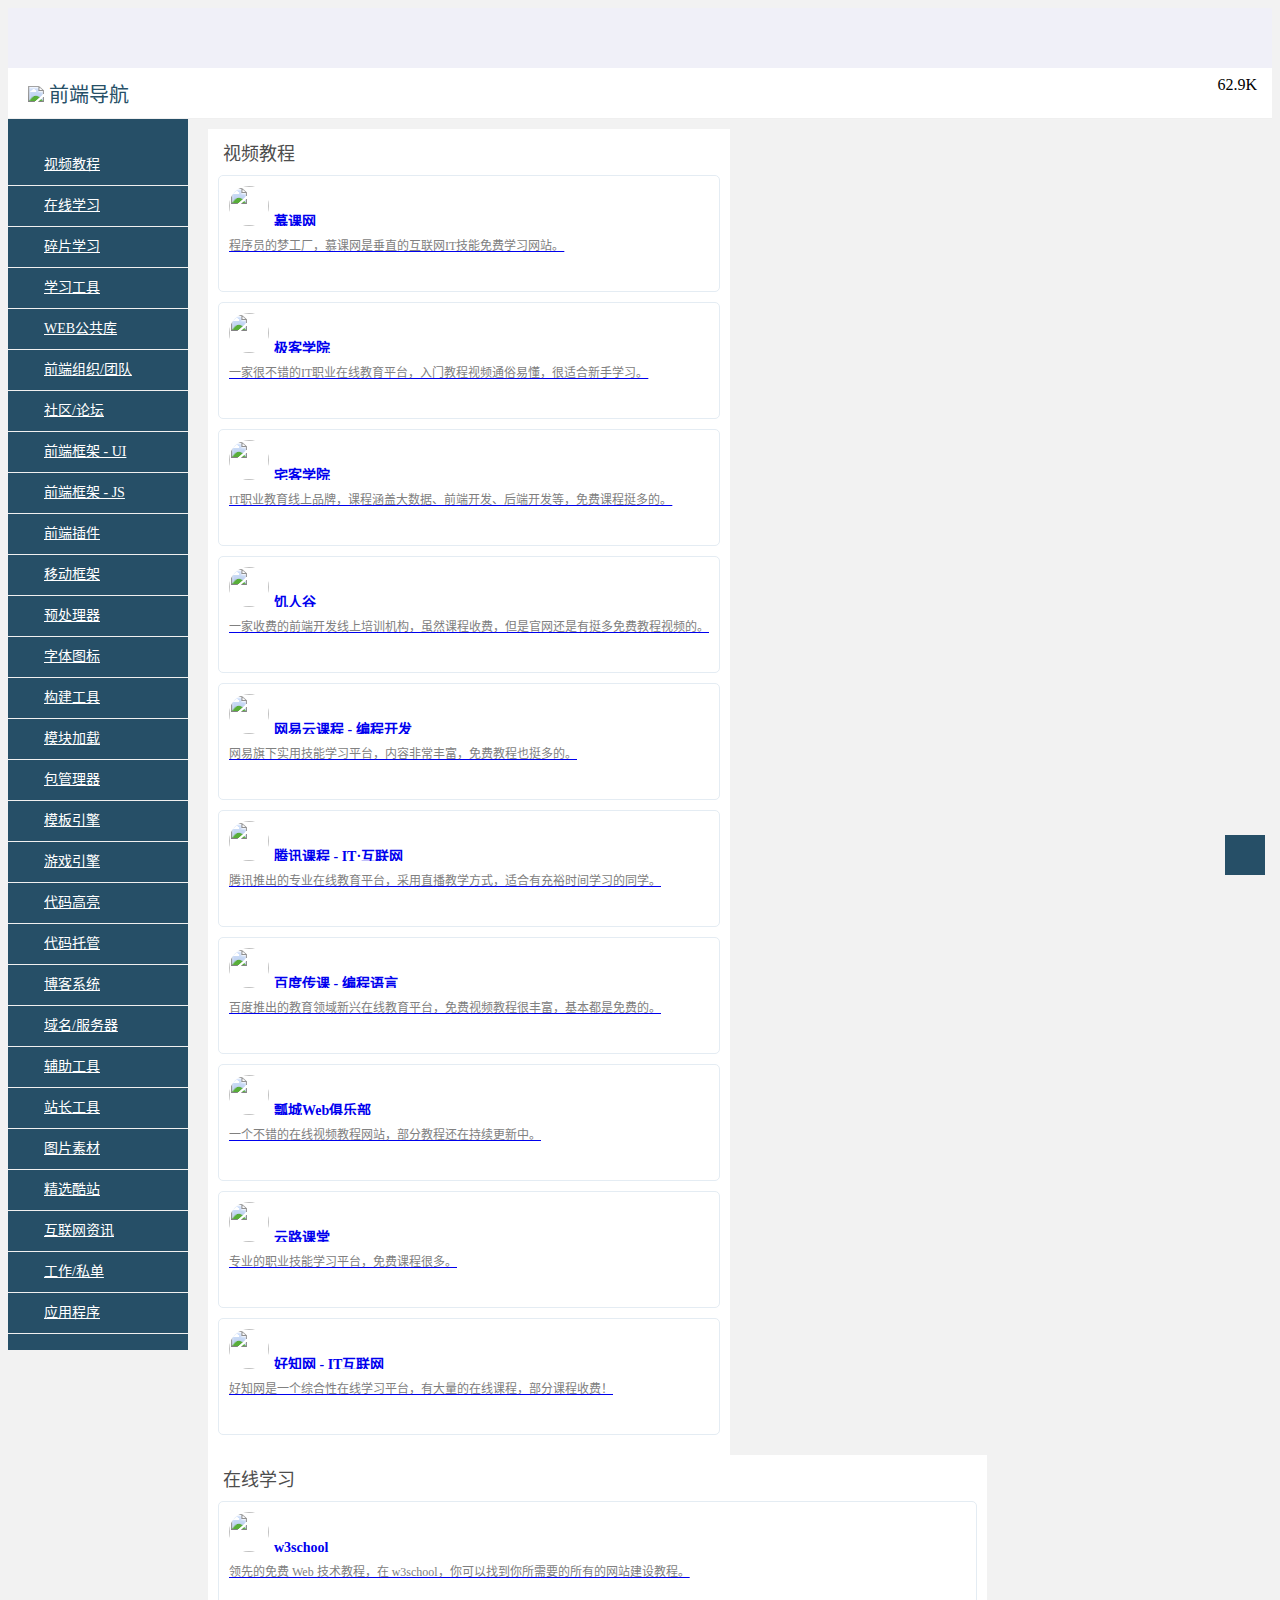
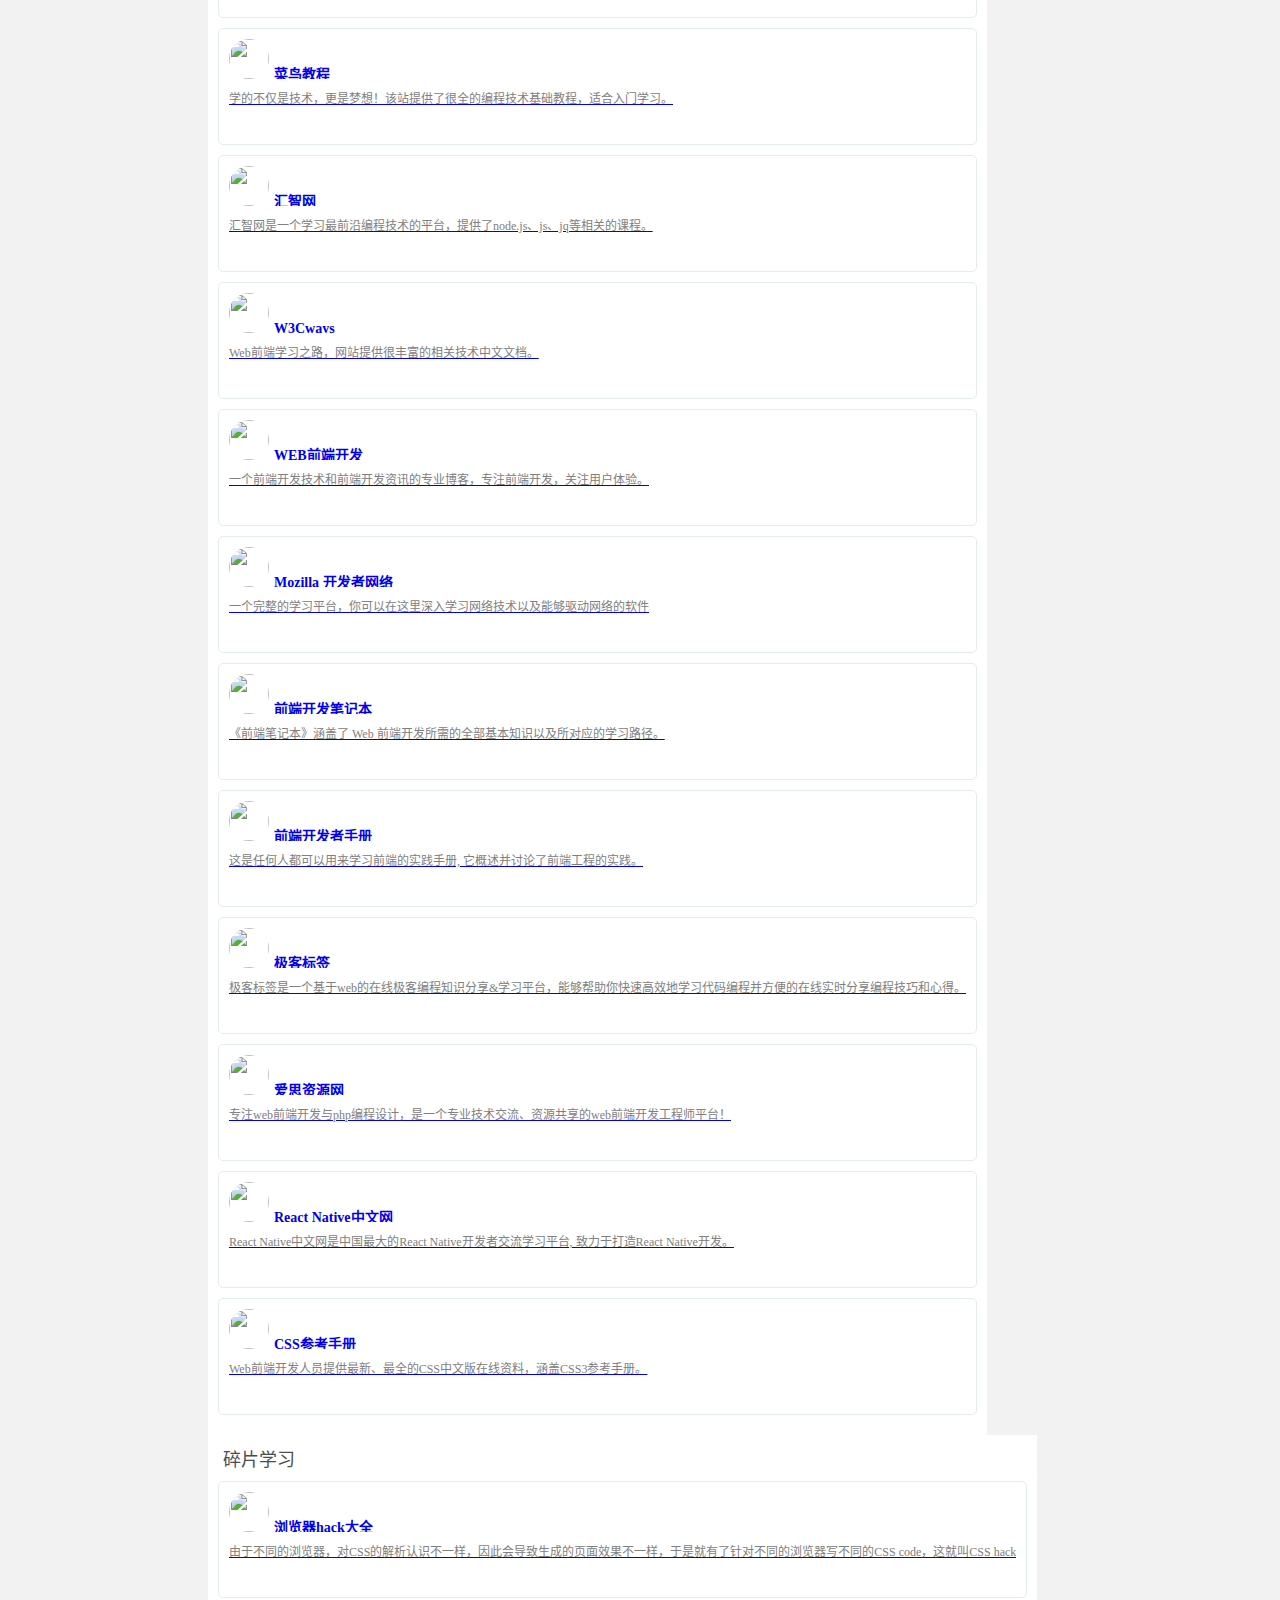
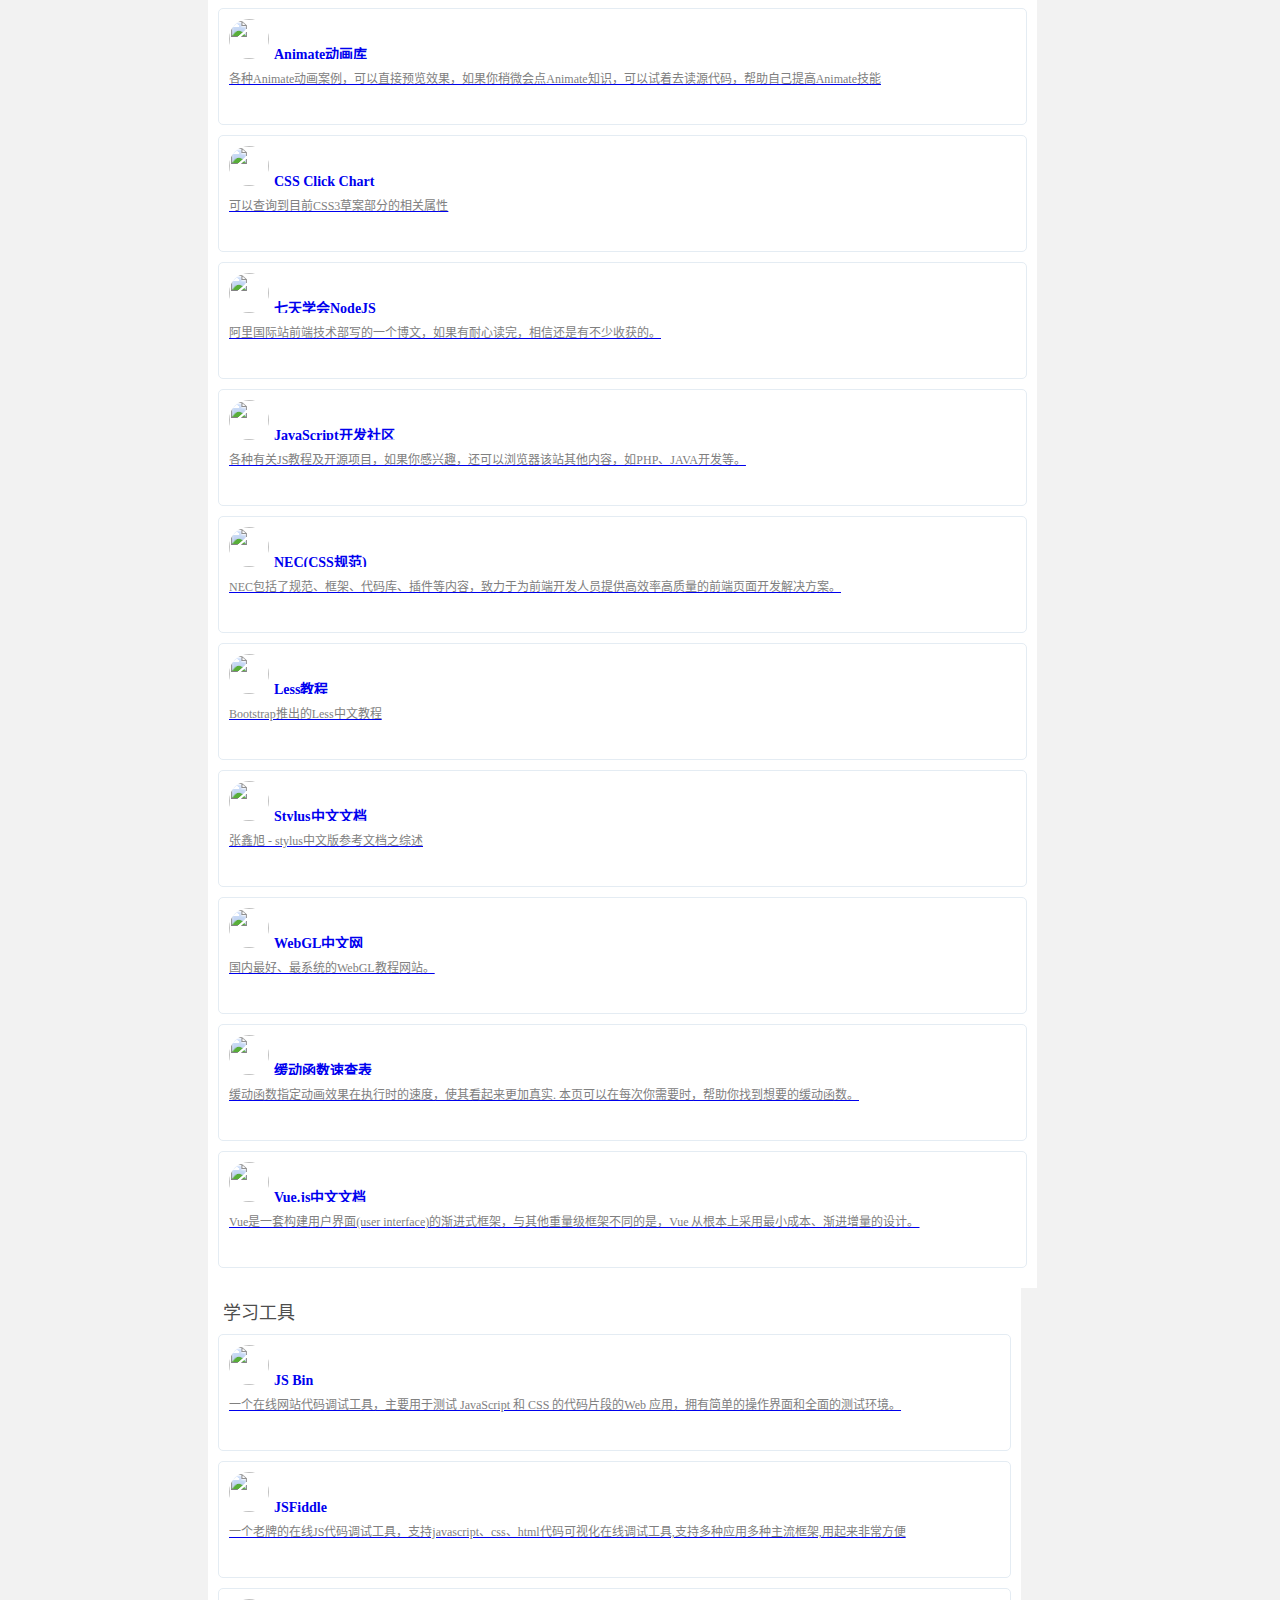
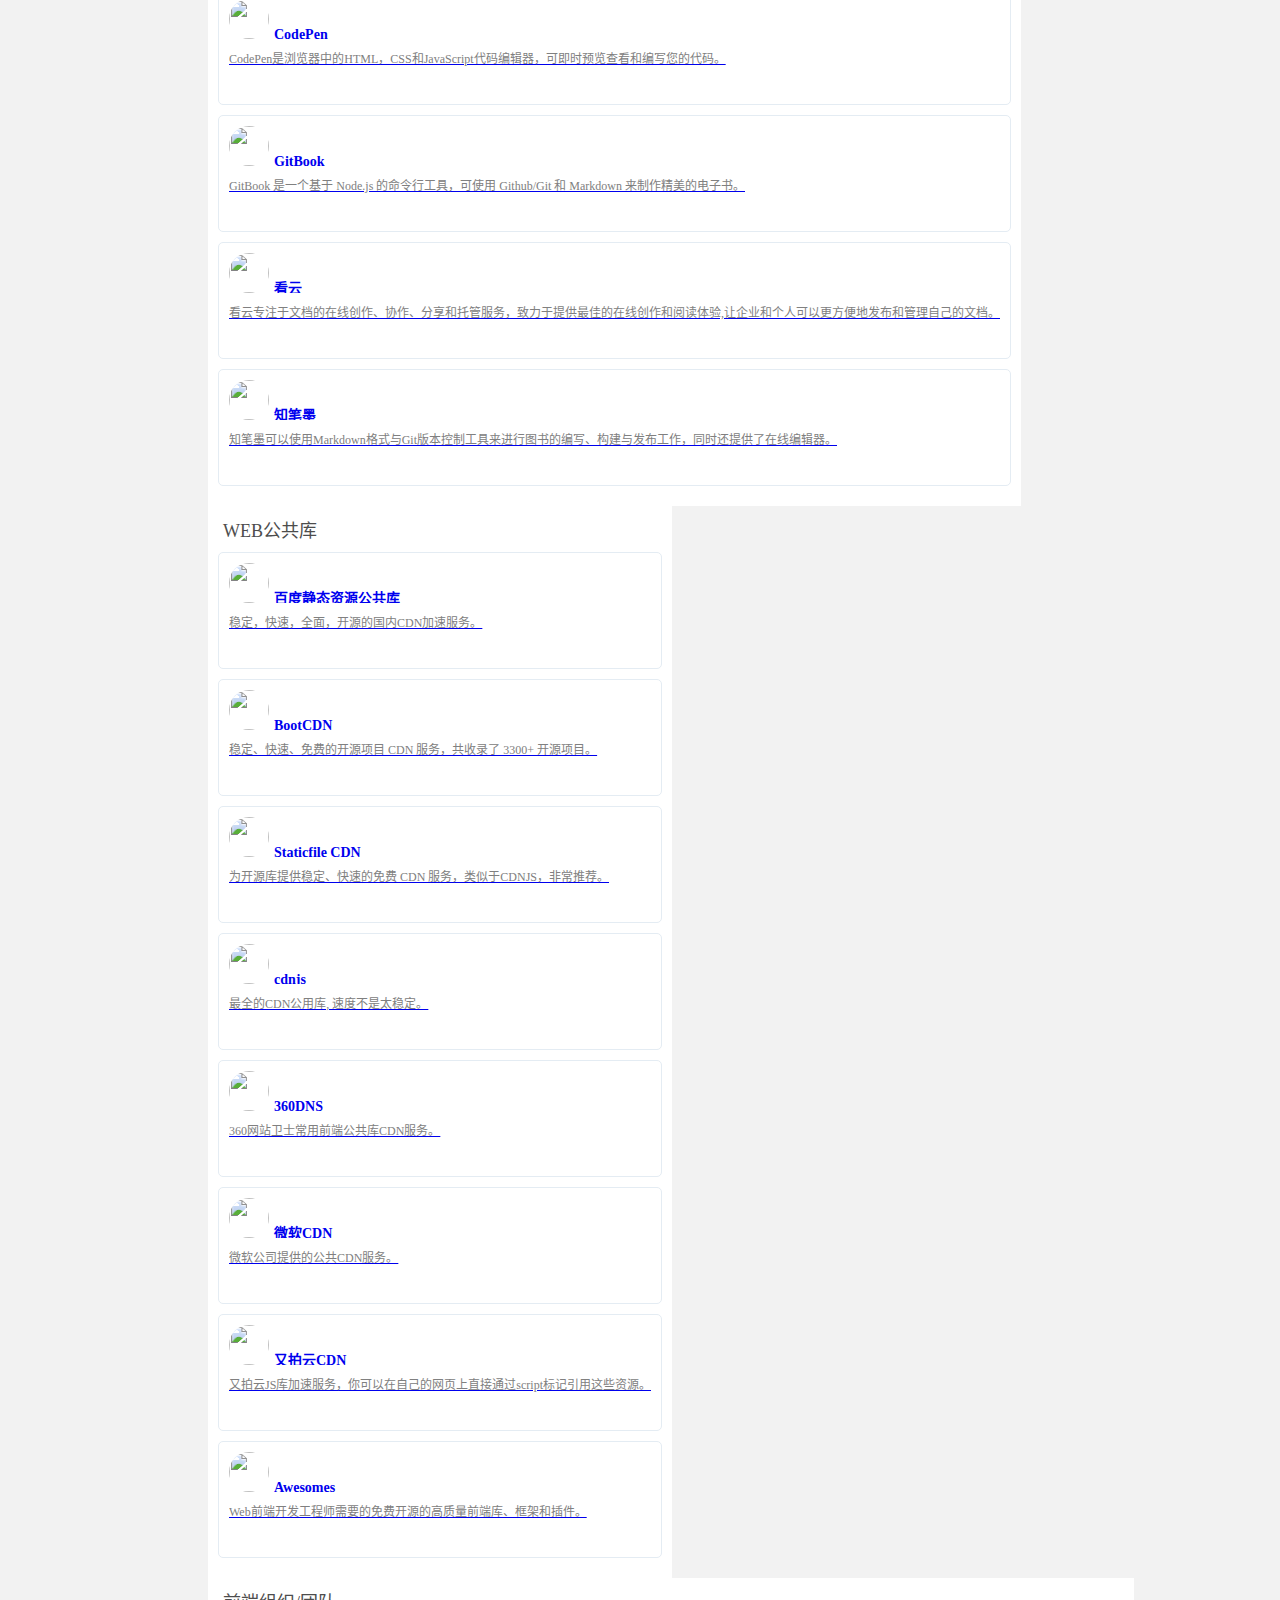
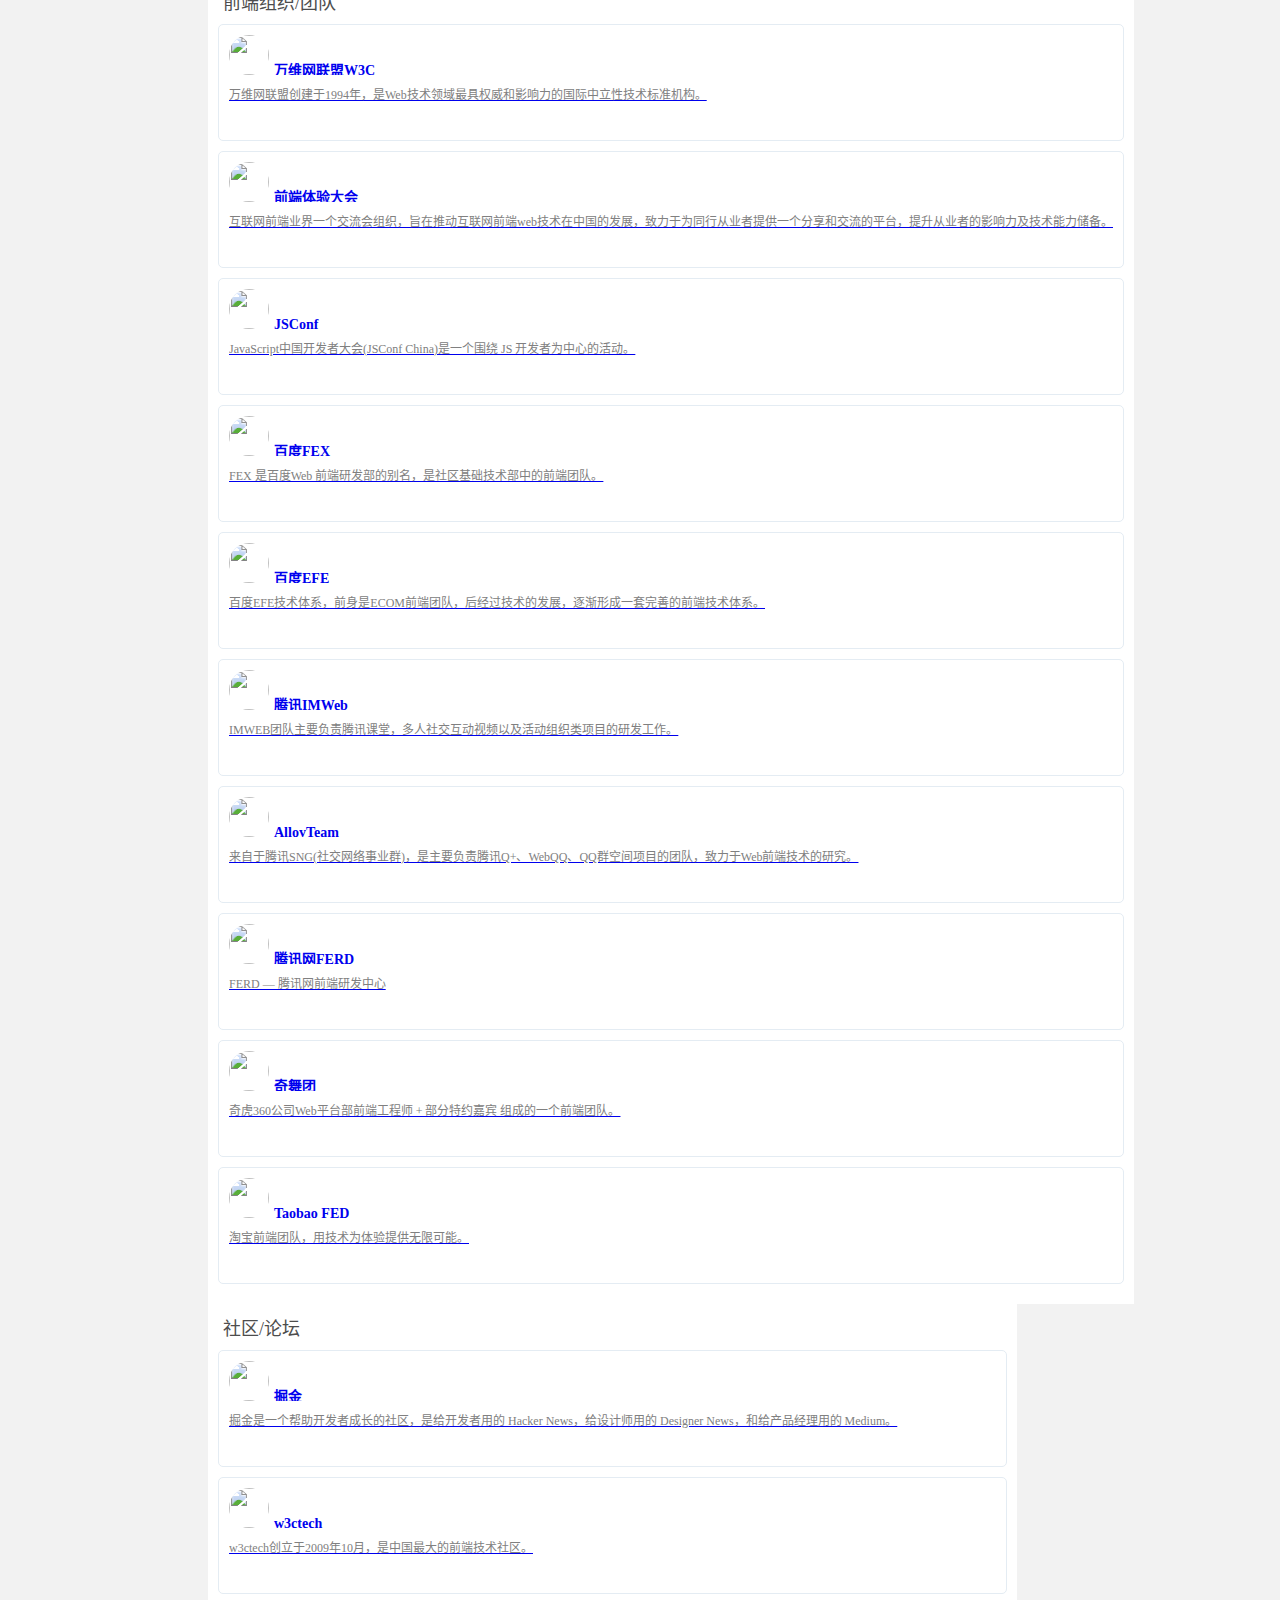
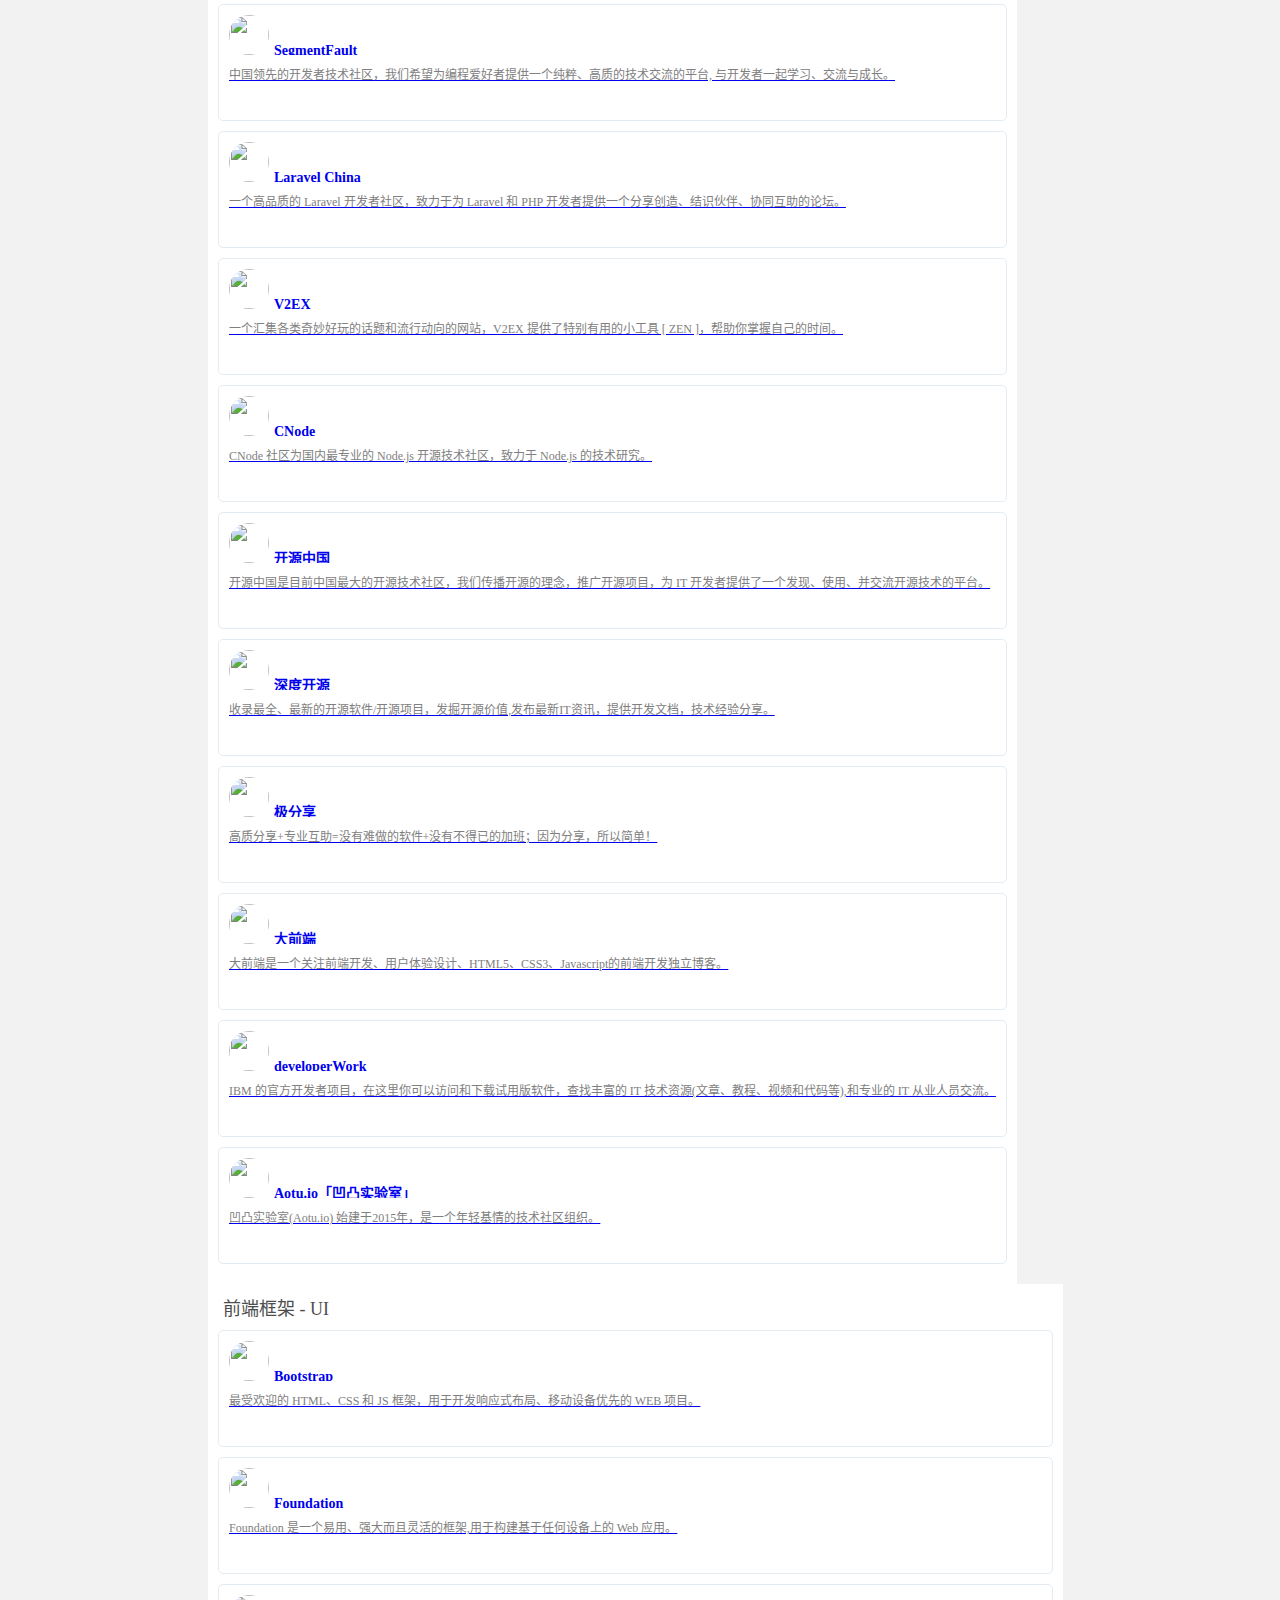
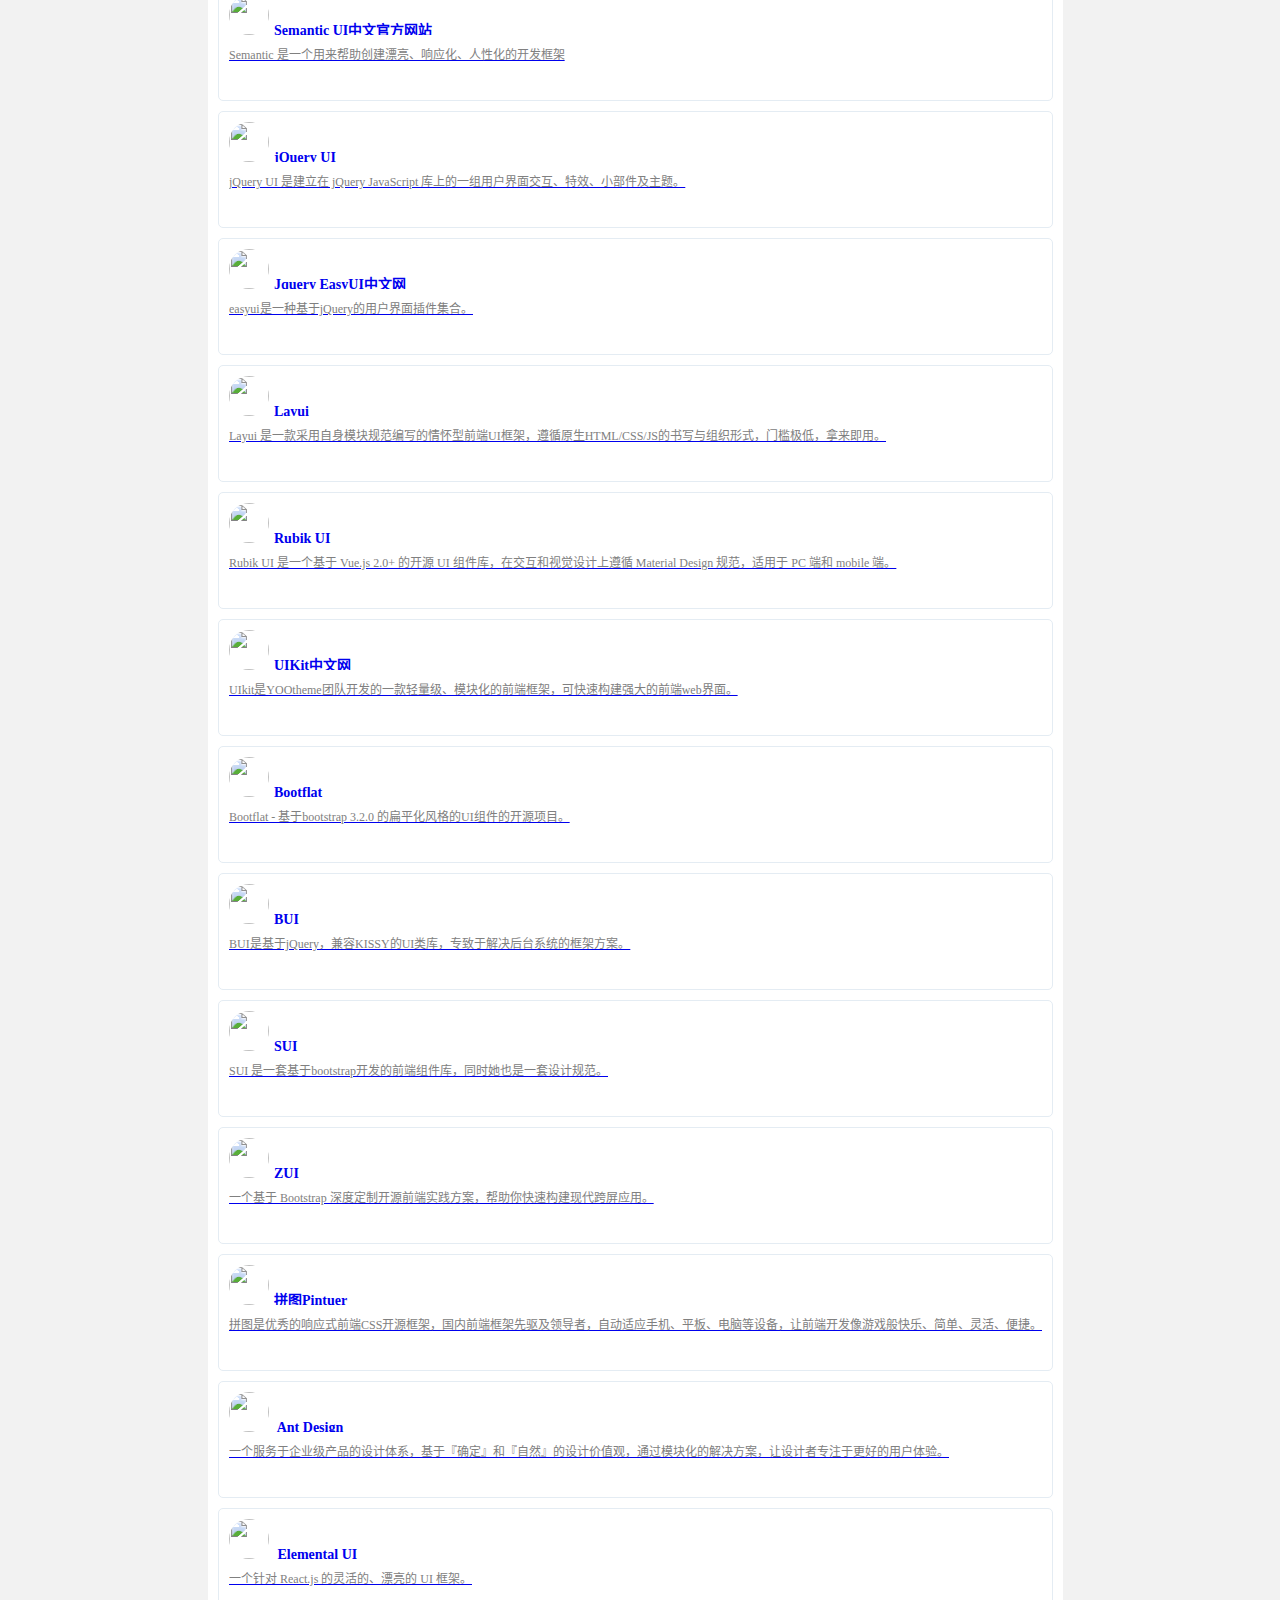
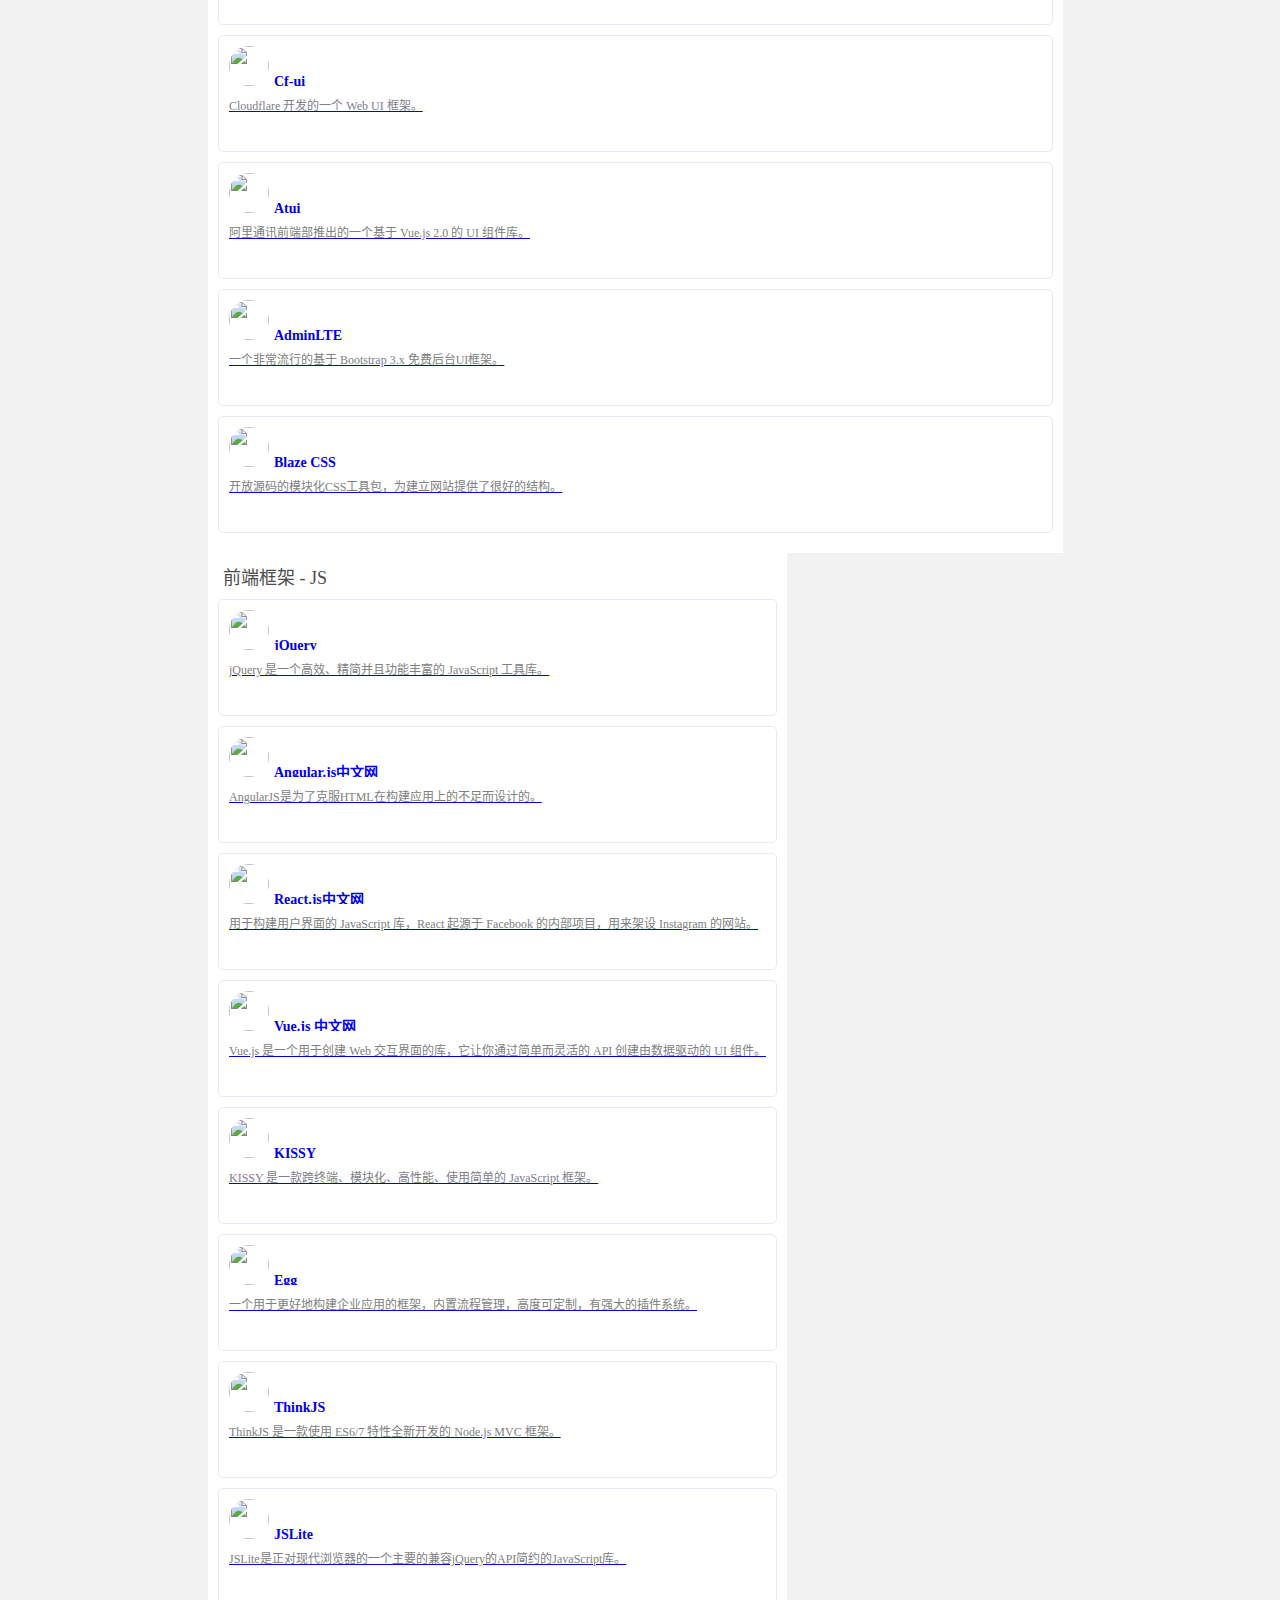
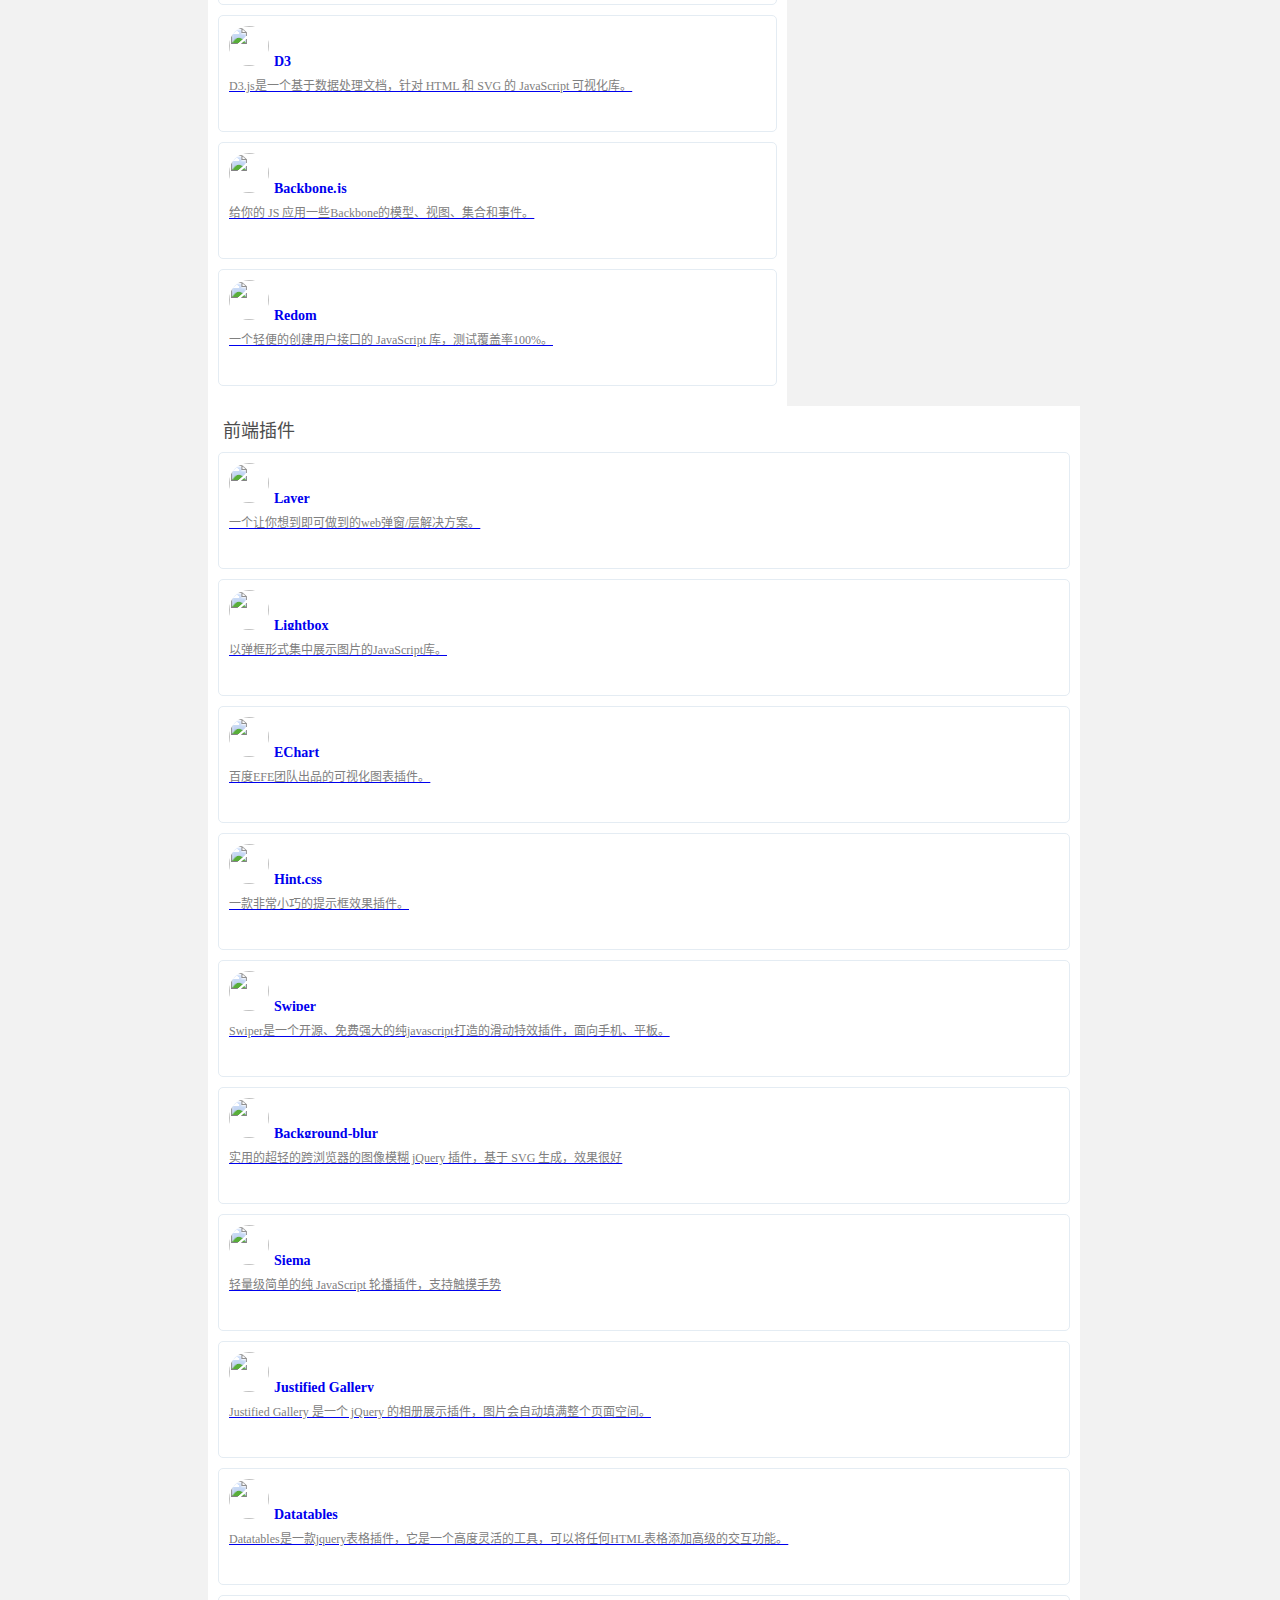
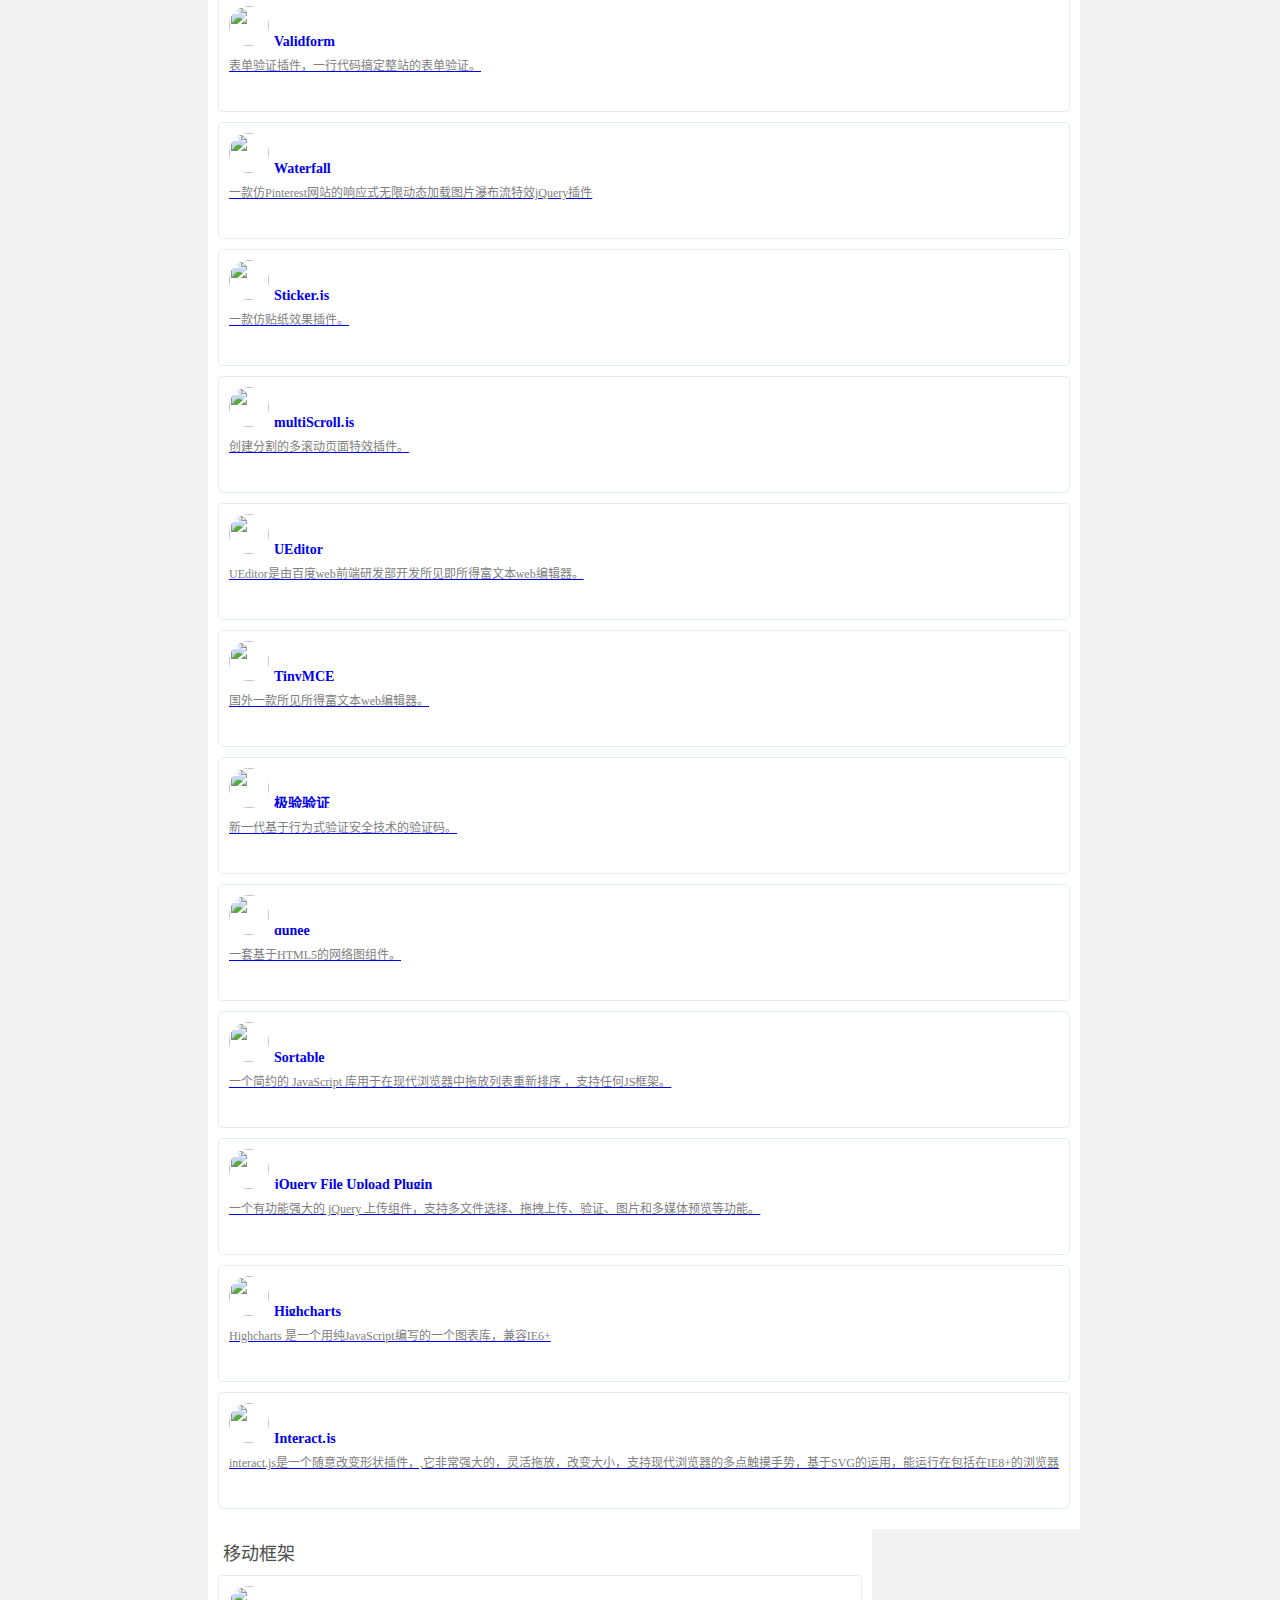
==== commit cde418d0: "bug fix" ====
--- a/index.html
+++ b/index.html
@@ -15,25 +15,42 @@
 	<link href="./src/web/style.css" rel="stylesheet">
 	<link href="./src/web/media.css" rel="stylesheet">
 	<link href="./src/web/font-awesome.min.css" rel="stylesheet">
-	<script async src="//pagead2.googlesyndication.com/pagead/js/adsbygoogle.js"></script>
-	<script>
-	     (adsbygoogle = window.adsbygoogle || []).push({
-	          google_ad_client: "ca-pub-3485826681669375",
-	          enable_page_level_ads: true
-	     });
-	</script>
+	<style type="text/css" media="screen">
+		.share{
+			float: right;
+			padding-top: 8px;
+   			padding-right: 15px;
+		}
+		.container-fluid{
+			float: left;
+		}
+	</style>
 </head>
 <body data-customize="false" style="">
 	<!--[if lt IE 8]>
 	<div class="alert alert-danger">您正在使用 <strong>过时的</strong> 浏览器. 是时候 <a href="http://browsehappy.com/">更换一个更好的浏览器</a> 来提升用户体验.</div>
 	<![endif]-->
 	<!--头部导航条-->
+	<div class="ad">
+		<script async src="//pagead2.googlesyndication.com/pagead/js/adsbygoogle.js"></script>
+		<!-- h60_1 -->
+		<ins class="adsbygoogle"
+		     style="display:inline-block;width:728px;height:60px"
+		     data-ad-client="ca-pub-3485826681669375"
+		     data-ad-slot="4445728151"></ins>
+		<script>
+		(adsbygoogle = window.adsbygoogle || []).push({});
+		</script>
+	</div>
 	<header>
 		<div class="main">
-		<div class="logo">
-			<img src="./src/web/logo.png">
-			<span>前端导航</span>
-		</div>
+			<div class="logo" style="float:left">
+				<img src="./src/web/logo.png">
+				<span>前端导航</span>
+			</div>
+			<div class="share">
+				<div class="bshare-custom icon-medium-plus"><div class="bsPromo bsPromo2"></div><a title="分享到QQ空间" class="bshare-qzone"></a><a title="分享到QQ好友" class="bshare-qqim"></a><a title="分享到新浪微博" class="bshare-sinaminiblog"></a><a title="分享到人人网" class="bshare-renren"></a><a title="分享到Google书签" class="bshare-bgoogle" href="javascript:void(0);"></a><a title="更多平台" class="bshare-more bshare-more-icon more-style-addthis"></a><span class="BSHARE_COUNT bshare-share-count" style="float: none;">62.9K</span></div><script type="text/javascript" charset="utf-8" src="//static.bshare.cn/b/buttonLite.js#style=-1&amp;uuid=&amp;pophcol=2&amp;lang=zh"></script><script type="text/javascript" charset="utf-8" src="//static.bshare.cn/b/bshareC0.js"></script>
+			</div>
 		</div>
 	</header>
 	<div id="content">
@@ -109,86 +126,84 @@
 			<!--获取每个链接栏目的内容-->
 			
 			<section class="item card-box" id="row-1">
-				<div class="container-fluid">
-				<div class="row">
-					<div class="item-tit">
-					<strong><i class="fa fa-video-camera"></i>视频教程</strong>
-					</div>
-					<!--获取内容列表-->
-					<div class="clearfix ">
-					
-						<div class="col-md-3 col-sm-4 col-xs-6">
-						<a href="https://www.imooc.com/" class="card-link" target="_blank">
-							<div class="card-tit"><img data-original="/upload/images/2018/3/12477e879c32ff6.jpg" src="./src/web/12477e879c32ff6.jpg" style="display: inline;">慕课网</div>
-							<div class="card-desc">程序员的梦工厂，慕课网是垂直的互联网IT技能免费学习网站。</div>
-						</a>
-						</div>
-					
-						<div class="col-md-3 col-sm-4 col-xs-6">
-						<a href="http://www.jikexueyuan.com/" class="card-link" target="_blank">
-							<div class="card-tit"><img data-original="/upload/images/2018/3/842106729c4621e7.jpg" src="./src/web/842106729c4621e7.jpg" style="display: inline;">极客学院</div>
-							<div class="card-desc">一家很不错的IT职业在线教育平台，入门教程视频通俗易懂，很适合新手学习。</div>
-						</a>
-						</div>
-					
-						<div class="col-md-3 col-sm-4 col-xs-6">
-						<a href="http://www.zhaikexueyuan.com/" class="card-link" target="_blank">
-							<div class="card-tit"><img data-original="/upload/images/2018/3/5f6091b78dfddbc1.jpg" src="./src/web/5f6091b78dfddbc1.jpg" style="display: inline;">宅客学院</div>
-							<div class="card-desc">IT职业教育线上品牌，课程涵盖大数据、前端开发、后端开发等，免费课程挺多的。</div>
-						</a>
-						</div>
-					
-						<div class="col-md-3 col-sm-4 col-xs-6">
-						<a href="http://jirengu.com/app/album/index" class="card-link" target="_blank">
-							<div class="card-tit"><img data-original="/upload/images/2018/3/9461d14d54e6841d.jpg" src="./src/web/9461d14d54e6841d.jpg" style="display: inline;">饥人谷</div>
-							<div class="card-desc">一家收费的前端开发线上培训机构，虽然课程收费，但是官网还是有挺多免费教程视频的。</div>
-						</a>
-						</div>
-					
-						<div class="col-md-3 col-sm-4 col-xs-6">
-						<a href="http://study.163.com/category/it" class="card-link" target="_blank">
-							<div class="card-tit"><img data-original="/upload/images/2018/3/79beca65ce8bc119.png" src="./src/web/79beca65ce8bc119.png" style="display: inline;">网易云课程 - 编程开发</div>
-							<div class="card-desc">网易旗下实用技能学习平台，内容非常丰富，免费教程也挺多的。</div>
-						</a>
-						</div>
-					
-						<div class="col-md-3 col-sm-4 col-xs-6">
-						<a href="https://ke.qq.com/course/list?mt=1001" class="card-link" target="_blank">
-							<div class="card-tit"><img data-original="/upload/images/2018/3/fade5e1bbefe8d99.jpg" src="./src/web/fade5e1bbefe8d99.jpg" style="display: inline;">腾讯课程 - IT·互联网</div>
-							<div class="card-desc">腾讯推出的专业在线教育平台，采用直播教学方式，适合有充裕时间学习的同学。</div>
-						</a>
-						</div>
-					
-						<div class="col-md-3 col-sm-4 col-xs-6">
-						<a href="https://chuanke.baidu.com/course/72351176527446016.html" class="card-link" target="_blank">
-							<div class="card-tit"><img data-original="/upload/images/2018/3/e98eea5c069dfabb.jpg" src="./src/web/e98eea5c069dfabb.jpg" style="display: inline;">百度传课 - 编程语言</div>
-							<div class="card-desc">百度推出的教育领域新兴在线教育平台，免费视频教程很丰富，基本都是免费的。</div>
-						</a>
-						</div>
-					
-						<div class="col-md-3 col-sm-4 col-xs-6">
-						<a href="http://www.ycku.com/" class="card-link" target="_blank">
-							<div class="card-tit"><img data-original="/upload/images/2018/3/71cd3036659ca229.png" src="./src/web/71cd3036659ca229.png" style="display: inline;">瓢城Web俱乐部</div>
-							<div class="card-desc">一个不错的在线视频教程网站，部分教程还在持续更新中。</div>
-						</a>
-						</div>
-					
-						<div class="col-md-3 col-sm-4 col-xs-6">
-						<a href="http://www.yun.lu/" class="card-link" target="_blank">
-							<div class="card-tit"><img data-original="/upload/images/2018/3/714fd14ba24c4f05.png" src="./src/web/714fd14ba24c4f05.png" style="display: inline;">云路课堂</div>
-							<div class="card-desc">专业的职业技能学习平台，免费课程很多。</div>
-						</a>
-						</div>
-					
-						<div class="col-md-3 col-sm-4 col-xs-6">
-						<a href="http://www.howzhi.com/channel/IT-internet" class="card-link" target="_blank">
-							<div class="card-tit"><img data-original="/upload/images/2018/3/d783b03661151a61.png" src="./src/web/d783b03661151a61.png" style="display: inline;">好知网 - IT互联网</div>
-							<div class="card-desc">好知网是一个综合性在线学习平台，有大量的在线课程，部分课程收费！</div>
-						</a>
-						</div>
-					
-					</div>
-				</div>
+				<div class="container-fluid" style="float:left">
+					<div class="row" style="float:left;">
+						<div class="item-tit">
+							<strong><i class="fa fa-video-camera"></i>视频教程</strong>
+						</div>
+						<div class="" style="overflow: hidden">
+						
+							<div class="col-md-3 col-sm-4 col-xs-6">
+								<a href="https://www.imooc.com/" class="card-link" target="_blank">
+									<div class="card-tit"><img data-original="/upload/images/2018/3/12477e879c32ff6.jpg" src="./src/web/12477e879c32ff6.jpg" style="display: inline;">慕课网</div>
+									<div class="card-desc">程序员的梦工厂，慕课网是垂直的互联网IT技能免费学习网站。</div>
+								</a>
+							</div>
+						
+							<div class="col-md-3 col-sm-4 col-xs-6">
+								<a href="http://www.jikexueyuan.com/" class="card-link" target="_blank">
+									<div class="card-tit"><img data-original="/upload/images/2018/3/842106729c4621e7.jpg" src="./src/web/842106729c4621e7.jpg" style="display: inline;">极客学院</div>
+									<div class="card-desc">一家很不错的IT职业在线教育平台，入门教程视频通俗易懂，很适合新手学习。</div>
+								</a>
+							</div>
+						
+							<div class="col-md-3 col-sm-4 col-xs-6">
+								<a href="http://www.zhaikexueyuan.com/" class="card-link" target="_blank">
+									<div class="card-tit"><img data-original="/upload/images/2018/3/5f6091b78dfddbc1.jpg" src="./src/web/5f6091b78dfddbc1.jpg" style="display: inline;">宅客学院</div>
+									<div class="card-desc">IT职业教育线上品牌，课程涵盖大数据、前端开发、后端开发等，免费课程挺多的。</div>
+								</a>
+							</div>
+						
+							<div class="col-md-3 col-sm-4 col-xs-6">
+								<a href="http://jirengu.com/app/album/index" class="card-link" target="_blank">
+									<div class="card-tit"><img data-original="/upload/images/2018/3/9461d14d54e6841d.jpg" src="./src/web/9461d14d54e6841d.jpg" style="display: inline;">饥人谷</div>
+									<div class="card-desc">一家收费的前端开发线上培训机构，虽然课程收费，但是官网还是有挺多免费教程视频的。</div>
+								</a>
+							</div>
+						
+							<div class="col-md-3 col-sm-4 col-xs-6">
+							<a href="http://study.163.com/category/it" class="card-link" target="_blank">
+								<div class="card-tit"><img data-original="/upload/images/2018/3/79beca65ce8bc119.png" src="./src/web/79beca65ce8bc119.png" style="display: inline;">网易云课程 - 编程开发</div>
+								<div class="card-desc">网易旗下实用技能学习平台，内容非常丰富，免费教程也挺多的。</div>
+							</a>
+							</div>
+						
+							<div class="col-md-3 col-sm-4 col-xs-6">
+							<a href="https://ke.qq.com/course/list?mt=1001" class="card-link" target="_blank">
+								<div class="card-tit"><img data-original="/upload/images/2018/3/fade5e1bbefe8d99.jpg" src="./src/web/fade5e1bbefe8d99.jpg" style="display: inline;">腾讯课程 - IT·互联网</div>
+								<div class="card-desc">腾讯推出的专业在线教育平台，采用直播教学方式，适合有充裕时间学习的同学。</div>
+							</a>
+							</div>
+						
+							<div class="col-md-3 col-sm-4 col-xs-6">
+							<a href="https://chuanke.baidu.com/course/72351176527446016.html" class="card-link" target="_blank">
+								<div class="card-tit"><img data-original="/upload/images/2018/3/e98eea5c069dfabb.jpg" src="./src/web/e98eea5c069dfabb.jpg" style="display: inline;">百度传课 - 编程语言</div>
+								<div class="card-desc">百度推出的教育领域新兴在线教育平台，免费视频教程很丰富，基本都是免费的。</div>
+							</a>
+							</div>
+						
+							<div class="col-md-3 col-sm-4 col-xs-6">
+								<a href="http://www.ycku.com/" class="card-link" target="_blank">
+									<div class="card-tit"><img data-original="/upload/images/2018/3/71cd3036659ca229.png" src="./src/web/71cd3036659ca229.png" style="display: inline;">瓢城Web俱乐部</div>
+									<div class="card-desc">一个不错的在线视频教程网站，部分教程还在持续更新中。</div>
+							</a>
+							</div>
+						
+							<div class="col-md-3 col-sm-4 col-xs-6">
+								<a href="http://www.yun.lu/" class="card-link" target="_blank">
+									<div class="card-tit"><img data-original="/upload/images/2018/3/714fd14ba24c4f05.png" src="./src/web/714fd14ba24c4f05.png" style="display: inline;">云路课堂</div>
+									<div class="card-desc">专业的职业技能学习平台，免费课程很多。</div>
+								</a>
+							</div>
+						
+							<div class="col-md-3 col-sm-4 col-xs-6">
+								<a href="http://www.howzhi.com/channel/IT-internet" class="card-link" target="_blank">
+									<div class="card-tit"><img data-original="/upload/images/2018/3/d783b03661151a61.png" src="./src/web/d783b03661151a61.png" style="display: inline;">好知网 - IT互联网</div>
+									<div class="card-desc">好知网是一个综合性在线学习平台，有大量的在线课程，部分课程收费！</div>
+								</a>
+							</div>
+						</div>
+					</div>
 				</div>
 			</section>
 			
--- a/src/web/style.css
+++ b/src/web/style.css
@@ -0,0 +1,1434 @@
+ul{ padding: 0; }
+li{ list-style: none;}
+a:hover,a:active,a:focus{ text-decoration: none; }
+body{ background: #f2f2f2; overflow-x:hidden; overflow-y:auto;}
+i.icon,i.fa{ margin-right: 6px }
+
+.col, .col-xs-1, .col-xs-2, .col-xs-3, .col-xs-4, .col-xs-5, .col-xs-6, .col-xs-7, .col-xs-8, .col-xs-9, .col-xs-10, .col-xs-11, .col-xs-12, .col-sm-1, .col-sm-2, .col-sm-3, .col-sm-4, .col-sm-5, .col-sm-6, .col-sm-7, .col-sm-8, .col-sm-9, .col-sm-10, .col-sm-11, .col-sm-12, .col-md-1, .col-md-2, .col-md-3, .col-md-4, .col-md-5, .col-md-6, .col-md-7, .col-md-8, .col-md-9, .col-md-10, .col-md-11, .col-md-12, .col-lg-1, .col-lg-2, .col-lg-3, .col-lg-4, .col-lg-5, .col-lg-6, .col-lg-7, .col-lg-8, .col-lg-9, .col-lg-10, .col-lg-11, .col-lg-12{ padding: 0px 5px; }
+
+/*自定义模式*/
+.customize-mode-tips{
+  position: fixed;
+  top: -75px;
+  left: 50%;
+  width: 500px;
+  margin-left: -250px;
+  background: #ea644a;
+  z-index: 1000;
+  text-align: center;
+  color: #FFF;
+  border-radius: 0 0px 5px 5px;
+  transition: all .2s;
+  -moz-transition: all .2s; /* Firefox 4 */
+  -webkit-transition: all .2s; /* Safari 和 Chrome */
+  -o-transition: all .2s; /* Opera */
+}
+.customize-mode-tips h4{
+  font-size: 18px;
+  font-weight: 400;
+}
+.customize-mode-tips .customize{
+  display: block;
+  width: 100%;
+  border-radius: 0 0px 5px 5px;
+  color: #FFF;
+  padding: 5.5px 0
+}
+.customize-mode-tips .customize:hover{
+  background: #da542e;
+}
+.not_operational{
+  position: absolute;
+  left: 0;
+  top: 0;
+  width: 100%;
+  height: 100%;
+  z-index: 100;
+  background: rgba(255,255,255,.8);
+  display: none;
+}
+.shaow_tips{ 
+  display: block;
+  top: 0;
+}
+
+.ad{
+  height:60px;
+  background-color: #f0f0f8;
+}
+/*头部logo*/
+header{
+  position: fixed;
+  position: sticky;
+  top: 0;
+  left: 0;
+  width: 100%;
+  z-index: 100;
+  height: 50px;
+  background: #FFF;
+  border-bottom: 1px solid #efefef;
+}
+header .logo{
+  font-size: 20px;
+  margin: 0;
+  font-weight: 400;
+  /*text-align: center;*/
+  position: relative;
+  z-index: 99;
+  background: #FFF;
+  padding-left: 20px;
+  padding-top: 11px;
+  color:#264f67;
+}
+header .logo a{
+  line-height: 50px;
+  color: #484848;
+  font-weight: bold;
+}
+header .logo img{
+  width: 25px;
+}
+header .logo img{
+  animation: donghua 1.7s linear infinite;
+  -webkit-animation: donghua 1.7s linear infinite;
+  -moz-animation: donghua 1.7s linear infinite;
+  -o-animation: donghua 1.7s linear infinite;
+  -ms-animation: donghua 1.7s linear infinite;
+  }
+@-webkit-keyframes donghua{
+  0%{
+    transform: rotate(0deg);
+    -ms-transform: rotate(0deg);   /* IE 9 */
+    -moz-transform: rotate(0deg);   /* Firefox */
+    -webkit-transform: rotate(0deg); /* Safari 和 Chrome */
+    -o-transform: rotate(0deg);   /* Opera */
+  }
+  100%{
+    transform: rotate(-360deg);
+    -ms-transform: rotate(-360deg);   /* IE 9 */
+    -moz-transform: rotate(-360deg);   /* Firefox */
+    -webkit-transform: rotate(-360deg); /* Safari 和 Chrome */
+    -o-transform: rotate(-360deg);   /* Opera */
+  }
+}
+@-moz-keyframes donghua{
+  0%{
+    transform: rotate(0deg);
+    -ms-transform: rotate(0deg);   /* IE 9 */
+    -moz-transform: rotate(0deg);   /* Firefox */
+    -webkit-transform: rotate(0deg); /* Safari 和 Chrome */
+    -o-transform: rotate(0deg);   /* Opera */
+  }
+  100%{
+    transform: rotate(-360deg);
+    -ms-transform: rotate(-360deg);   /* IE 9 */
+    -moz-transform: rotate(-360deg);   /* Firefox */
+    -webkit-transform: rotate(-360deg); /* Safari 和 Chrome */
+    -o-transform: rotate(-360deg);   /* Opera */
+  }
+}
+@-ms-keyframes donghua{
+  0%{
+    transform: rotate(0deg);
+    -ms-transform: rotate(0deg);   /* IE 9 */
+    -moz-transform: rotate(0deg);   /* Firefox */
+    -webkit-transform: rotate(0deg); /* Safari 和 Chrome */
+    -o-transform: rotate(0deg);   /* Opera */
+  }
+  100%{
+    transform: rotate(-360deg);
+    -ms-transform: rotate(-360deg);   /* IE 9 */
+    -moz-transform: rotate(-360deg);   /* Firefox */
+    -webkit-transform: rotate(-360deg); /* Safari 和 Chrome */
+    -o-transform: rotate(-360deg);   /* Opera */
+  }
+}
+@-o-keyframes donghua{
+  0%{
+    transform: rotate(0deg);
+    -ms-transform: rotate(0deg);   /* IE 9 */
+    -moz-transform: rotate(0deg);   /* Firefox */
+    -webkit-transform: rotate(0deg); /* Safari 和 Chrome */
+    -o-transform: rotate(0deg);   /* Opera */
+  }
+  100%{
+    transform: rotate(-360deg);
+    -ms-transform: rotate(-360deg);   /* IE 9 */
+    -moz-transform: rotate(-360deg);   /* Firefox */
+    -webkit-transform: rotate(-360deg); /* Safari 和 Chrome */
+    -o-transform: rotate(-360deg);   /* Opera */
+  }
+}
+
+/*头部导航条*/
+header .main{
+  position: relative;
+}
+header .nav{
+  width: 100%;
+  margin-left: 25px;
+  background: #FFF;
+  margin: 0;
+  overflow: hidden;
+  transition: all 0.4s ease;
+  -moz-transition: all 0.4s ease; /* Firefox 4 */
+  -webkit-transition: all 0.4s ease; /* Safari 和 Chrome */
+  -o-transition: all 0.4s ease; /* Opera */
+  position: absolute;
+  top: -300px;
+  left: 0;
+
+}
+header .showNav{
+  top: 50px;
+  box-shadow: 0 5px 5px rgba(204,204,204,.15);
+  -moz-box-shadow: 0 5px 5px rgba(204,204,204,.15); /* 老的 Firefox */
+}
+header .nav li{
+  font-size: 16px;
+}
+header .nav a{
+  display: block;
+  line-height: 40px;
+  font-size: 16px;
+  color: #959595;
+  padding: 0 25px;
+  border-bottom: 1px solid #f5f5f5;
+}
+header .nav a:hover{
+  border-color: #459df5;
+  color: #459df5;
+}
+header .head-btn{
+  float: right;
+  line-height: 70px;
+}
+/*导航条区域操作按钮*/
+header .head-btn a{
+  margin-left: 5px;
+  display: inline-block;
+  width: 30px;
+  height: 30px;
+  line-height: 30px;
+  text-align:  center;
+  background: #f5f5f5;
+  color: #03b8cf;
+  border: 1px solid #e5e5e5;
+  transition: all .2s;
+  -moz-transition: all .2s; /* Firefox 4 */
+  -webkit-transition: all .2s; /* Safari 和 Chrome */
+  -o-transition: all .2s; /* Opera */
+}
+header .head-btn a:hover{
+  background: #03b8cf;
+  color: #FFF;
+  border: 1px solid #03b8cf;
+}
+header .head-btn a>i{ 
+  margin-right: 0px;
+  font-size: 15px;
+}
+
+
+/*移动端导航按钮*/
+header .bar-btn, header .nav-btn{
+  position: fixed;
+  border: none;
+  background: transparent;
+  top: 0;
+  left: 10px;
+  outline: 0;
+  margin-top: 10px;
+  z-index: 100
+}
+
+header .nav-btn{
+  left: inherit;
+  right: 10px;
+}
+header .bar-btn .icon-bar, header .nav-btn .icon-line{
+  display: block;
+  margin: 6px 0;
+  width: 25px;
+  height: 2px;
+  background: #999;
+  cursor: pointer;
+  transition: all .4s ease;
+  -moz-transition: all .4s ease; /* Firefox 4 */
+  -webkit-transition: all .4s ease; /* Safari 和 Chrome */
+  -o-transition: all .4s ease; /* Opera */
+}
+header .bar-btn .bar-line1{
+  transform: translateY(8px) rotateZ(90deg);
+  -ms-transform: translateY(8px) rotateZ(90deg);   /* IE 9 */
+  -moz-transform: translateY(8px) rotateZ(90deg);   /* Firefox */
+  -webkit-transform: translateY(8px) rotateZ(90deg); /* Safari 和 Chrome */
+  -o-transform: translateY(8px) rotateZ(90deg);   /* Opera */
+}
+header .bar-btn .bar-line2{
+  transform: translateY(0px) rotateZ(0deg);
+  -ms-transform: translateY(0px) rotateZ(0deg);   /* IE 9 */
+  -moz-transform: translateY(0px) rotateZ(0deg);   /* Firefox */
+  -webkit-transform: translateY(0px) rotateZ(0deg); /* Safari 和 Chrome */
+  -o-transform: translateY(0px) rotateZ(0deg);   /* Opera */
+}
+header .animated1 .bar-line1{
+  transform: translateY(8px) rotateZ(180deg);
+  -ms-transform: translateY(8px) rotateZ(180deg);   /* IE 9 */
+  -moz-transform: translateY(8px) rotateZ(180deg);   /* Firefox */
+  -webkit-transform: translateY(8px) rotateZ(180deg); /* Safari 和 Chrome */
+  -o-transform: translateY(8px) rotateZ(180deg);   /* Opera */
+}
+header .animated1 .bar-line2{
+  transform: translateY(0px) rotateZ(90deg);
+  -ms-transform: translateY(0px) rotateZ(90deg);   /* IE 9 */
+  -moz-transform: translateY(0px) rotateZ(90deg);   /* Firefox */
+  -webkit-transform: translateY(0px) rotateZ(90deg); /* Safari 和 Chrome */
+  -o-transform: translateY(0px) rotateZ(90deg);   /* Opera */
+}
+header .nav-btn .middle{ margin: 0 auto; }
+header .animated2 .top{
+  transform: translateY(8px) rotateZ(45deg);
+  -ms-transform: translateY(8px) rotateZ(45deg);   /* IE 9 */
+  -moz-transform: translateY(8px) rotateZ(45deg);   /* Firefox */
+  -webkit-transform: translateY(8px) rotateZ(45deg); /* Safari 和 Chrome */
+  -o-transform: translateY(8px) rotateZ(45deg);   /* Opera */
+}
+header .animated2 .middle{
+  width: 0;
+}
+header .animated2 .bottom{
+  transform: translateY(-8px) rotateZ(-45deg);
+  -ms-transform: translateY(-8px) rotateZ(-45deg);   /* IE 9 */
+  -moz-transform: translateY(-8px) rotateZ(-45deg);   /* Firefox */
+  -webkit-transform: translateY(-8px) rotateZ(-45deg); /* Safari 和 Chrome */
+  -o-transform: translateY(-8px) rotateZ(-45deg);   /* Opera */
+}
+
+
+/*页面左边导航条*/
+.mask{
+  position: fixed;
+  left: 0;
+  bottom: 0;
+  top: 0;
+  right: 0;
+  z-index: 11;
+  width: 100%;
+  background: rgba(0,0,0,.5);
+  display: none;
+  transition: all 0.3s;
+  -moz-transition: all 0.3s; /* Firefox 4 */
+  -webkit-transition: all 0.3s; /* Safari 和 Chrome */
+  -o-transition: all 0.3s; /* Opera */
+}
+.showMask{ display: block; }
+.left-bar{
+  position: fixed;
+  position:sticky;
+  top: 51px;
+  left: 0;
+  bottom:0;
+  width: 180px;
+  background: #264f67;
+  z-index: 12;
+  padding-top: 10px;
+  overflow: auto;
+  float: left;
+}
+
+.left-ul li{
+  color:#fff;
+  line-height: 40px;
+  font-size: 14px;
+  color:#fff;
+  padding-left: 30px;
+  border-bottom: 1px solid #f0f0f0;
+}
+.left-ul li a{
+  color:#fff;
+}
+.left-ul li a:hover{
+  color:#f60;
+}
+.showBar{ left: 0; }
+.left-bar .header{
+  padding: 0px 15px;
+  border-bottom: 1px solid #464646;
+}
+.left-bar .header h2{
+  font-size: 17px;
+  line-height: 40px;
+  max-width: 100%;
+  overflow: hidden;
+  margin: 0;
+  font-weight: 400;
+  display: block;
+  color: #ccc;
+}
+/*左边可折叠菜单*/
+.left-bar .menu{
+  padding: 0px 0 15px 0;
+  height: 100%;
+}
+.left-bar .tree-menu{
+  border-radius: 0;
+  border: none;
+  /*padding: 15px;*/
+  border-bottom: 1px solid #464646;
+  height: 100%;
+}
+.left-bar .tree-menu > li{
+  /*margin-bottom: 10px;*/
+  height:100%;
+}
+.left-bar .tree-menu > li > a{
+  border: none;
+  background: #f5f5f5;
+  font-size: 15px;
+  color: #03b8cf;
+  padding: 8px 10px;
+}
+.left-bar .tree-menu > li > a:hover,.left-bar .tree-menu > li.open > a{
+  background: #03b8cf;
+  color: #fff;
+}
+.left-bar .tree-menu li .list-toggle{
+  color: #03b8cf;
+  opacity: 1;
+  top: 8px;
+  right: 0;
+}
+.left-bar .tree-menu > li:hover .list-toggle,.left-bar .tree-menu > li.open .list-toggle{ color: #FFF; }
+.left-bar .tree-menu > li .list-toggle:hover{ color: #cf5c3c; }
+/*展开菜单样式*/
+.left-bar .tree li.open > ul{
+  height: calc(100% - 80px) !important;
+  overflow-y: scroll;
+  background: #4a4a4a; 
+}
+/*浏览器滚动条样式*/
+.left-bar .tree li.open > ul::-webkit-scrollbar {  /* 滚动条整体部分 */
+  width:3px;
+  margin-right:2px
+}
+.tree-menu li li a{ 
+  color: #fff !important; 
+}
+.tree-menu li li a:hover{ color: #03b8cf}
+
+/*左边菜单关于我们*/
+.menu-about p{
+  font-size: 12px;
+  color: #ccc;
+  text-align: center;
+}
+.list-toggle.icon{
+  display: none;
+}
+/*-------------------内容区域----------------------*/
+#content{
+  
+}
+/*搜索区域*/
+.sousuo{ padding: 35px 0;}
+#Select{
+  width: 85%;
+  float: left;
+  position: relative;
+  padding-right: 10px
+}
+.Select-box{
+  width: 80px;
+  background: #FFF;
+  border: 1px solid #ccc;
+  text-align: center;
+  font-size: 12px;
+  overflow: hidden;
+  font-size: 15px;
+  position: absolute;
+  left: 0;
+  top: 0;
+  z-index: 10;
+}
+.Select-box ul{ 
+  margin: 0;
+  height: 44px
+}
+.Select-box ul li{
+  height: 45px;
+  line-height: 45px;
+  cursor: pointer;
+}
+.Select-box ul li:hover{ background: #317ef3; color: #FFF; }
+.Select-box ul li.this_s{ 
+  color: #317ef3;
+  border-bottom: 1px solid #ccc;
+}
+.Select-box ul li.this_s:hover{ background: #FFF; color: #317ef3; }
+#input{
+  width: 100%;
+  outline: none;
+  padding: 0 10px;
+  height: 36px;
+  line-height: 36px;
+  border: 1px solid #ccc;
+  font-size: 15px;
+  color: #999;
+}
+#so-btn{
+  width: 15%;
+  float: right;
+  height: 35px;
+  background: #3385ff;
+  color: #fff;
+  border: none;
+  font-size: 16px;
+}
+.qingkong{
+  position: absolute;
+  right: 20px;
+  top: 50%;
+  margin-top: -9px;
+  width: 18px;
+  height: 18px;
+  background: rgba(0,0,0,0.1);
+  border-radius: 18px;
+  line-height: 16px;
+  color: #666666;
+  cursor: pointer;
+  text-align: center;
+  font-size: 14px;
+  display: none;
+}
+.qingkong:hover{
+  background: rgba(0,0,0,0.2);
+}
+.qingkong:active{
+  background: rgba(0,0,0,0.3);
+}
+#so-btn i.icon{ 
+  margin-right: 0;
+  font-size: 20px;
+}
+
+/*---------------首页内容区域------------------*/
+.linkList-item .col-md-4{
+  margin-bottom: 10px;
+}
+.link-list-tit{
+  font-size: 16px;
+  font-weight: 400;
+  color: #808080;
+  display: block;
+  margin-bottom: 5px;
+}
+.edit-category{ display: none}
+.link-list-a{ 
+  background: rgba(255,255,255,1);
+  display: block;
+  margin-bottom: 10px;
+  text-align: center;
+  line-height: 45px;
+  border-radius: 2px;
+  font-size: 14px;
+  color: #808080;
+  transition: all 0.3s ease;
+  -moz-transition: all 0.3s ease; /* Firefox 4 */
+  -webkit-transition: all 0.3s ease; /* Safari 和 Chrome */
+  -o-transition: all 0.3s ease; /* Opera */
+}
+.link-list-a:hover{
+  color: #FFF;
+  font-size: 20px;
+  font-weight: bold;
+  background: #459df5;
+}
+/*以上链接列表的样式为通用样式*/
+.bianji{
+  display: none;
+}
+
+/*---------------导航目录---------------*/
+.nav-item{
+  background: #FFF;
+}
+.nav-item .container-fluid{
+  padding: 10px 15px 0px 15px;
+}
+.nav-item .col-xs-12{
+  margin-bottom: 10px;
+}
+
+/*---------------其他页面内容区域------------------*/
+#content .main{ 
+  padding-top: 10px;
+  padding-left:200px;
+}
+.mainContent{ 
+  /*max-width: 1200px;*/
+  margin: 0 auto;
+  /*padding: 0 10px 0 200px;*/
+}
+
+.item{
+  width: 100%;
+  
+}
+.item > .container-fluid{
+  padding-top: 0;
+  margin-top: 0;
+}
+.item > .container-fluid .row{
+  background: #FFF;
+  padding: 10px 5px;
+}
+.item-tit > strong{
+  color: #459df5 ;
+  font-size: 18px;
+  font-weight: 400;
+  display: block;
+  color: #4d4d4d;
+  margin-bottom: 10px;
+  padding-left: 5px;
+}
+.item-tit > strong > i{ margin-right: 5px; font-size: 18px; }
+/*卡片链接*/
+.card-link{
+  display: block;
+  padding: 10px 10px;
+  border: 1px solid #e4ecf3;
+  border-radius: 5px;
+  overflow: hidden;
+  margin-bottom: 10px;
+  transition: all 0.2s ease-out;
+  -moz-transition: all 0.2s ease-out; /* Firefox 4 */
+  -webkit-transition: all 0.2s ease-out; /* Safari 和 Chrome */
+  -o-transition: all 0.2s ease-out; /* Opera */
+}
+.card-link:hover{
+  transform: translateY(-5px);
+  -ms-transform: translateY(-5px);   /* IE 9 */
+  -moz-transform: translateY(-5px);   /* Firefox */
+  -webkit-transform: translateY(-5px); /* Safari 和 Chrome */
+  -o-transform: translateY(-5px);   /* Opera */
+  box-shadow: 4px 4px 10px rgba(204, 204, 204, 0.5);
+  -moz-box-shadow: 4px 4px 10px rgba(204, 204, 204, 0.5); /* 老的 Firefox */
+}
+.card-tit{
+  height: 40px;
+  font-size: 14px;
+  font-weight: 700;
+  overflow: hidden;
+  text-overflow: ellipsis;
+  white-space: normal;
+}
+.card-tit img{
+  width: 40px;
+  height: 40px;
+  border-radius: 50%;
+  margin-right: 5px;
+}
+.card-desc{
+  color: gray;
+  font-size: 12px;
+  padding-top: 10px;
+  height: 45px;
+  overflow: hidden;
+  text-overflow: ellipsis;
+  white-space: normal;
+  display: -webkit-box;
+  -webkit-line-clamp: 2;/*显示2行*/
+  -webkit-box-orient: vertical;
+}
+
+/*---------------------栏目内容页样式-----------------------*/
+/*教程资源*/
+.con-body{/*通用内容盒子*/
+  background: #FFF;
+  margin-top: 91px;
+}
+.main .banner{
+  height: 220px;
+  background: url('../images/banner1.jpg') no-repeat center;
+  background-size: cover;
+  margin-top: 10px;
+  padding: 25px 20px;
+  color: #fff;
+  text-shadow: 0 0 8px rgba(0, 0, 0, 0.3)
+}
+.main .banner h2{
+  font-size: 25px;
+  margin-bottom: 20px;
+}
+.main .banner p{
+  font-size: 15px;
+}
+.main .list-box{
+  background: #FFF;
+  padding: 20px 10px 0px 10px;
+  margin: 0;
+}
+/*修改默认标签页的样式*/
+.main .list-box .menu-list{
+  margin: 0px 5px 20px 5px;
+  border: 1px solid #f1f1f1;
+  padding: 10px;
+}
+.main .menu-list .meun-list-tit{
+  float: left;
+  line-height: 28px;
+  padding: 0 10px;
+  font-weight: bold;
+  color: #03b8cf;
+}
+.main .list-box .nav-tabs{
+  border: none;
+  float: left;
+}
+.nav-tabs > li.active > a, .nav-tabs > li.active > a:hover, .nav-tabs > li.active > a:focus{
+  border: none;
+  background: #f1f1f1;
+  border-radius: 0;
+  color: #03b8cf;
+  font-weight: bold
+}
+.nav-tabs > li > a{
+  border: none;
+  padding: 4px 8px;
+  color: #999;
+  margin-right: 5px;
+}
+.nav-tabs > li > a:hover, .nav-tabs > li > a:focus{
+  background: #f1f1f1;
+  border-radius: 0;
+  color: #03b8cf;
+}
+
+.main .list-box .card{
+  box-shadow: none;
+  border: 1px solid #f1f1f1;
+  position: relative;
+}
+.main .list-box .card img{
+  min-height: 100px;
+}
+.main .list-box .card-heading strong{
+  font-size: 15px;
+  color: #03b8cf;
+}
+.main .list-box .card-heading i{ color: #f1a325; }
+/*付费标签*/
+.main .list-box .card .label{
+  position: absolute;
+  left: 10px;
+  top: 10px;
+}
+/*发布时间及教程类别标签*/
+.main .list-box .card-heading-des{
+  display: block;
+  font-size: 12px;
+  color: #c3c3c3;
+  margin-top: 5px;
+}
+
+/*下载详情页面*/
+.main .download .article h2{
+  margin-bottom: 10px;
+}
+.main .download .xz-info{
+  padding-bottom: 20px;
+  border-bottom: 1px solid #f1f1f1;
+  margin: -5px;
+}
+.text-ellipsis{
+  margin-top: 15px;
+}
+.main .download .xz-info img{ 
+  margin: 0;
+  min-height: 160px;
+}
+.download .xz-info li{
+  width: 50%;
+  float: left;
+  margin-bottom: 13px;
+  overflow: hidden;
+}
+.download .xz-info span{
+  font-size: 14px;
+  color: #333;
+}
+.download .xz-info span.sub{
+  color: #999
+}
+/*文章页评论盒子样式*/
+.comment-box{
+  background: #FFF;
+  padding: 0 20px 20px 20px;
+  margin-bottom: 20px;
+  margin: 0 5px;
+}
+/*热门下载*/
+.download .hot-download a{
+  display: block;
+  color: #333;
+  font-size: 14px;
+  height: 40px;
+  transition: all .2s;
+  -moz-transition: all .2s; /* Firefox 4 */
+  -webkit-transition: all .2s; /* Safari 和 Chrome */
+  -o-transition: all .2s; /* Opera */
+  margin-bottom: 10px;
+}
+.download .hot-download a:hover{
+  background: #f7f7f7
+}
+.download .hot-download img{
+  max-width: 40px;
+  float: left;
+  margin-right: 10px;
+}
+.download .hot-download p{
+  margin: 0;
+}
+.download .hot-download span{
+  font-size: 12px;
+  color: #959595;
+}
+
+
+/*------------------------高清图库--------------------------*/
+.main .bg2{ 
+  background-image: url('../images/bg2.jpg');
+}
+#lightgallery{
+  padding-left: 5px;
+  padding-right: 10px;
+}
+#lightgallery .col-md-4{
+  margin-top: 5px;
+  padding-left: 5px;
+  padding-right: 0;
+  overflow: hidden;
+}
+#lightgallery .col-md-4 a{
+  display: block;
+  overflow: hidden;
+  position: relative;
+}
+#lightgallery .col-md-4 a::after{
+  content:'';
+  display: block;
+  width: 100%;
+  height: 100%;
+  position: absolute;
+  left: 0;
+  top: 0;
+  z-index: 2;
+  background: rgba(0,0,0,.2);
+  opacity: 0;
+  transition: all 0.3s;
+  -moz-transition: all 0.3s; /* Firefox 4 */
+  -webkit-transition: all 0.3s; /* Safari 和 Chrome */
+  -o-transition: all 0.3s; /* Opera */
+}
+#lightgallery .col-md-4 i{
+  font-size: 40px;
+  color: #FFF;
+  display: inline-block;
+  font-weight: 300;
+  position: absolute;
+  top: 50%;
+  left: 50%;
+  z-index: 3;
+  margin-left: -20px;
+  margin-top: 50px;
+  opacity: .0;
+  transition: all 0.3s;
+  -moz-transition: all 0.3s; /* Firefox 4 */
+  -webkit-transition: all 0.3s; /* Safari 和 Chrome */
+  -o-transition: all 0.3s; /* Opera */
+}
+#lightgallery .col-md-4 img{
+  transition: all 0.3s;
+  -moz-transition: all 0.3s; /* Firefox 4 */
+  -webkit-transition: all 0.3s; /* Safari 和 Chrome */
+  -o-transition: all 0.3s; /* Opera */
+  min-height: 100px;
+}
+#lightgallery .col-md-4 a:hover::after{
+  opacity: 1;
+}
+#lightgallery .col-md-4 a:hover img{
+  transform: scale(1.2);
+  -ms-transform: scale(1.2);   /* IE 9 */
+  -moz-transform: scale(1.2);   /* Firefox */
+  -webkit-transform: scale(1.2); /* Safari 和 Chrome */
+  -o-transform: scale(1.2);   /* Opera */
+}
+#lightgallery .col-md-4 a:hover i{
+  margin-top: -25px;
+  opacity: .8
+}
+
+/*图片详情页面 - 用于搜索引擎收录*/
+.imgDes-item{
+  margin-top: 5px;
+  padding: 5px;
+}
+.imgDes-item .img-des,
+.imgDes-item .widget{
+  background: #FFF;
+  padding: 20px;
+
+}
+.imgDes-item .imgTit{
+  color: #555;
+  font-weight: 400;
+  border-bottom: 1px dashed #dad7d7;
+  padding-bottom: 15px;
+}
+.imgDes-item .img-des .bdsharebuttonbox{
+  max-height: 37px;
+  overflow: hidden;
+}
+.imgDes-item .img-des .fenxiang{
+  float: left;
+  line-height: 37px;
+  color: #999;
+  margin-right: 5px;
+}
+.imgDes-item .widget{ margin-top: 20px; }
+.imgDes-item .widget h3{
+  font-weight: 400;
+  font-size: 16px;
+  color: #03b8cf;
+  margin: 0;
+  border-bottom: 1px solid #eaeaea;
+  margin-bottom: 10px;
+  padding-bottom: 10px;
+}
+.imgDes-item .widget li{ 
+  color: #ababab;
+  line-height: 30px;
+  font-size: 14px;
+}
+.imgDes-item .widget li span{ color: #555 }
+.imgDes-item .download-img{
+  display: block;
+  padding: 8px 0;
+  background: #03b8cf;
+  font-size: 16px;
+  color: #FFF;
+  text-align: center;
+  border-radius: 5px;
+  opacity: .8
+}
+.download-img:hover{
+  opacity: .6;
+  color: #FFF;
+}
+.download-img:active,
+.download-img:focus{
+  opacity: 1;
+  color: #FFF;
+}
+
+/*详情图片页面推荐图片*/
+.tuijian-img{
+  background: #FFF;
+  overflow: hidden;
+  padding: 5px;
+  margin: 0;
+  margin-top: 20px;
+}
+.tuijian-img li{
+  width: 50%;
+  float: left;
+  padding: 5px 5px;
+}
+
+.ad-widget img{
+  width: 100%;
+}
+/*---------------返回首页---------------*/
+.get-home{
+  background: #FFF;
+  margin: 20px 0;
+  padding: 15px;
+}
+.get-homeBox{
+  border: 1px solid #f3f2f2;
+  text-align: center;
+  padding: 10px;
+}
+.get-homeBox a{
+  font-size: 14px;
+  color: #a0a0a0;
+  padding: 5px 10px;
+}
+.get-homeBox a:hover{ color: #444; }
+
+
+/*------------------------软件下载--------------------------*/
+.main .rj-item{
+  margin: 0;
+  margin-bottom: 20px;
+  padding-bottom: 20px;
+  border-bottom: 1px dotted #e5e5e5;
+}
+.main .rj-item img{
+  width: 100%;
+}
+.main .rj-item strong{ font-size: 20px; }
+.main .rj-item p{
+  font-size: 15px;
+  color: #808080;
+  line-height: 25px;
+  margin-top: 10px;
+}
+.main .rj-item span{
+  font-size: 13px;
+  color: #999;
+  display: block;
+  margin-top: 10px;
+}
+.btn-link1{
+  display: inline-block;
+  padding: 3px 15px;
+  font-size: 15px;
+  color: #3280fc;
+  border: 1px solid #3280fc;
+  border-radius: 3px;
+}
+.btn-link1:hover,.btn-link1:focus,.btn-link1:active{
+  background: #3280fc;
+  color: #FFF;
+}
+.btn-link2{
+  display: inline-block;
+  padding: 7px 15px;
+  font-size: 15px;
+  border-radius: 3px;
+  background: #3280fc;
+  color: #FFF;
+}
+.btn-link2:hover,.btn-link2:focus,.btn-link2:active{
+  background: #145ccd;
+  color: #FFF;
+}
+/*分享按钮*/
+.bdsharebuttonbox{
+  margin-top: 20px;
+}
+.download .bdsharebuttonbox .fenxiang{
+  float: left;
+  line-height: 37px;
+  color: #999;
+}
+
+/*------------------------个人博客--------------------------*/
+.article-box{
+  margin-top: 11px;
+}
+.article-box .article-item,.article-box .article{
+  background: #FFF;
+  margin-bottom: 15px;
+  padding: 15px;
+  margin-left: 5px;
+  margin-right: 5px;
+}
+.article-box .article-item h2,.article-box .article h2{
+  font-size: 20px;
+  font-weight: bold;
+  margin: 0;
+  line-height: 30px;
+}
+.article-box .article-item h2 a{
+  color: #303030;
+}
+.article-box .article-item .info,.article-box .article .info{
+  margin-top: 15px;
+  color: #959595;
+  font-size: 14px;
+}
+.article-box .article-item .article-guide, .article-box .article p{
+  margin: 15px 0;
+  font-size: 14px;
+  color: #444443;
+  line-height: 30px;
+}
+.article-box .article-item .article-img, .article-box .article img{
+  margin-top: 20px;
+}
+/*上下文章样式*/
+.article>footer{
+  border-top: none;
+  background: #f7f7f7;
+}
+.article-box .article > footer > p{
+  margin: 0;
+  font-size: 13px;
+  color: #999;
+}
+.article-box .article > footer > p+p{
+  border-top: 1px solid #e5e5e5;
+}
+
+/*热门文章和热门标签*/
+.article-box .col-md-4 .row{ 
+  margin: 0;
+  margin-top: 15px;
+}
+.article-box .widget{
+  margin: 0 0px 15px 0px;
+  background: #FFF;
+  padding: 21px 30px;
+}
+.article-box .widget h3{
+  font-size: 20px;
+  font-weight: 400;
+  color: #303030;
+  margin: 0;
+  margin-bottom: 21px;
+  padding-bottom: 7px;
+  border-bottom: 1px solid #ebebeb;
+}
+.article-box .hot-news a{
+  color: #808080;
+  font-size: 14px;
+  display: block;
+  margin: 10px 0;
+}
+.article-box .hot-news a:hover{
+  color: #505050;
+  text-decoration: underline;
+}
+
+.article-box .tags a{
+  border: 1px solid #ebebeb;
+  padding: 2px 7px;
+  color: #959595;
+  margin: 0 7px 10px 0;
+  display: inline-block;
+  line-height: 25px;
+}
+.article-box .tags a:hover{
+  border-color: #f1a325;
+  color: #FFF;
+  background: #f1a325;
+}
+
+/*对话框弹层样式*/
+#myModal .input-control{
+  margin-bottom: 15px;
+}
+.modal-text{
+  font-size: 12px;
+  color: #999;
+  line-height: 22px;
+}
+
+
+/*-----------------------在线留言--------------------------*/
+.liuyan > .col-md-12{
+  margin-top: 20px;
+  
+}
+.liuyan > .col-md-12 #SOHUCS{
+  background: #FFF;
+  padding: 0 20px;
+}
+/*-----------------------友情链接--------------------------*/
+.channel-des{
+  margin-top: 10px;
+}
+.channel-des h2{
+  font-weight: 400;
+  color: #607d8b;
+  margin-top: 0;
+  margin-bottom: 20px;
+}
+.channel-des blockquote{
+  margin-bottom: 5px;
+}
+.channel-des p{
+  margin: 0;
+  font-size: 14px;
+  line-height: 25px;
+  color: #607d8b;
+}
+
+/*-----------------------关于本站--------------------------*/
+.adout{
+  padding-top: 50px;
+}
+.adout-head{
+  width: 100%;
+  height: 100%;
+  background-image: linear-gradient(to top, #fff1eb 0%, #ace0f9 100%);
+  text-align: center;
+  border-bottom: #b4e1f7;
+}
+
+.adout-head .mainContent h2{
+  font-size: 30px;
+  color: #439fc9;
+  margin: 0;
+  padding-top: 60px;
+  font-weight: 400;
+  margin-bottom: 30px;
+}
+.adout-head .mainContent p{
+  font-size: 15px;
+  color: #439fc9;
+  max-width: 900px;
+  margin: 5px 2px;
+  line-height: 25px;
+  opacity: .85
+}
+.btn-group{
+  margin-top: 30px;
+}
+.btn-group a{
+  display: inline-block;
+  font-size: 12px;
+  color: #439fc9;
+  border: 2px solid #439fc9;
+  padding: 5px 20px;
+  margin: 0 10px;
+  opacity: .8;
+  border-radius: 3px;
+  transition: all 0.2s ease-out;
+  -moz-transition: all 0.2s ease-out; /* Firefox 4 */
+  -webkit-transition: all 0.2s ease-out; /* Safari 和 Chrome */
+  -o-transition: all 0.2s ease-out; /* Opera */
+}
+.btn-group a+a{
+  background: #439fc9;
+  color: #FFF;
+}
+.btn-group a:hover{
+  transform: translateY(-3px);
+  -ms-transform: translateY(-3px);   /* IE 9 */
+  -moz-transform: translateY(-3px);   /* Firefox */
+  -webkit-transform: translateY(-3px); /* Safari 和 Chrome */
+  -o-transform: translateY(-3px);   /* Opera */
+  box-shadow: 4px 4px 10px rgba(67, 159, 201, 0.6);
+  -moz-box-shadow: 4px 4px 10px rgba(67, 159, 201, 0.6); /* 老的 Firefox */
+}
+.adout-img-box{
+  margin-top: 70px;
+}
+/*关于我们 - 内容样式*/
+.adout-con{
+  background: #fef0eb;
+  padding: 35px 0;
+}
+.adout-con h2{
+  margin: 0;
+  text-align: center;
+  font-size: 25px;
+  color: #03b8cf;
+  margin-bottom: 30px;
+  font-weight: 400;
+}
+.adout-con .text-box{
+  background: #FFF;
+  padding: 15px 10px;
+  border-radius: 10px;
+  margin: 0 10px;
+}
+.text-block{
+  color: #333;
+  font-size: 15px;
+  line-height: 25px;
+  color: #555;
+}
+.text-block strong{
+  display: block;
+  font-size: 16px;
+  margin-bottom: 10px;
+  color: #333;
+}
+/*关于页面联系方式列表*/
+.contact-list{
+  text-align: center;
+  margin-top: 20px;
+  word-wrap:break-word;  
+    word-break:break-all;  
+    overflow: hidden; 
+}
+.contact-list img{
+  border-radius: 70px;
+  margin-bottom: 10px;
+  width: 70%;
+}
+.contact-list-tit b{
+  font-size: 14px;
+  margin-bottom: 0px;
+  display: block;
+}
+.contact-list-tit p,
+.contact-list-tit a{
+  font-size: 12px;
+  color: #a6a6a6;
+  line-height: 18px;
+}
+/*上面是关于我们啰嗦版*/
+.adout-con2{
+  background-image: linear-gradient(to top, #fff1eb 0%, #ace0f9 100%);
+  background-color: #b0e1f9;
+}
+
+/*对话框弹层样式*/
+#myModal .input-control{
+  margin-bottom: 15px;
+}
+.modal-text{
+  font-size: 12px;
+  color: #999;
+  line-height: 22px;
+}
+
+/*主题面板*/
+.theme-panel{
+  width: 100%;
+  position: fixed;
+  bottom: -400px;
+  z-index: 999;
+  transition: all 0.3s;
+  -moz-transition: all 0.3s; /* Firefox 4 */
+  -webkit-transition: all 0.3s; /* Safari 和 Chrome */
+  -o-transition: all 0.3s; /* Opera */
+}
+.show-theme-panel{ bottom: 0}
+.theme-panel-bg{
+  background: rgba(0,0,0,.8);
+}
+.theme-panel-header,
+.theme-panel-content{
+  width: 1200px;
+  margin: 0 auto;
+  overflow: hidden;
+}
+.theme-panel-content{
+  max-height: 250px;
+  overflow-y: scroll;
+}
+/*浏览器滚动条样式*/
+.theme-panel-content::-webkit-scrollbar {  /* 滚动条整体部分 */
+  width:3px;
+  margin-right:2px;
+  background: #ccc;
+}
+.theme-panel-content::-webkit-scrollbar-thumb{
+  background: #666666
+}
+.theme-panel-header{
+  font-size: 16px;
+  color: #eaeaea;
+  line-height: 45px;
+  padding: 0 10px;
+  margin-bottom: 10px;
+}
+.theme-panel-content ul li{
+  width: 25%;
+  float: left;
+  padding: 0 10px;
+  position: relative;
+}
+.theme-panel-content ul li img{
+  cursor: pointer;
+  border: 2px solid #666666;
+  border-radius: 5px;
+}
+.theme-panel-content ul li.active img{border-color: #3280fc }
+.theme-panel-content ul li.active:before{
+  content:'';
+  width: 276px;
+  height: 150px;
+  background: rgba(0,0,0,.2);
+  position: absolute;
+  left: 12px;
+  top: 2px;
+}
+.theme-panel-content ul li img:hover{ border-color: #3280fc }
+.theme-panel-content ul li p{
+  text-align: center;
+  color: #999;
+  line-height: 35px;
+}
+.theme-panel-content ul li i{
+  font-size: 30px;
+  color: #3280fc;
+  position: absolute;
+  left: 50%;
+  top: 65px;
+  margin: 0;
+  margin-left: -15px;
+  display: none;
+}
+.theme-panel-content ul li.active i{ display:block}
+.dialog-control{
+  font-size: 20px;
+}
+.dialog-control i{ 
+  margin:0;
+  cursor: pointer;
+  padding: 2px 3px;
+  color: #b0b0b0;
+} 
+.dialog-control i:hover{
+  color: #eaeaea;
+}
+/*主题面板菜单*/
+.theme-panel-muen{
+  background: rgba(0,0,0,.88);
+  text-align: center;
+  padding: 20px 0;
+}
+.theme-panel-muen button{
+  margin: 0 10px;
+  padding: 11px 50px;
+}
+
+
+/*回到顶部*/
+#get-top{
+  width: 40px;
+  height: 40px;
+  background: #264f67;
+  color: #FFF;
+  position: fixed;
+  right: 15px;
+  bottom: 25px;
+  line-height: 30px;
+  text-align: center;
+  font-size: 30px;
+  cursor: pointer;
+  display: none;
+  z-index: 100;
+}
+#get-top i{ 
+  margin: 0;
+  font-size: 20px;
+ }
+
+
+
+/*页脚*/
+.footer{
+  padding: 15px 20px 10px 20px;
+  border-top: 1px solid #d0d0d0;
+  background-color: #e8e8e8;
+  text-align: center;
+  font-size: 14px;
+  color: #5d5d5d;
+}
+
+.cnzz_stat_icon_1261855216{
+  display: none;
+}
+
+
